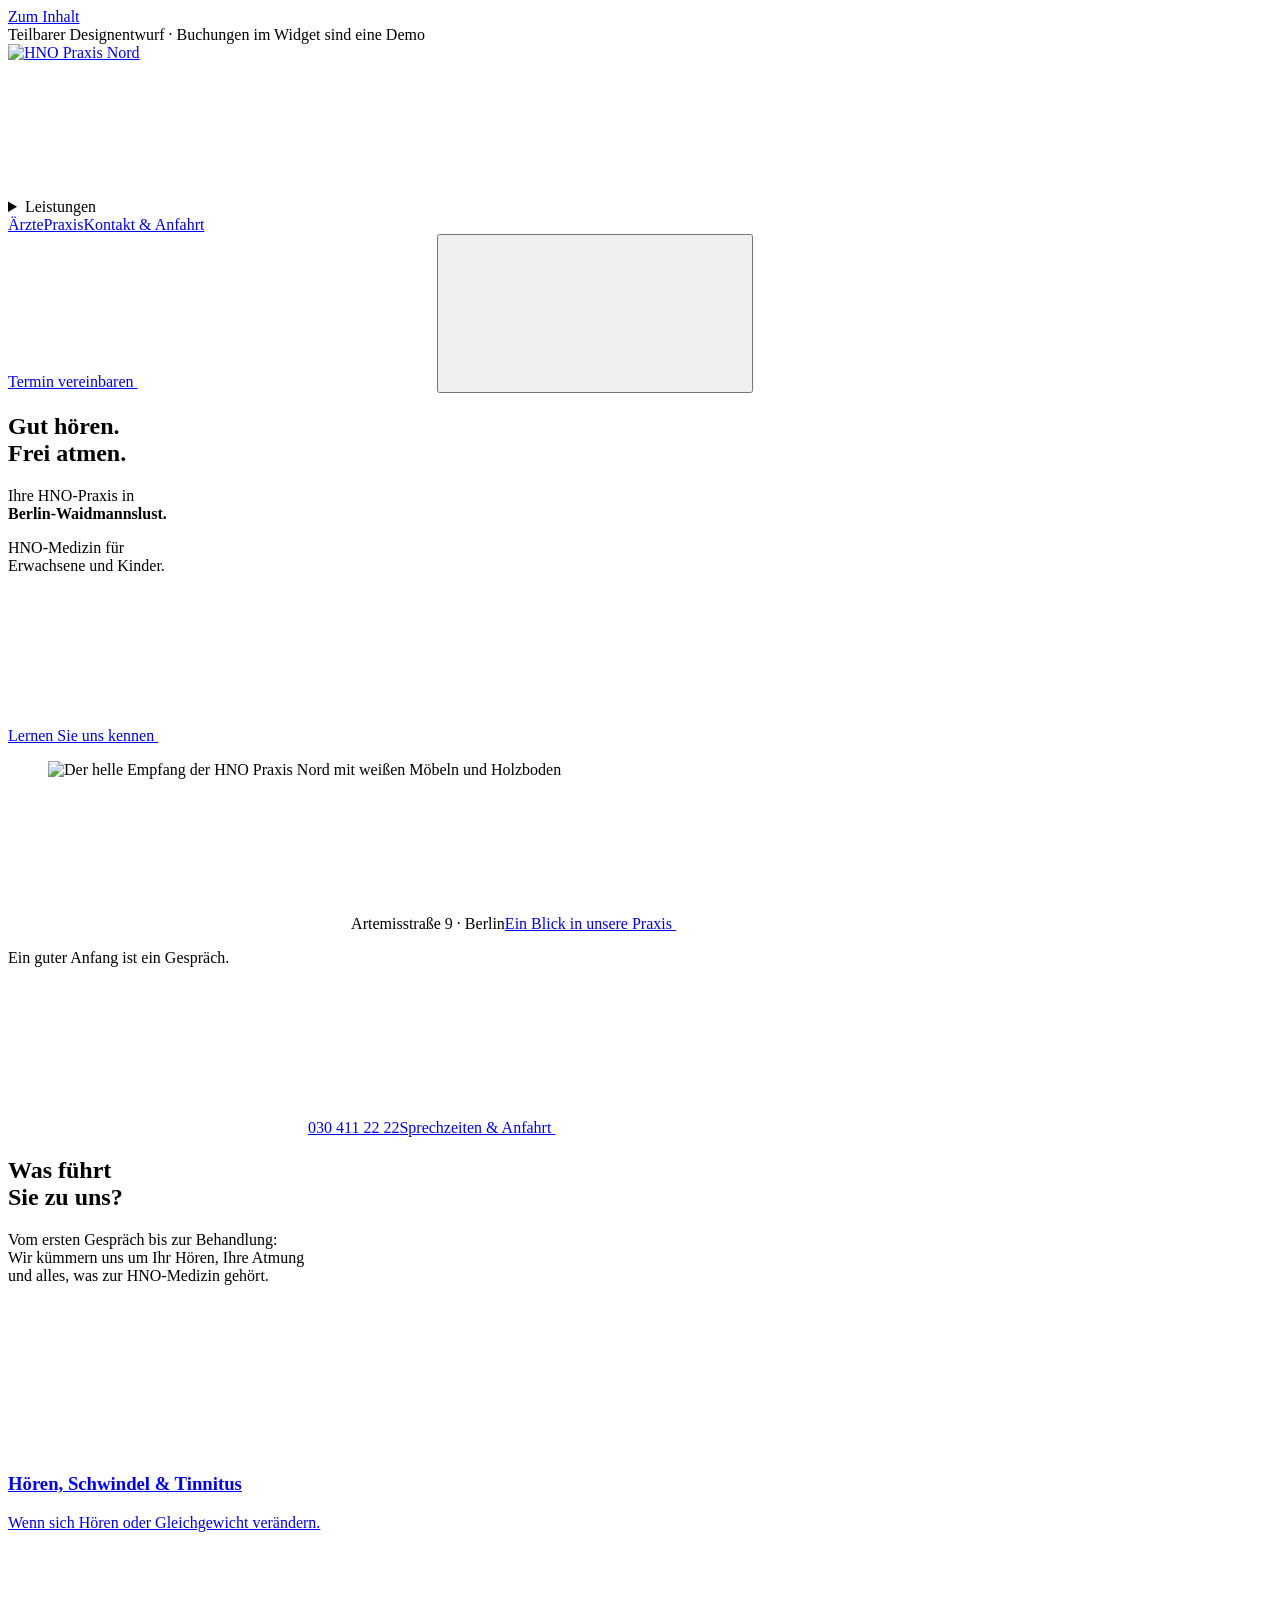
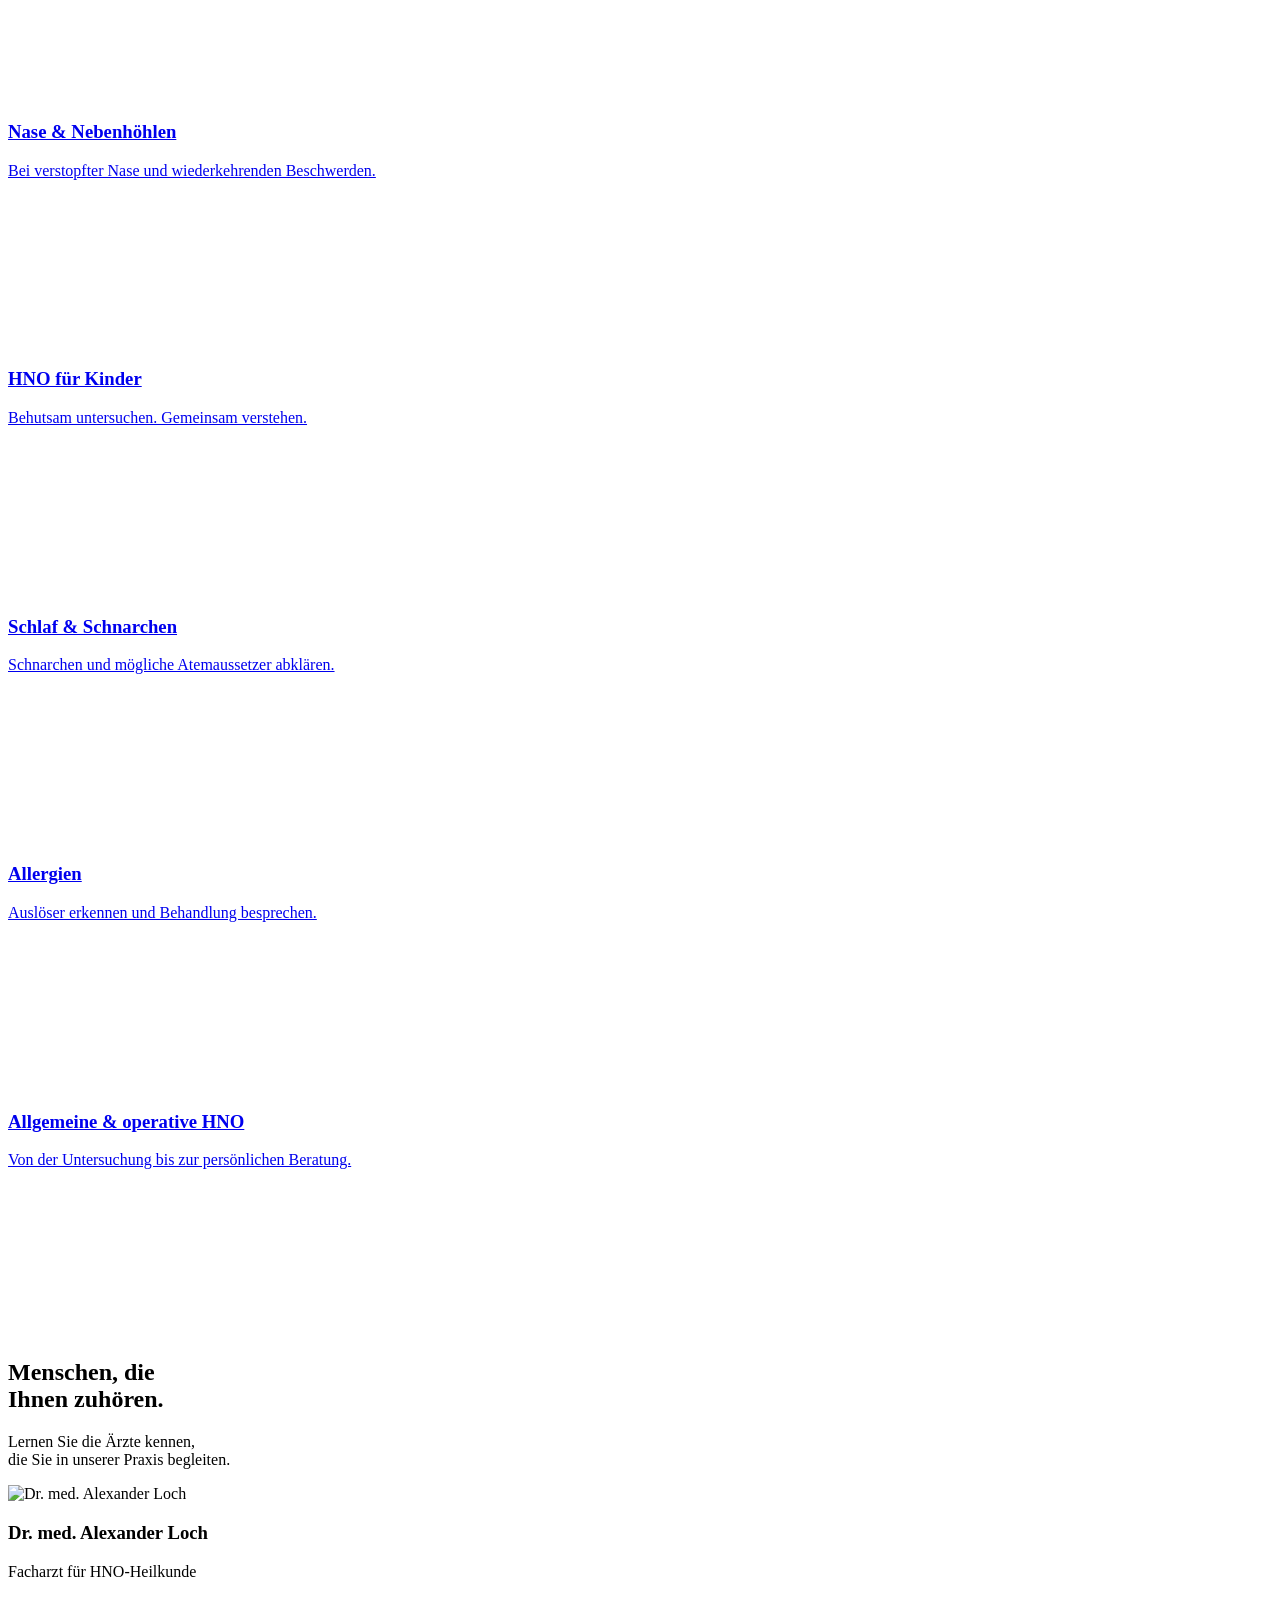
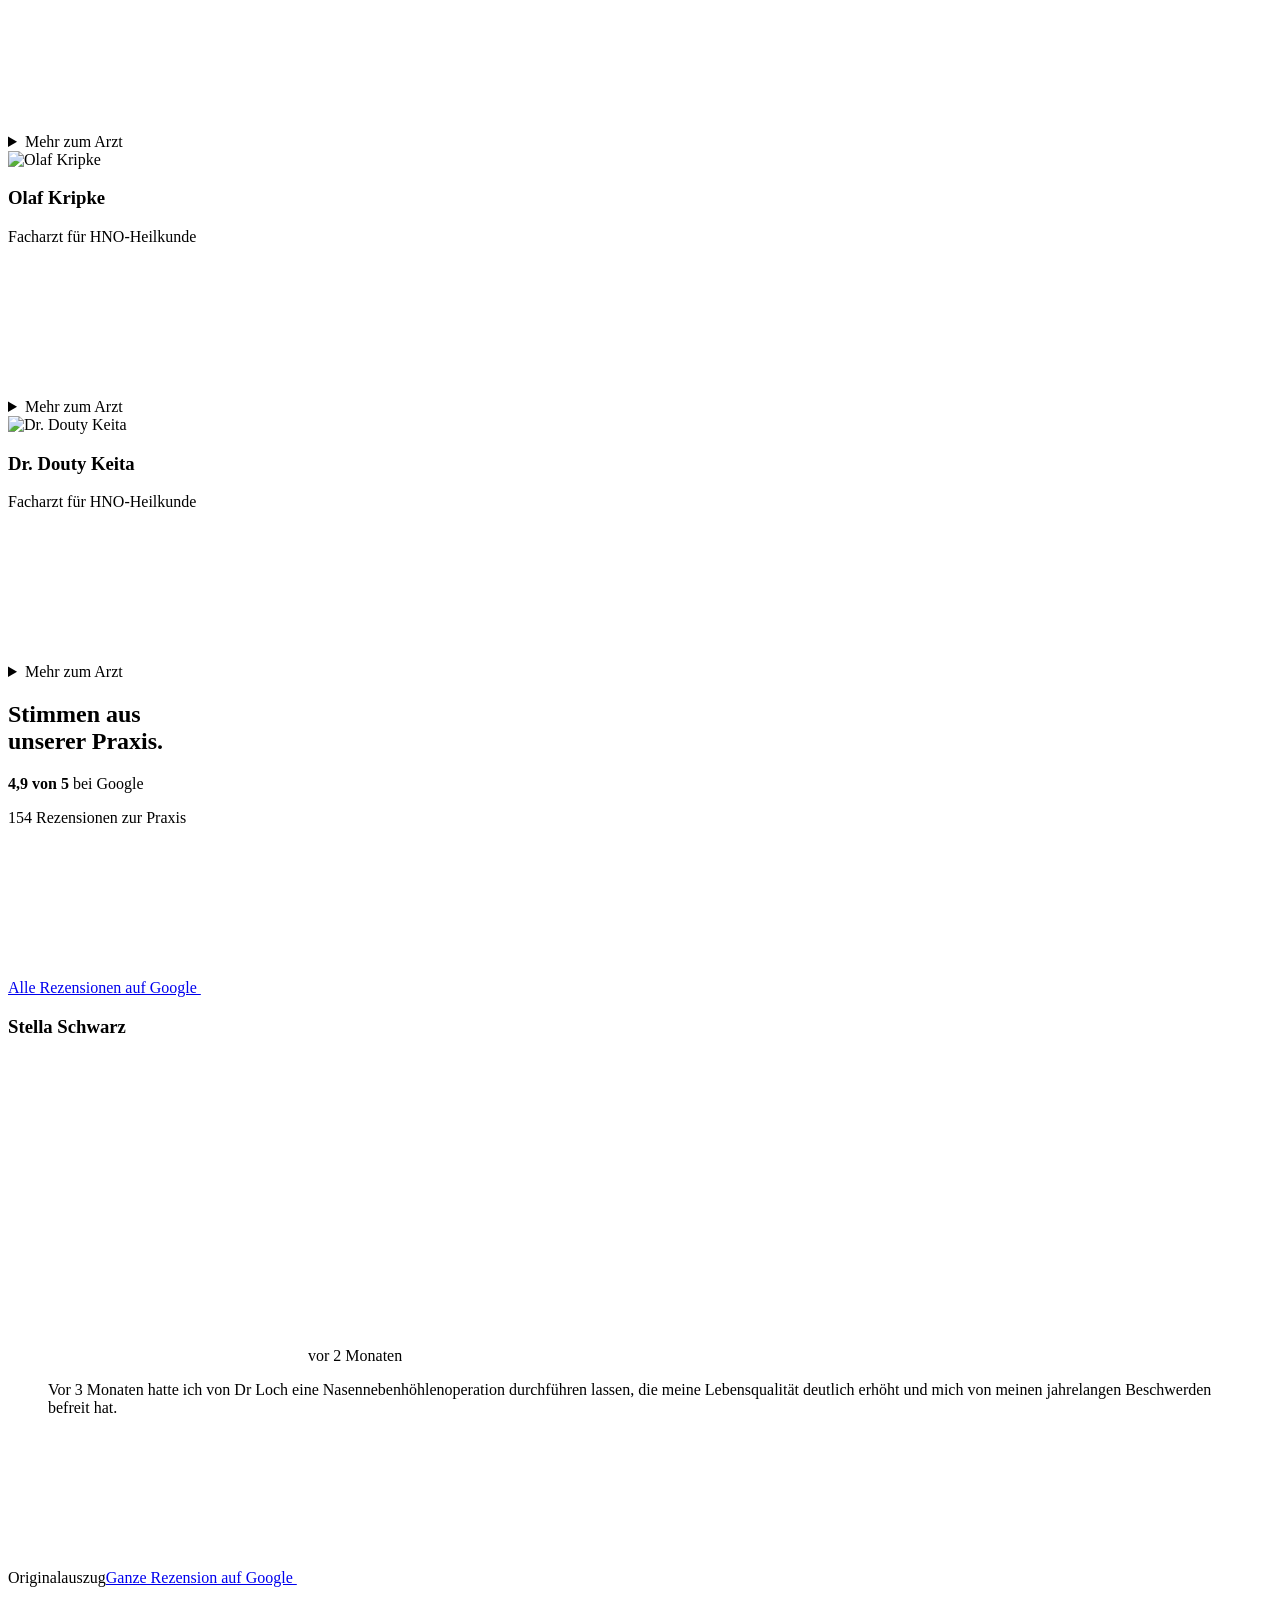
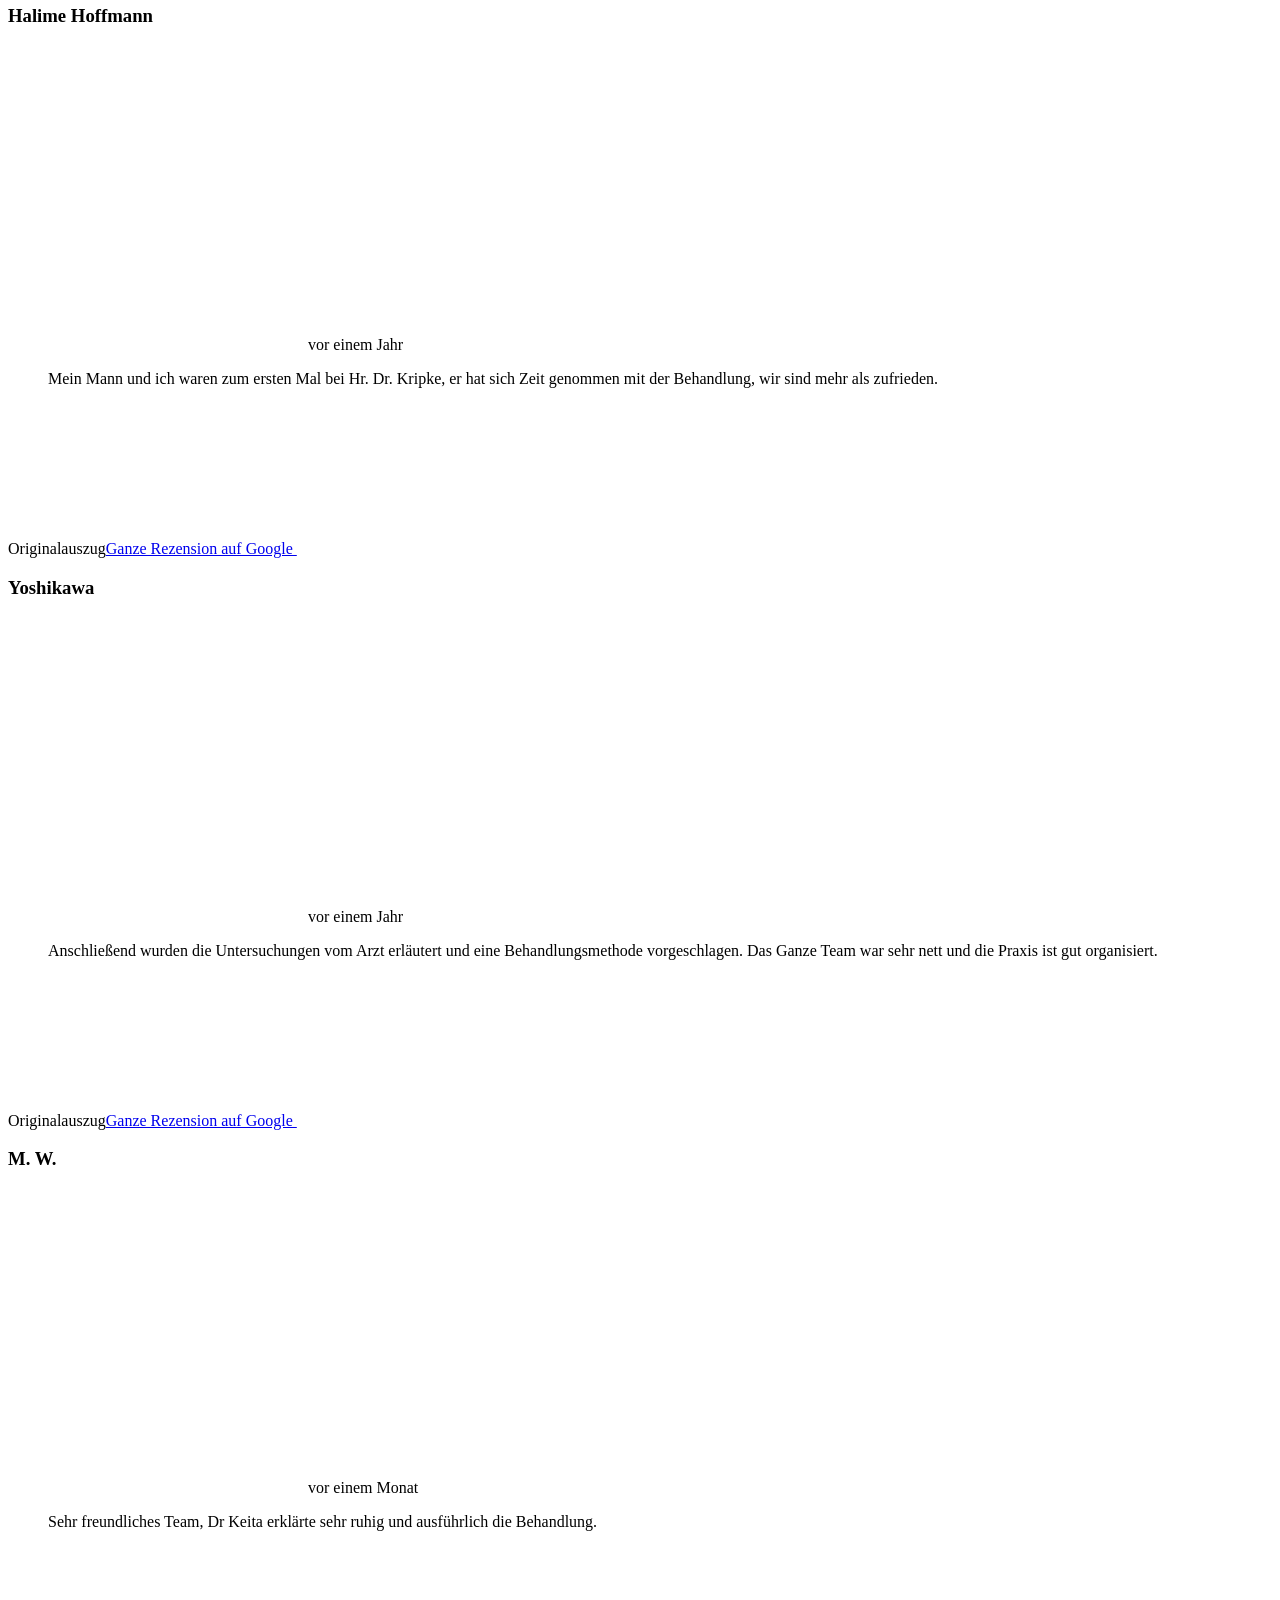
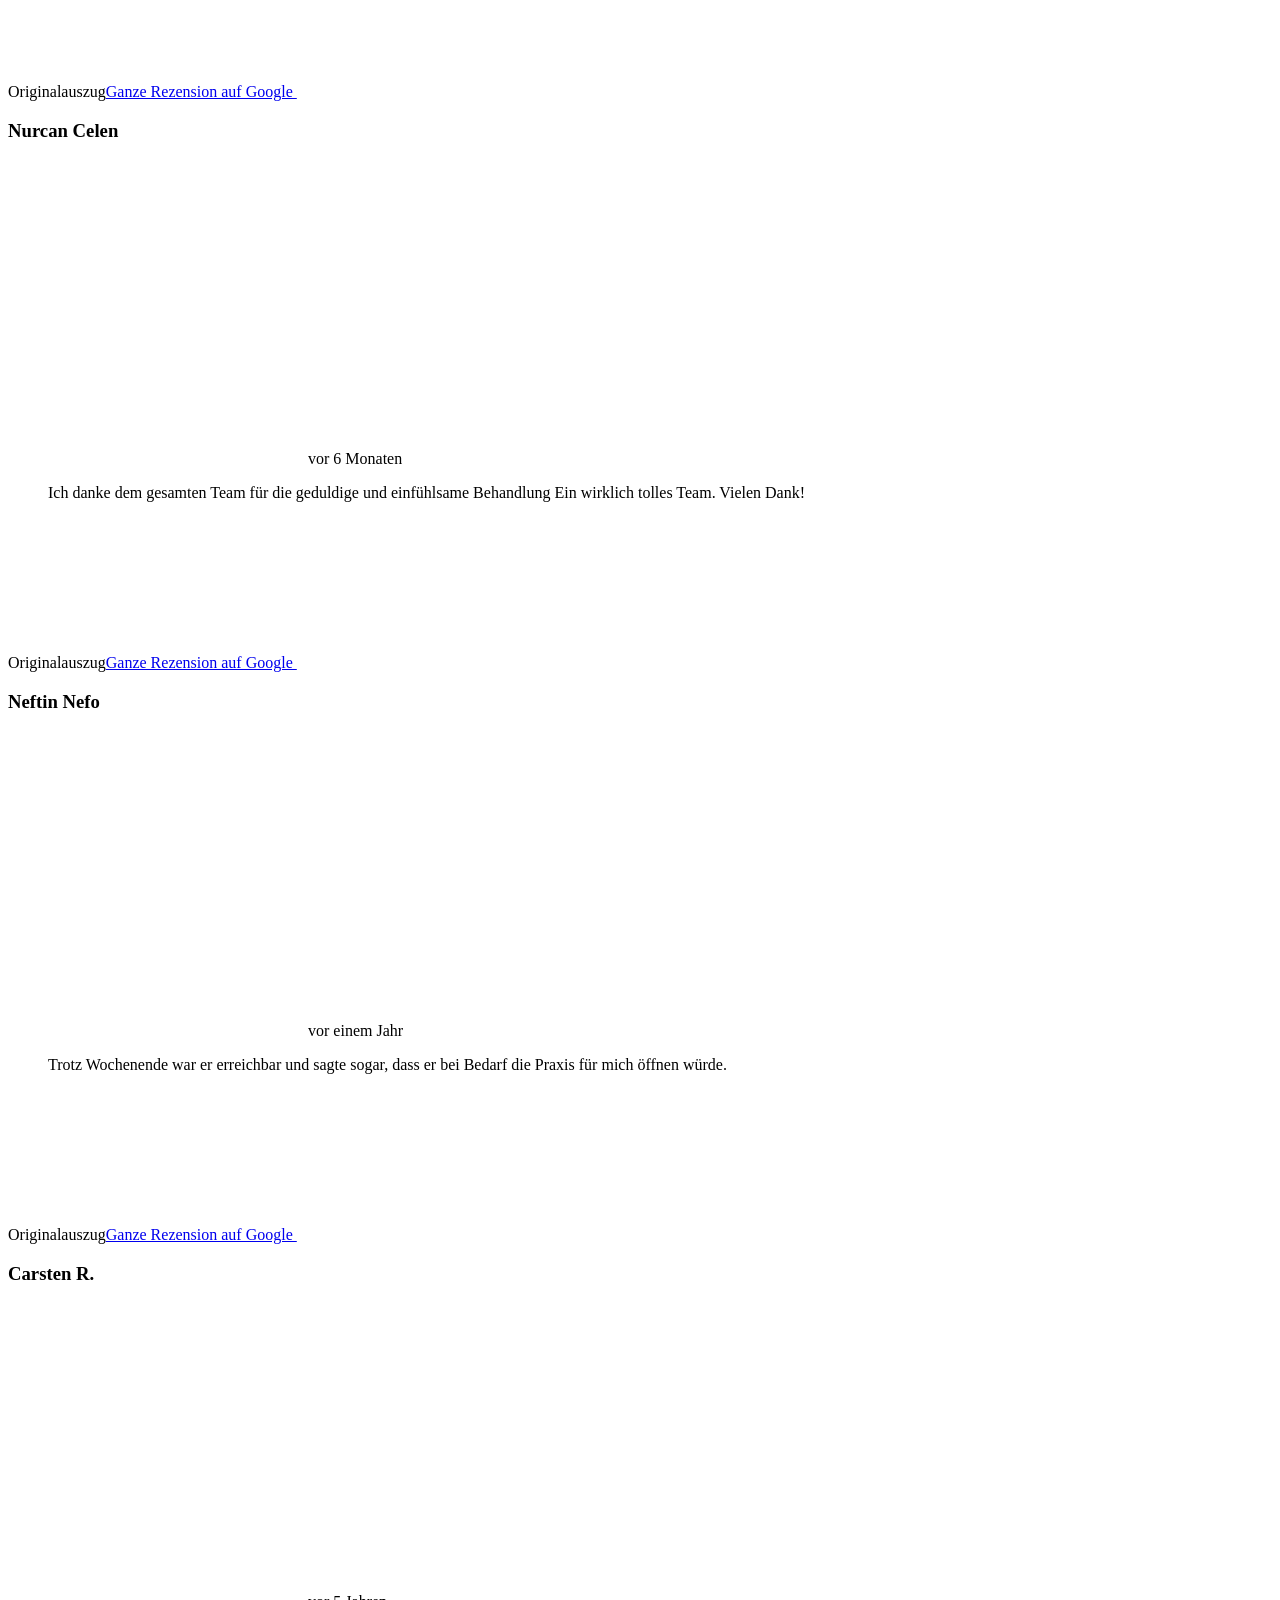
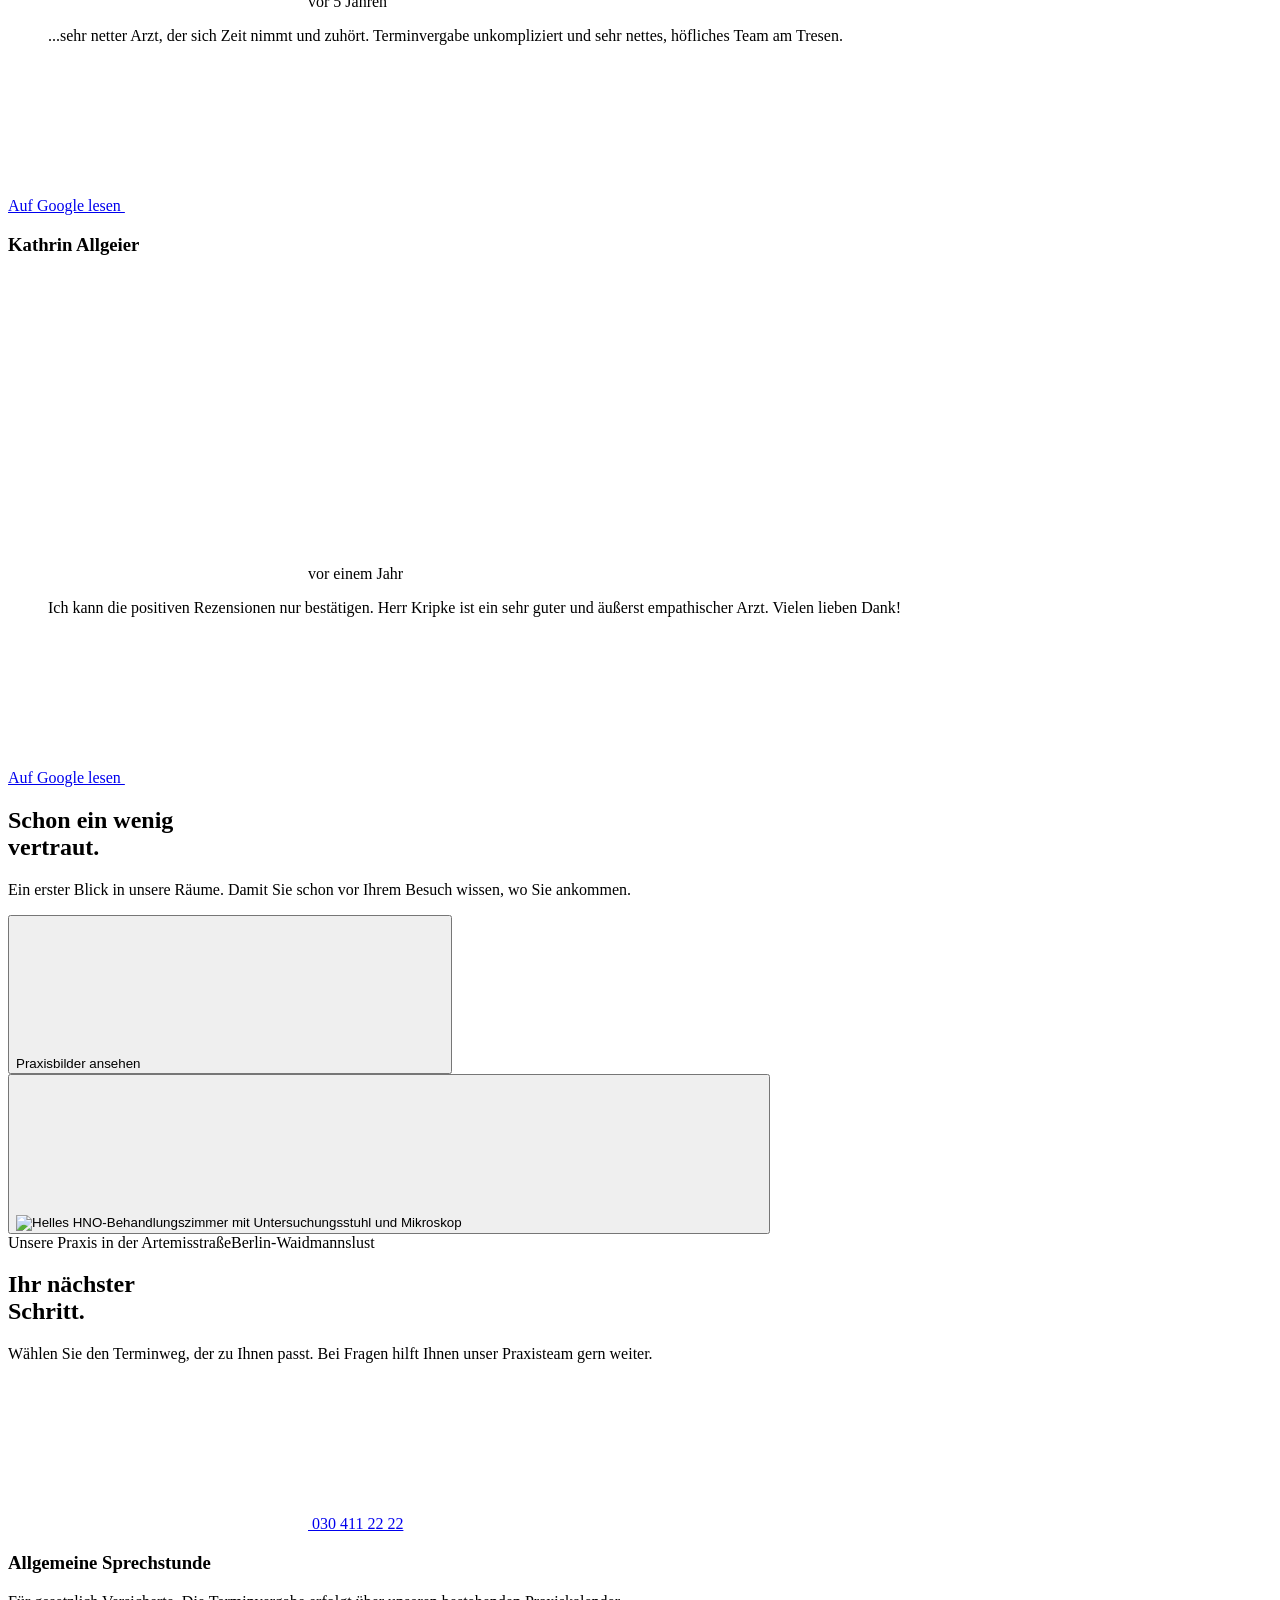
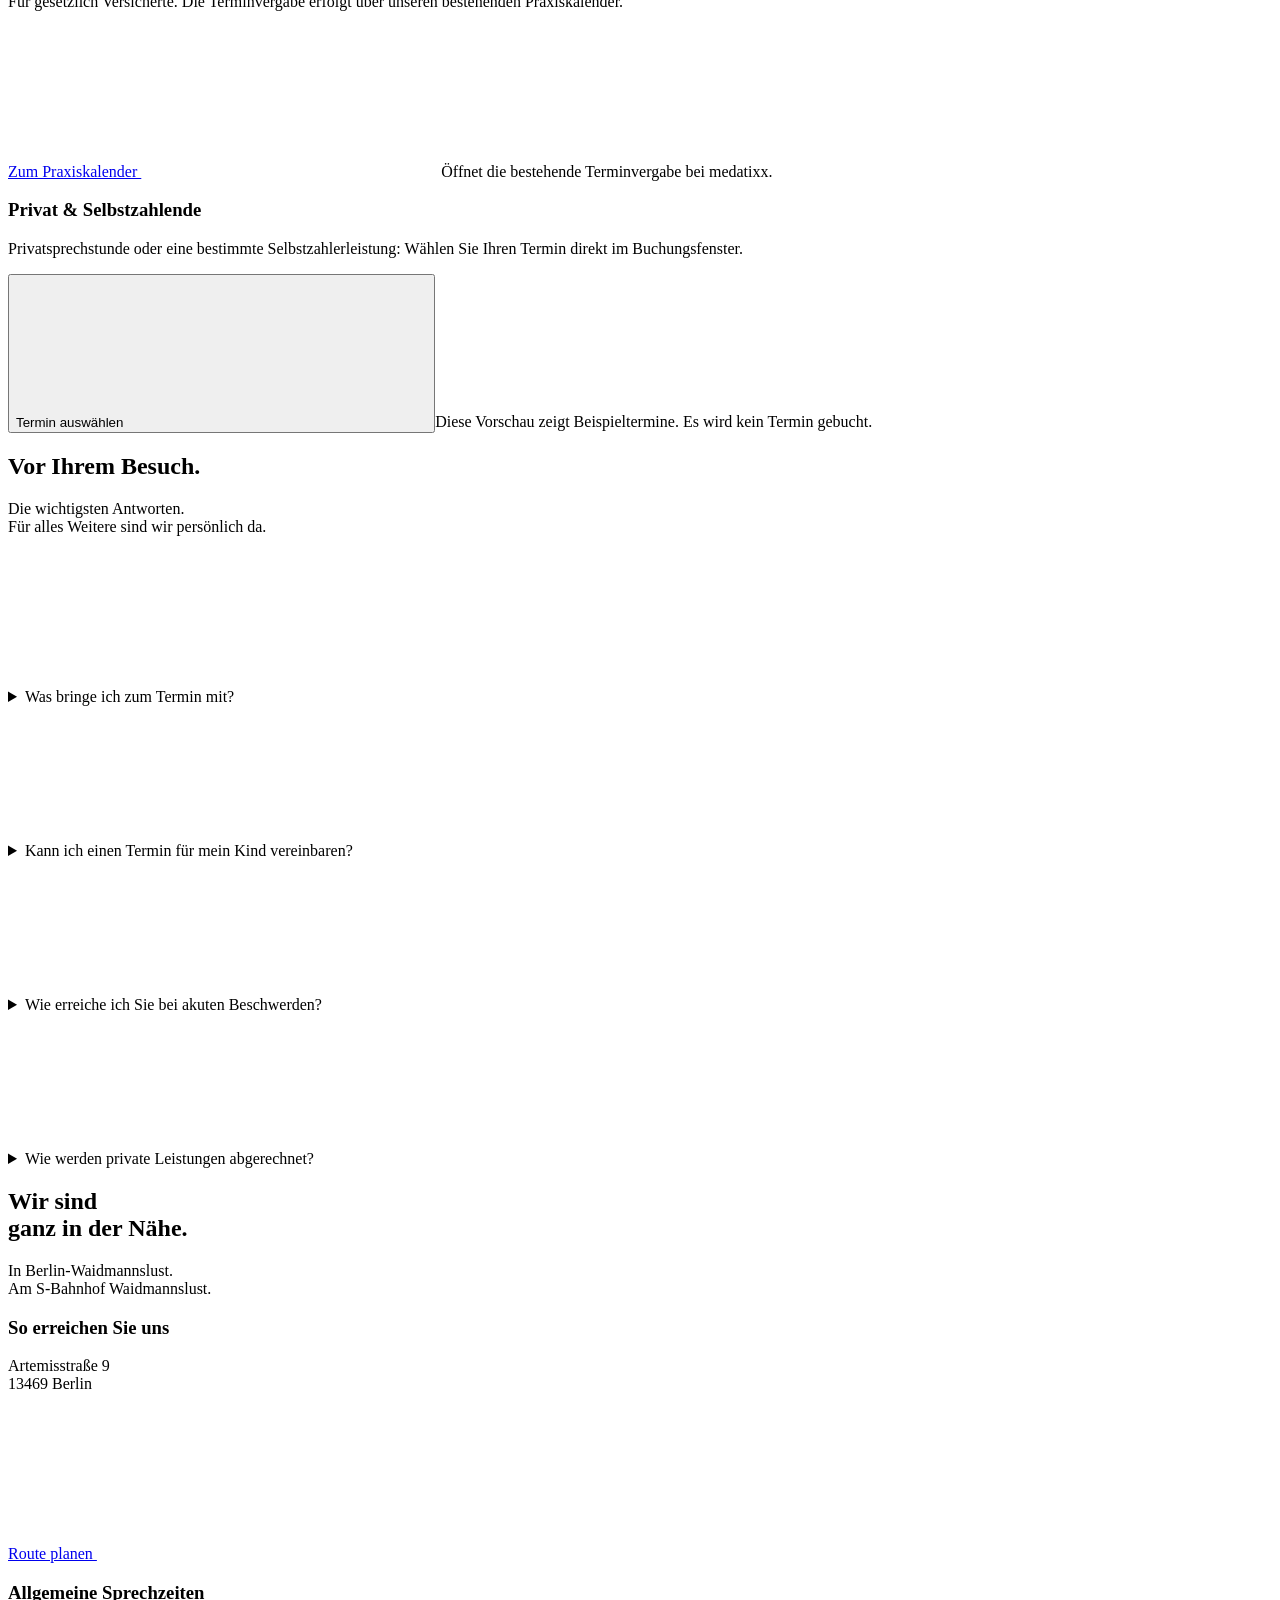
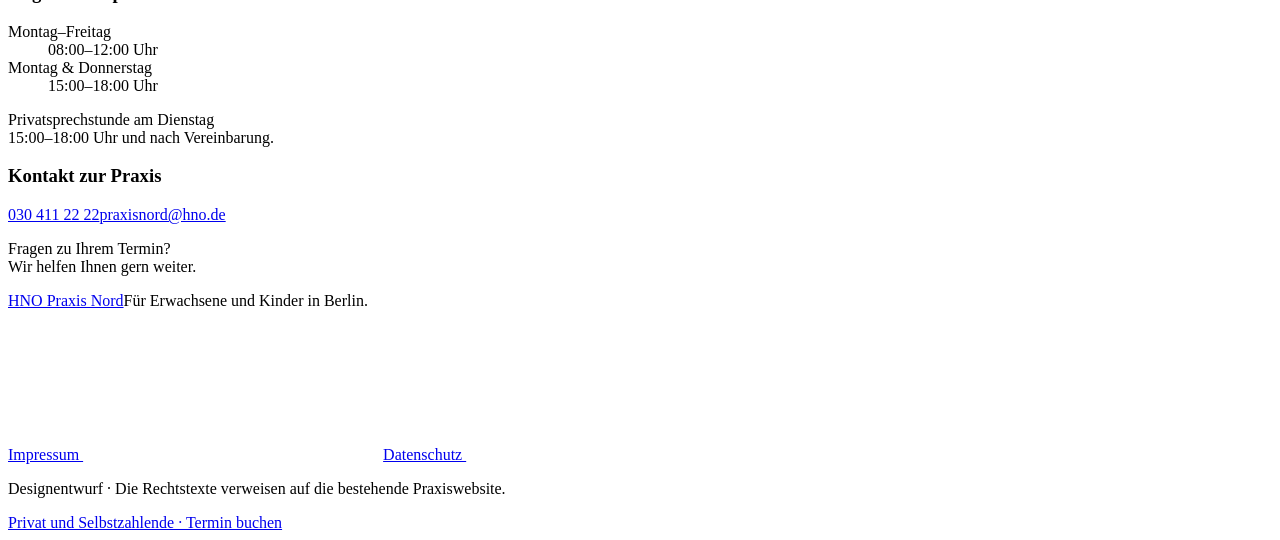
==== index.html @ 6d494f14 "Publish HNO Praxis Nord conference preview" ====
<!doctype html><html lang="de"><head><meta charset="utf-8"><meta name="viewport" content="width=device-width, initial-scale=1"><meta name="robots" content="noindex,nofollow"><meta name="theme-color" content="#f4f7f7"><link rel="icon" href="/hno-praxis-nord-vorschau/assets/praxis-nord.svg" type="image/svg+xml"><title>HNO für Erwachsene und Kinder in Berlin · HNO Praxis Nord</title><meta name="description" content="HNO Praxis Nord in Berlin-Waidmannslust. Lernen Sie unser Ärzteteam und unsere Praxis kennen und finden Sie den passenden Terminweg."><link rel="preload" href="/hno-praxis-nord-vorschau/assets/manrope-latin.woff2" as="font" type="font/woff2" crossorigin><link rel="stylesheet" href="/hno-praxis-nord-vorschau/styles.css"><script defer src="/hno-praxis-nord-vorschau/app.js"></script><script defer src="/hno-praxis-nord-vorschau/widget-embed.js"></script></head><body><a class="skip" href="#inhalt">Zum Inhalt</a>
<div class="preview-note">Teilbarer Designentwurf <span>·</span> Buchungen im Widget sind eine Demo</div>
<header class="site-header"><a class="brand" href="/hno-praxis-nord-vorschau/" aria-label="HNO Praxis Nord – Startseite"><img src="/hno-praxis-nord-vorschau/assets/praxis-nord.svg" alt="HNO Praxis Nord" width="155" height="69"></a>
<nav class="desktop-nav" aria-label="Hauptnavigation"><details class="nav-services"><summary>Leistungen <svg class="icon " aria-hidden="true"><use href="/hno-praxis-nord-vorschau/assets/icons.svg#chevron"/></svg></summary><div class="nav-dropdown"><a href="/hno-praxis-nord-vorschau/#leistungen">Alle Leistungen</a><a href="/hno-praxis-nord-vorschau/leistungen/hoeren-schwindel-tinnitus.html">Hören, Schwindel &amp; Tinnitus</a><a href="/hno-praxis-nord-vorschau/leistungen/nase-nebenhoehlen.html">Nase &amp; Nebenhöhlen</a><a href="/hno-praxis-nord-vorschau/leistungen/kinder-hno.html">HNO für Kinder</a><a href="/hno-praxis-nord-vorschau/leistungen/schlaf-schnarchen.html">Schlaf &amp; Schnarchen</a><a href="/hno-praxis-nord-vorschau/leistungen/allergien.html">Allergien</a><a href="/hno-praxis-nord-vorschau/leistungen/allgemeine-hno.html">Allgemeine &amp; operative HNO</a></div></details><a href="/hno-praxis-nord-vorschau/#aerzte">Ärzte</a><a href="/hno-praxis-nord-vorschau/#praxis">Praxis</a><a href="/hno-praxis-nord-vorschau/#kontakt">Kontakt & Anfahrt</a></nav>
<div class="header-actions"><a class="button button-small" href="/hno-praxis-nord-vorschau/#termine">Termin vereinbaren <svg class="icon " aria-hidden="true"><use href="/hno-praxis-nord-vorschau/assets/icons.svg#arrow"/></svg></a><button class="menu-toggle icon-button" aria-label="Menü öffnen" aria-expanded="false" aria-controls="mobile-nav"><svg class="icon " aria-hidden="true"><use href="/hno-praxis-nord-vorschau/assets/icons.svg#menu"/></svg></button></div></header>
<nav id="mobile-nav" aria-label="Mobile Navigation" hidden><a href="/hno-praxis-nord-vorschau/#leistungen">Leistungen</a><a href="/hno-praxis-nord-vorschau/#aerzte">Ärzte</a><a href="/hno-praxis-nord-vorschau/#praxis">Praxis</a><a href="/hno-praxis-nord-vorschau/#termine">Termin vereinbaren</a><a href="/hno-praxis-nord-vorschau/#kontakt">Kontakt & Anfahrt</a></nav><main id="inhalt">
<section class="hero wrap" aria-label="Willkommen in der HNO Praxis Nord"><div class="hero-heading"><h1>Gut hören. <br>Frei atmen.</h1><div class="hero-intro"><p>Ihre HNO-Praxis in <br><strong>Berlin-Waidmannslust.</strong></p><p>HNO-Medizin für <br>Erwachsene und Kinder.</p><a class="text-link" href="#aerzte">Lernen Sie uns kennen <svg class="icon " aria-hidden="true"><use href="/hno-praxis-nord-vorschau/assets/icons.svg#down"/></svg></a></div></div>
<figure class="hero-photo"><img src="/hno-praxis-nord-vorschau/assets/empfang.jpg" alt="Der helle Empfang der HNO Praxis Nord mit weißen Möbeln und Holzboden" width="2200" height="1444" fetchpriority="high"><figcaption><span><svg class="icon " aria-hidden="true"><use href="/hno-praxis-nord-vorschau/assets/icons.svg#pin"/></svg> Artemisstraße 9 · Berlin</span><a href="#praxis">Ein Blick in unsere Praxis <svg class="icon " aria-hidden="true"><use href="/hno-praxis-nord-vorschau/assets/icons.svg#arrow"/></svg></a></figcaption></figure>
<div class="quick-contact"><p>Ein guter Anfang ist ein Gespräch.</p><a href="tel:+49304112222"><svg class="icon " aria-hidden="true"><use href="/hno-praxis-nord-vorschau/assets/icons.svg#phone"/></svg>030 411 22 22</a><a href="#kontakt">Sprechzeiten & Anfahrt <svg class="icon " aria-hidden="true"><use href="/hno-praxis-nord-vorschau/assets/icons.svg#arrow"/></svg></a></div></section>

<section class="services wrap section" id="leistungen"><div class="section-heading"><h2>Was führt <br>Sie zu uns?</h2><p>Vom ersten Gespräch bis zur Behandlung: <br>Wir kümmern uns um Ihr Hören, Ihre Atmung <br>und alles, was zur HNO-Medizin gehört.</p></div><div class="service-list"><a class="service-row" href="/hno-praxis-nord-vorschau/leistungen/hoeren-schwindel-tinnitus.html"><svg class="icon service-icon" aria-hidden="true"><use href="/hno-praxis-nord-vorschau/assets/icons.svg#ear"/></svg><div><h3>Hören, Schwindel &amp; Tinnitus</h3><p>Wenn sich Hören oder Gleichgewicht verändern.</p></div><svg class="icon row-arrow" aria-hidden="true"><use href="/hno-praxis-nord-vorschau/assets/icons.svg#arrow"/></svg></a><a class="service-row" href="/hno-praxis-nord-vorschau/leistungen/nase-nebenhoehlen.html"><svg class="icon service-icon" aria-hidden="true"><use href="/hno-praxis-nord-vorschau/assets/icons.svg#breath"/></svg><div><h3>Nase &amp; Nebenhöhlen</h3><p>Bei verstopfter Nase und wiederkehrenden Beschwerden.</p></div><svg class="icon row-arrow" aria-hidden="true"><use href="/hno-praxis-nord-vorschau/assets/icons.svg#arrow"/></svg></a><a class="service-row" href="/hno-praxis-nord-vorschau/leistungen/kinder-hno.html"><svg class="icon service-icon" aria-hidden="true"><use href="/hno-praxis-nord-vorschau/assets/icons.svg#child"/></svg><div><h3>HNO für Kinder</h3><p>Behutsam untersuchen. Gemeinsam verstehen.</p></div><svg class="icon row-arrow" aria-hidden="true"><use href="/hno-praxis-nord-vorschau/assets/icons.svg#arrow"/></svg></a><a class="service-row" href="/hno-praxis-nord-vorschau/leistungen/schlaf-schnarchen.html"><svg class="icon service-icon" aria-hidden="true"><use href="/hno-praxis-nord-vorschau/assets/icons.svg#moon"/></svg><div><h3>Schlaf &amp; Schnarchen</h3><p>Schnarchen und mögliche Atemaussetzer abklären.</p></div><svg class="icon row-arrow" aria-hidden="true"><use href="/hno-praxis-nord-vorschau/assets/icons.svg#arrow"/></svg></a><a class="service-row" href="/hno-praxis-nord-vorschau/leistungen/allergien.html"><svg class="icon service-icon" aria-hidden="true"><use href="/hno-praxis-nord-vorschau/assets/icons.svg#leaf"/></svg><div><h3>Allergien</h3><p>Auslöser erkennen und Behandlung besprechen.</p></div><svg class="icon row-arrow" aria-hidden="true"><use href="/hno-praxis-nord-vorschau/assets/icons.svg#arrow"/></svg></a><a class="service-row" href="/hno-praxis-nord-vorschau/leistungen/allgemeine-hno.html"><svg class="icon service-icon" aria-hidden="true"><use href="/hno-praxis-nord-vorschau/assets/icons.svg#plus"/></svg><div><h3>Allgemeine &amp; operative HNO</h3><p>Von der Untersuchung bis zur persönlichen Beratung.</p></div><svg class="icon row-arrow" aria-hidden="true"><use href="/hno-praxis-nord-vorschau/assets/icons.svg#arrow"/></svg></a></div></section>

<section class="team section" id="aerzte"><div class="wrap"><div class="section-heading"><h2>Menschen, die <br>Ihnen zuhören.</h2><p>Lernen Sie die Ärzte kennen, <br>die Sie in unserer Praxis begleiten.</p></div><div class="doctors"><article class="doctor"><img src="/hno-praxis-nord-vorschau/assets/alexander-loch.jpg" alt="Dr. med. Alexander Loch" width="660" height="660" loading="lazy"><h3>Dr. med. Alexander Loch</h3><p>Facharzt für HNO-Heilkunde</p><details><summary>Mehr zum Arzt <svg class="icon " aria-hidden="true"><use href="/hno-praxis-nord-vorschau/assets/icons.svg#plus"/></svg></summary><div class="doctor-details"><p>Für Erwachsene und Kinder. Mit Erfahrung aus Klinik, Hochschulambulanz und eigener Praxis.</p><ul><li>Seit 2009 in der HNO Praxis Nord tätig.</li><li>2007–2012 Oberarzt an der Charité, Campus Mitte.</li><li>2007–2009 Leitung der HNO-Hochschulambulanz.</li></ul></div></details></article><article class="doctor"><img src="/hno-praxis-nord-vorschau/assets/olaf-kripke.jpg" alt="Olaf Kripke" width="660" height="660" loading="lazy"><h3>Olaf Kripke</h3><p>Facharzt für HNO-Heilkunde</p><details><summary>Mehr zum Arzt <svg class="icon " aria-hidden="true"><use href="/hno-praxis-nord-vorschau/assets/icons.svg#plus"/></svg></summary><div class="doctor-details"><p>Hals-Nasen-Ohren-Heilkunde sowie Beratung und Begleitung vor und nach HNO-Operationen.</p><ul><li>Seit 2019 im Team der HNO Praxis Nord.</li><li>2012–2018 Ärztlicher Leiter am Polikum Friedenau.</li><li>Seit 2005 Facharzt für HNO-Heilkunde.</li></ul></div></details></article><article class="doctor"><img src="/hno-praxis-nord-vorschau/assets/douty-keita.jpg" alt="Dr. Douty Keita" width="660" height="660" loading="lazy"><h3>Dr. Douty Keita</h3><p>Facharzt für HNO-Heilkunde</p><details><summary>Mehr zum Arzt <svg class="icon " aria-hidden="true"><use href="/hno-praxis-nord-vorschau/assets/icons.svg#plus"/></svg></summary><div class="doctor-details"><p>Facharzt für Hals-Nasen-Ohren-Heilkunde im Team unserer Berliner Praxis.</p><ul><li>Behandlung von Erwachsenen und Kindern im Team der HNO Praxis Nord.</li></ul></div></details></article></div></div></section>

<section class="reviews section" id="erfahrungen" aria-labelledby="reviews-heading"><div class="wrap"><div class="section-heading reviews-heading"><h2 id="reviews-heading">Stimmen aus<br> unserer Praxis.</h2><div class="reviews-overall"><p><strong>4,9 von 5</strong> bei Google</p><p>154 Rezensionen zur Praxis</p><a class="text-link" href="https://www.google.com/maps/place/HNO+Praxis+Nord+-+Dr.+Alexander+Loch,+Olaf+Kripke+und+Dr.+Douty+Keita/data=!4m7!3m6!1s0x47a85484aada7c47:0x3580f793d483edeb!8m2!3d52.607398!4d13.3174499!16s%2Fg%2F1vysvkrq!19sChIJR3zaqoRUqEcR6-2D1JP3gDU" target="_blank" rel="noopener noreferrer">Alle Rezensionen auf Google <svg class="icon " aria-hidden="true"><use href="/hno-praxis-nord-vorschau/assets/icons.svg#external"/></svg></a></div></div><div class="review-collection"><div class="review-list" id="review-list"><article class="review" tabindex="-1" aria-labelledby="review-author-0"><header class="review-author"><h3 id="review-author-0">Stella Schwarz</h3><div class="review-meta"><span class="review-stars" role="img" aria-label="5 von 5 Sternen"><svg class="icon review-star" aria-hidden="true"><use href="/hno-praxis-nord-vorschau/assets/icons.svg#star"/></svg><svg class="icon review-star" aria-hidden="true"><use href="/hno-praxis-nord-vorschau/assets/icons.svg#star"/></svg><svg class="icon review-star" aria-hidden="true"><use href="/hno-praxis-nord-vorschau/assets/icons.svg#star"/></svg><svg class="icon review-star" aria-hidden="true"><use href="/hno-praxis-nord-vorschau/assets/icons.svg#star"/></svg><svg class="icon review-star" aria-hidden="true"><use href="/hno-praxis-nord-vorschau/assets/icons.svg#star"/></svg></span><span>vor 2 Monaten</span></div></header><blockquote cite="https://www.google.com/maps/reviews/@52.607398,13.3174499,17z/data=!3m1!4b1!4m6!14m5!1m4!2m3!1sCi9DQUlRQUNvZENodHljRjlvT2sxV1FXbEZjV3RtWVVsMFVrUmtNeTFzYmt3eE9YYxAB!2m1!1s0x0:0x3580f793d483edeb?hl=de"><p>Vor 3 Monaten hatte ich von Dr Loch eine Nasennebenhöhlenoperation durchführen lassen, die meine Lebensqualität deutlich erhöht und mich von meinen jahrelangen Beschwerden befreit hat.</p></blockquote><div class="review-attribution"><span class="review-format">Originalauszug</span><a class="text-link review-source" href="https://www.google.com/maps/reviews/@52.607398,13.3174499,17z/data=!3m1!4b1!4m6!14m5!1m4!2m3!1sCi9DQUlRQUNvZENodHljRjlvT2sxV1FXbEZjV3RtWVVsMFVrUmtNeTFzYmt3eE9YYxAB!2m1!1s0x0:0x3580f793d483edeb?hl=de" target="_blank" rel="noopener noreferrer" aria-label="Vollständige Rezension von Stella Schwarz auf Google lesen (neuer Tab)">Ganze Rezension auf Google <svg class="icon " aria-hidden="true"><use href="/hno-praxis-nord-vorschau/assets/icons.svg#external"/></svg></a></div></article><article class="review" tabindex="-1" aria-labelledby="review-author-1"><header class="review-author"><h3 id="review-author-1">Halime Hoffmann</h3><div class="review-meta"><span class="review-stars" role="img" aria-label="5 von 5 Sternen"><svg class="icon review-star" aria-hidden="true"><use href="/hno-praxis-nord-vorschau/assets/icons.svg#star"/></svg><svg class="icon review-star" aria-hidden="true"><use href="/hno-praxis-nord-vorschau/assets/icons.svg#star"/></svg><svg class="icon review-star" aria-hidden="true"><use href="/hno-praxis-nord-vorschau/assets/icons.svg#star"/></svg><svg class="icon review-star" aria-hidden="true"><use href="/hno-praxis-nord-vorschau/assets/icons.svg#star"/></svg><svg class="icon review-star" aria-hidden="true"><use href="/hno-praxis-nord-vorschau/assets/icons.svg#star"/></svg></span><span>vor einem Jahr</span></div></header><blockquote cite="https://www.google.com/maps/reviews/data=!4m8!14m7!1m6!2m5!1sChdDSUhNMG9nS0VJQ0FnTURJeGVmTHBRRRAB!2m1!1s0x0:0x3580f793d483edeb!3m1!1s2@1:CIHM0ogKEICAgMDIxefLpQE%7CCgwIj-blvwYQ6OK8zgE%7C?hl=de"><p>Mein Mann und ich waren zum ersten Mal bei Hr. Dr. Kripke, er hat sich Zeit genommen mit der Behandlung, wir sind mehr als zufrieden.</p></blockquote><div class="review-attribution"><span class="review-format">Originalauszug</span><a class="text-link review-source" href="https://www.google.com/maps/reviews/data=!4m8!14m7!1m6!2m5!1sChdDSUhNMG9nS0VJQ0FnTURJeGVmTHBRRRAB!2m1!1s0x0:0x3580f793d483edeb!3m1!1s2@1:CIHM0ogKEICAgMDIxefLpQE%7CCgwIj-blvwYQ6OK8zgE%7C?hl=de" target="_blank" rel="noopener noreferrer" aria-label="Vollständige Rezension von Halime Hoffmann auf Google lesen (neuer Tab)">Ganze Rezension auf Google <svg class="icon " aria-hidden="true"><use href="/hno-praxis-nord-vorschau/assets/icons.svg#external"/></svg></a></div></article><article class="review" tabindex="-1" aria-labelledby="review-author-2"><header class="review-author"><h3 id="review-author-2">Yoshikawa</h3><div class="review-meta"><span class="review-stars" role="img" aria-label="5 von 5 Sternen"><svg class="icon review-star" aria-hidden="true"><use href="/hno-praxis-nord-vorschau/assets/icons.svg#star"/></svg><svg class="icon review-star" aria-hidden="true"><use href="/hno-praxis-nord-vorschau/assets/icons.svg#star"/></svg><svg class="icon review-star" aria-hidden="true"><use href="/hno-praxis-nord-vorschau/assets/icons.svg#star"/></svg><svg class="icon review-star" aria-hidden="true"><use href="/hno-praxis-nord-vorschau/assets/icons.svg#star"/></svg><svg class="icon review-star" aria-hidden="true"><use href="/hno-praxis-nord-vorschau/assets/icons.svg#star"/></svg></span><span>vor einem Jahr</span></div></header><blockquote cite="https://www.google.com/maps/reviews/@52.607398,13.3174499,17z/data=!3m1!4b1!4m6!14m5!1m4!2m3!1sChdDSUhNMG9nS0VJQ0FnTURJNU42YnFBRRAB!2m1!1s0x0:0x3580f793d483edeb?hl=de&amp;entry=ttu&amp;g_ep=EgoyMDI2MTAyMC4wIKXMDSoASAFQAw%3D%3D"><p>Anschließend wurden die Untersuchungen vom Arzt erläutert und eine Behandlungsmethode vorgeschlagen.
Das Ganze Team war sehr nett und die Praxis ist gut organisiert.</p></blockquote><div class="review-attribution"><span class="review-format">Originalauszug</span><a class="text-link review-source" href="https://www.google.com/maps/reviews/@52.607398,13.3174499,17z/data=!3m1!4b1!4m6!14m5!1m4!2m3!1sChdDSUhNMG9nS0VJQ0FnTURJNU42YnFBRRAB!2m1!1s0x0:0x3580f793d483edeb?hl=de&amp;entry=ttu&amp;g_ep=EgoyMDI2MTAyMC4wIKXMDSoASAFQAw%3D%3D" target="_blank" rel="noopener noreferrer" aria-label="Vollständige Rezension von Yoshikawa auf Google lesen (neuer Tab)">Ganze Rezension auf Google <svg class="icon " aria-hidden="true"><use href="/hno-praxis-nord-vorschau/assets/icons.svg#external"/></svg></a></div></article><article class="review" tabindex="-1" aria-labelledby="review-author-3"><header class="review-author"><h3 id="review-author-3">M. W.</h3><div class="review-meta"><span class="review-stars" role="img" aria-label="5 von 5 Sternen"><svg class="icon review-star" aria-hidden="true"><use href="/hno-praxis-nord-vorschau/assets/icons.svg#star"/></svg><svg class="icon review-star" aria-hidden="true"><use href="/hno-praxis-nord-vorschau/assets/icons.svg#star"/></svg><svg class="icon review-star" aria-hidden="true"><use href="/hno-praxis-nord-vorschau/assets/icons.svg#star"/></svg><svg class="icon review-star" aria-hidden="true"><use href="/hno-praxis-nord-vorschau/assets/icons.svg#star"/></svg><svg class="icon review-star" aria-hidden="true"><use href="/hno-praxis-nord-vorschau/assets/icons.svg#star"/></svg></span><span>vor einem Monat</span></div></header><blockquote cite="https://www.google.com/maps/reviews/@52.607398,13.3174499,17z/data=!3m1!4b1!4m6!14m5!1m4!2m3!1sCi9DQUlRQUNvZENodHljRjlvT21kaVVsQk9WbUoyWm0xVVh6SmZNRXhtUjFBMFEyYxAB!2m1!1s0x0:0x3580f793d483edeb?hl=de"><p>Sehr freundliches Team, Dr Keita erklärte sehr ruhig und ausführlich die Behandlung.</p></blockquote><div class="review-attribution"><span class="review-format">Originalauszug</span><a class="text-link review-source" href="https://www.google.com/maps/reviews/@52.607398,13.3174499,17z/data=!3m1!4b1!4m6!14m5!1m4!2m3!1sCi9DQUlRQUNvZENodHljRjlvT21kaVVsQk9WbUoyWm0xVVh6SmZNRXhtUjFBMFEyYxAB!2m1!1s0x0:0x3580f793d483edeb?hl=de" target="_blank" rel="noopener noreferrer" aria-label="Vollständige Rezension von M. W. auf Google lesen (neuer Tab)">Ganze Rezension auf Google <svg class="icon " aria-hidden="true"><use href="/hno-praxis-nord-vorschau/assets/icons.svg#external"/></svg></a></div></article><article class="review" tabindex="-1" aria-labelledby="review-author-4"><header class="review-author"><h3 id="review-author-4">Nurcan Celen</h3><div class="review-meta"><span class="review-stars" role="img" aria-label="5 von 5 Sternen"><svg class="icon review-star" aria-hidden="true"><use href="/hno-praxis-nord-vorschau/assets/icons.svg#star"/></svg><svg class="icon review-star" aria-hidden="true"><use href="/hno-praxis-nord-vorschau/assets/icons.svg#star"/></svg><svg class="icon review-star" aria-hidden="true"><use href="/hno-praxis-nord-vorschau/assets/icons.svg#star"/></svg><svg class="icon review-star" aria-hidden="true"><use href="/hno-praxis-nord-vorschau/assets/icons.svg#star"/></svg><svg class="icon review-star" aria-hidden="true"><use href="/hno-praxis-nord-vorschau/assets/icons.svg#star"/></svg></span><span>vor 6 Monaten</span></div></header><blockquote cite="https://maps.app.goo.gl/xec6mddpatQJiYmXA"><p>Ich danke dem gesamten Team für die geduldige und einfühlsame Behandlung
Ein wirklich tolles Team. Vielen Dank!</p></blockquote><div class="review-attribution"><span class="review-format">Originalauszug</span><a class="text-link review-source" href="https://maps.app.goo.gl/xec6mddpatQJiYmXA" target="_blank" rel="noopener noreferrer" aria-label="Vollständige Rezension von Nurcan Celen auf Google lesen (neuer Tab)">Ganze Rezension auf Google <svg class="icon " aria-hidden="true"><use href="/hno-praxis-nord-vorschau/assets/icons.svg#external"/></svg></a></div></article><article class="review" tabindex="-1" aria-labelledby="review-author-5"><header class="review-author"><h3 id="review-author-5">Neftin Nefo</h3><div class="review-meta"><span class="review-stars" role="img" aria-label="5 von 5 Sternen"><svg class="icon review-star" aria-hidden="true"><use href="/hno-praxis-nord-vorschau/assets/icons.svg#star"/></svg><svg class="icon review-star" aria-hidden="true"><use href="/hno-praxis-nord-vorschau/assets/icons.svg#star"/></svg><svg class="icon review-star" aria-hidden="true"><use href="/hno-praxis-nord-vorschau/assets/icons.svg#star"/></svg><svg class="icon review-star" aria-hidden="true"><use href="/hno-praxis-nord-vorschau/assets/icons.svg#star"/></svg><svg class="icon review-star" aria-hidden="true"><use href="/hno-praxis-nord-vorschau/assets/icons.svg#star"/></svg></span><span>vor einem Jahr</span></div></header><blockquote cite="https://www.google.com/maps/reviews/data=!4m8!14m7!1m6!2m5!1sCi9DQUlRQUNvZENodHljRjlvT21Sd2ExWkpVRGRIZGtwamRYVkJkM1Z5U2xGeWFHYxAB!2m1!1s0x0:0x3580f793d483edeb!3m1!1s2@1:CAIQACodChtycF9oOmRwa1ZJUDdHdkpjdXVBd3VySlFyaGc%7C0cRg8OCneH5%7C?hl=de"><p>Trotz Wochenende war er erreichbar und sagte sogar, dass er bei Bedarf die Praxis für mich öffnen würde.</p></blockquote><div class="review-attribution"><span class="review-format">Originalauszug</span><a class="text-link review-source" href="https://www.google.com/maps/reviews/data=!4m8!14m7!1m6!2m5!1sCi9DQUlRQUNvZENodHljRjlvT21Sd2ExWkpVRGRIZGtwamRYVkJkM1Z5U2xGeWFHYxAB!2m1!1s0x0:0x3580f793d483edeb!3m1!1s2@1:CAIQACodChtycF9oOmRwa1ZJUDdHdkpjdXVBd3VySlFyaGc%7C0cRg8OCneH5%7C?hl=de" target="_blank" rel="noopener noreferrer" aria-label="Vollständige Rezension von Neftin Nefo auf Google lesen (neuer Tab)">Ganze Rezension auf Google <svg class="icon " aria-hidden="true"><use href="/hno-praxis-nord-vorschau/assets/icons.svg#external"/></svg></a></div></article><article class="review" tabindex="-1" aria-labelledby="review-author-6"><header class="review-author"><h3 id="review-author-6">Carsten R.</h3><div class="review-meta"><span class="review-stars" role="img" aria-label="5 von 5 Sternen"><svg class="icon review-star" aria-hidden="true"><use href="/hno-praxis-nord-vorschau/assets/icons.svg#star"/></svg><svg class="icon review-star" aria-hidden="true"><use href="/hno-praxis-nord-vorschau/assets/icons.svg#star"/></svg><svg class="icon review-star" aria-hidden="true"><use href="/hno-praxis-nord-vorschau/assets/icons.svg#star"/></svg><svg class="icon review-star" aria-hidden="true"><use href="/hno-praxis-nord-vorschau/assets/icons.svg#star"/></svg><svg class="icon review-star" aria-hidden="true"><use href="/hno-praxis-nord-vorschau/assets/icons.svg#star"/></svg></span><span>vor 5 Jahren</span></div></header><blockquote cite="https://www.google.com/maps/reviews/@52.607398,13.3174499,17z/data=!3m1!4b1!4m6!14m5!1m4!2m3!1sChdDSUhNMG9nS0VJQ0FnSUQ2MnZlU3FnRRAB!2m1!1s0x0:0x3580f793d483edeb?hl=de"><p>...sehr netter Arzt, der sich Zeit nimmt und zuhört. Terminvergabe unkompliziert und sehr nettes, höfliches Team am Tresen.</p></blockquote><div class="review-attribution"><a class="text-link review-source" href="https://www.google.com/maps/reviews/@52.607398,13.3174499,17z/data=!3m1!4b1!4m6!14m5!1m4!2m3!1sChdDSUhNMG9nS0VJQ0FnSUQ2MnZlU3FnRRAB!2m1!1s0x0:0x3580f793d483edeb?hl=de" target="_blank" rel="noopener noreferrer" aria-label="Vollständige Rezension von Carsten R. auf Google lesen (neuer Tab)">Auf Google lesen <svg class="icon " aria-hidden="true"><use href="/hno-praxis-nord-vorschau/assets/icons.svg#external"/></svg></a></div></article><article class="review" tabindex="-1" aria-labelledby="review-author-7"><header class="review-author"><h3 id="review-author-7">Kathrin Allgeier</h3><div class="review-meta"><span class="review-stars" role="img" aria-label="5 von 5 Sternen"><svg class="icon review-star" aria-hidden="true"><use href="/hno-praxis-nord-vorschau/assets/icons.svg#star"/></svg><svg class="icon review-star" aria-hidden="true"><use href="/hno-praxis-nord-vorschau/assets/icons.svg#star"/></svg><svg class="icon review-star" aria-hidden="true"><use href="/hno-praxis-nord-vorschau/assets/icons.svg#star"/></svg><svg class="icon review-star" aria-hidden="true"><use href="/hno-praxis-nord-vorschau/assets/icons.svg#star"/></svg><svg class="icon review-star" aria-hidden="true"><use href="/hno-praxis-nord-vorschau/assets/icons.svg#star"/></svg></span><span>vor einem Jahr</span></div></header><blockquote cite="https://www.google.com/maps/reviews/@52.607398,13.3174499,17z/data=!3m1!4b1!4m6!14m5!1m4!2m3!1sChZDSUhNMG9nS0VNbmw3WlB2OGRIVUNBEAE!2m1!1s0x0:0x3580f793d483edeb?hl=de"><p>Ich kann die positiven Rezensionen nur bestätigen. Herr Kripke ist ein sehr guter und äußerst empathischer Arzt. Vielen lieben Dank!</p></blockquote><div class="review-attribution"><a class="text-link review-source" href="https://www.google.com/maps/reviews/@52.607398,13.3174499,17z/data=!3m1!4b1!4m6!14m5!1m4!2m3!1sChZDSUhNMG9nS0VNbmw3WlB2OGRIVUNBEAE!2m1!1s0x0:0x3580f793d483edeb?hl=de" target="_blank" rel="noopener noreferrer" aria-label="Vollständige Rezension von Kathrin Allgeier auf Google lesen (neuer Tab)">Auf Google lesen <svg class="icon " aria-hidden="true"><use href="/hno-praxis-nord-vorschau/assets/icons.svg#external"/></svg></a></div></article></div><nav class="review-navigation" aria-label="Rezensionsseiten" hidden><div class="review-page-buttons"><button class="review-button" data-review-prev aria-label="Vorherige Rezensionen" aria-controls="review-list"><svg class="icon " aria-hidden="true"><use href="/hno-praxis-nord-vorschau/assets/icons.svg#left"/></svg> Zurück</button><button class="review-button" data-review-next aria-label="Nächste Rezensionen" aria-controls="review-list">Weiter <svg class="icon " aria-hidden="true"><use href="/hno-praxis-nord-vorschau/assets/icons.svg#arrow"/></svg></button></div><p class="review-count" role="status" aria-live="polite" aria-atomic="true"></p></nav></div></div></section>

<section class="practice wrap section" id="praxis"><div class="practice-copy"><h2>Schon ein wenig <br>vertraut.</h2><p>Ein erster Blick in unsere Räume. Damit Sie schon vor Ihrem Besuch wissen, wo Sie ankommen.</p><button class="text-link" data-photo="0">Praxisbilder ansehen <svg class="icon " aria-hidden="true"><use href="/hno-praxis-nord-vorschau/assets/icons.svg#arrow"/></svg></button></div><div class="practice-pictures"><button class="practice-photo" data-photo="1" aria-label="Behandlungszimmer in Großansicht"><img src="/hno-praxis-nord-vorschau/assets/behandlung.jpg" alt="Helles HNO-Behandlungszimmer mit Untersuchungsstuhl und Mikroskop" width="2200" height="1502" loading="lazy"><svg class="icon " aria-hidden="true"><use href="/hno-praxis-nord-vorschau/assets/icons.svg#expand"/></svg></button><div class="photo-caption"><span>Unsere Praxis in der Artemisstraße</span><span>Berlin-Waidmannslust</span></div></div></section>

<section class="appointments section" id="termine"><div class="wrap appointments-inner"><div class="appointment-intro"><h2>Ihr nächster <br>Schritt.</h2><p>Wählen Sie den Terminweg, der zu Ihnen passt. Bei Fragen hilft Ihnen unser Praxisteam gern weiter.</p><a class="text-link" href="tel:+49304112222"><svg class="icon " aria-hidden="true"><use href="/hno-praxis-nord-vorschau/assets/icons.svg#phone"/></svg> 030 411 22 22</a></div><div class="appointment-options"><article class="appointment-option"><h3>Allgemeine Sprechstunde</h3><p>Für gesetzlich Versicherte. Die Terminvergabe erfolgt über unseren bestehenden Praxiskalender.</p><a class="button button-light" href="https://webtermin.medatixx.de/#/a7f62329-799a-4fda-a5e5-c2f66b624d3e/search" target="_blank" rel="noopener">Zum Praxiskalender <svg class="icon " aria-hidden="true"><use href="/hno-praxis-nord-vorschau/assets/icons.svg#external"/></svg></a><span class="small-note">Öffnet die bestehende Terminvergabe bei medatixx.</span></article><article class="appointment-option private-option"><h3>Privat & Selbstzahlende</h3><p>Privatsprechstunde oder eine bestimmte Selbstzahlerleistung: Wählen Sie Ihren Termin direkt im Buchungsfenster.</p><button class="button button-light" data-book>Termin auswählen <svg class="icon " aria-hidden="true"><use href="/hno-praxis-nord-vorschau/assets/icons.svg#arrow"/></svg></button><span class="small-note">Diese Vorschau zeigt Beispieltermine. Es wird kein Termin gebucht.</span></article></div></div></section>

<section class="visit wrap section" id="besuch"><div class="section-heading"><h2>Vor Ihrem Besuch.</h2><p>Die wichtigsten Antworten. <br>Für alles Weitere sind wir persönlich da.</p></div><div class="faq-list"><details><summary>Was bringe ich zum Termin mit? <svg class="icon " aria-hidden="true"><use href="/hno-praxis-nord-vorschau/assets/icons.svg#plus"/></svg></summary><p>Bringen Sie bitte Ihre Versichertenkarte, vorhandene Befunde und eine aktuelle Medikamentenliste mit. Frühere Hörtests und Schlafbefunde können ebenfalls hilfreich sein.</p></details><details><summary>Kann ich einen Termin für mein Kind vereinbaren? <svg class="icon " aria-hidden="true"><use href="/hno-praxis-nord-vorschau/assets/icons.svg#plus"/></svg></summary><p>Ja, unsere Praxis betreut auch Kinder. Geben Sie bei der Terminvereinbarung bitte an, dass der Termin für Ihr Kind ist. Bei Fragen wenden Sie sich an das Praxisteam.</p></details><details><summary>Wie erreiche ich Sie bei akuten Beschwerden? <svg class="icon " aria-hidden="true"><use href="/hno-praxis-nord-vorschau/assets/icons.svg#plus"/></svg></summary><p>Bitte melden Sie sich vorab telefonisch unter <a href="tel:+49304112222">030 411 22 22</a>. Für akute Beschwerden stehen begrenzte Termine zur Verfügung. Das Praxisteam erklärt Ihnen den passenden Weg.</p></details><details><summary>Wie werden private Leistungen abgerechnet? <svg class="icon " aria-hidden="true"><use href="/hno-praxis-nord-vorschau/assets/icons.svg#plus"/></svg></summary><p>Private Leistungen werden nach der Gebührenordnung für Ärzte (GOÄ) abgerechnet. Welche Kosten in Ihrem Fall entstehen können, klären Sie bitte vor der Behandlung mit der Praxis. Die Erstattung hängt von Ihrem Versicherungsvertrag ab.</p></details></div></section>

<section class="contact section" id="kontakt"><div class="wrap"><div class="section-heading"><h2>Wir sind <br>ganz in der Nähe.</h2><p>In Berlin-Waidmannslust. <br>Am S-Bahnhof Waidmannslust.</p></div><div class="contact-grid"><div><h3>So erreichen Sie uns</h3><p>Artemisstraße 9 <br>13469 Berlin</p><a class="text-link" href="https://www.google.com/maps/search/?api=1&amp;query=Artemisstra%C3%9Fe%209%2013469%20Berlin" target="_blank" rel="noopener">Route planen <svg class="icon " aria-hidden="true"><use href="/hno-praxis-nord-vorschau/assets/icons.svg#external"/></svg></a></div><div><h3>Allgemeine Sprechzeiten</h3><dl><div><dt>Montag–Freitag</dt><dd>08:00–12:00 Uhr</dd></div><div><dt>Montag &amp; Donnerstag</dt><dd>15:00–18:00 Uhr</dd></div></dl><p class="contact-small">Privatsprechstunde am Dienstag <br>15:00–18:00 Uhr und nach Vereinbarung.</p></div><div><h3>Kontakt zur Praxis</h3><a class="contact-number" href="tel:+49304112222">030 411 22 22</a><a href="mailto:praxisnord@hno.de">praxisnord@hno.de</a><p class="contact-small">Fragen zu Ihrem Termin? <br>Wir helfen Ihnen gern weiter.</p></div></div></div></section></main><footer class="site-footer"><a class="footer-brand" href="/hno-praxis-nord-vorschau/">HNO Praxis Nord</a><span>Für Erwachsene und Kinder in Berlin.</span><nav aria-label="Rechtliche Informationen"><a href="https://www.hno-praxis-nord.de/impressum" target="_blank" rel="noopener">Impressum <svg class="icon " aria-hidden="true"><use href="/hno-praxis-nord-vorschau/assets/icons.svg#external"/></svg></a><a href="https://www.hno-praxis-nord.de/datenschutz" target="_blank" rel="noopener">Datenschutz <svg class="icon " aria-hidden="true"><use href="/hno-praxis-nord-vorschau/assets/icons.svg#external"/></svg></a></nav><p class="footer-note">Designentwurf · Die Rechtstexte verweisen auf die bestehende Praxiswebsite.</p></footer>
<aside class="practice-widget-host" data-widget-initial="expanded" aria-label="Termine für Privatversicherte und Selbstzahlende"><a class="practice-widget-fallback" href="/hno-praxis-nord-vorschau/widget/">Privat und Selbstzahlende · Termin buchen</a></aside>
<dialog id="gallery-dialog" aria-label="Praxisbilder in Großansicht"><button class="icon-button gallery-close" aria-label="Bilder schließen"><svg class="icon " aria-hidden="true"><use href="/hno-praxis-nord-vorschau/assets/icons.svg#close"/></svg></button><figure><img id="gallery-image" src="/hno-praxis-nord-vorschau/assets/empfang.jpg" alt="Empfang der HNO Praxis Nord" loading="lazy"><figcaption id="gallery-caption"></figcaption></figure><div class="gallery-controls"><button class="icon-button" id="gallery-prev" aria-label="Vorheriges Bild"><svg class="icon " aria-hidden="true"><use href="/hno-praxis-nord-vorschau/assets/icons.svg#left"/></svg></button><span id="gallery-count" aria-live="polite"></span><button class="icon-button" id="gallery-next" aria-label="Nächstes Bild"><svg class="icon " aria-hidden="true"><use href="/hno-praxis-nord-vorschau/assets/icons.svg#arrow"/></svg></button></div></dialog></body></html>
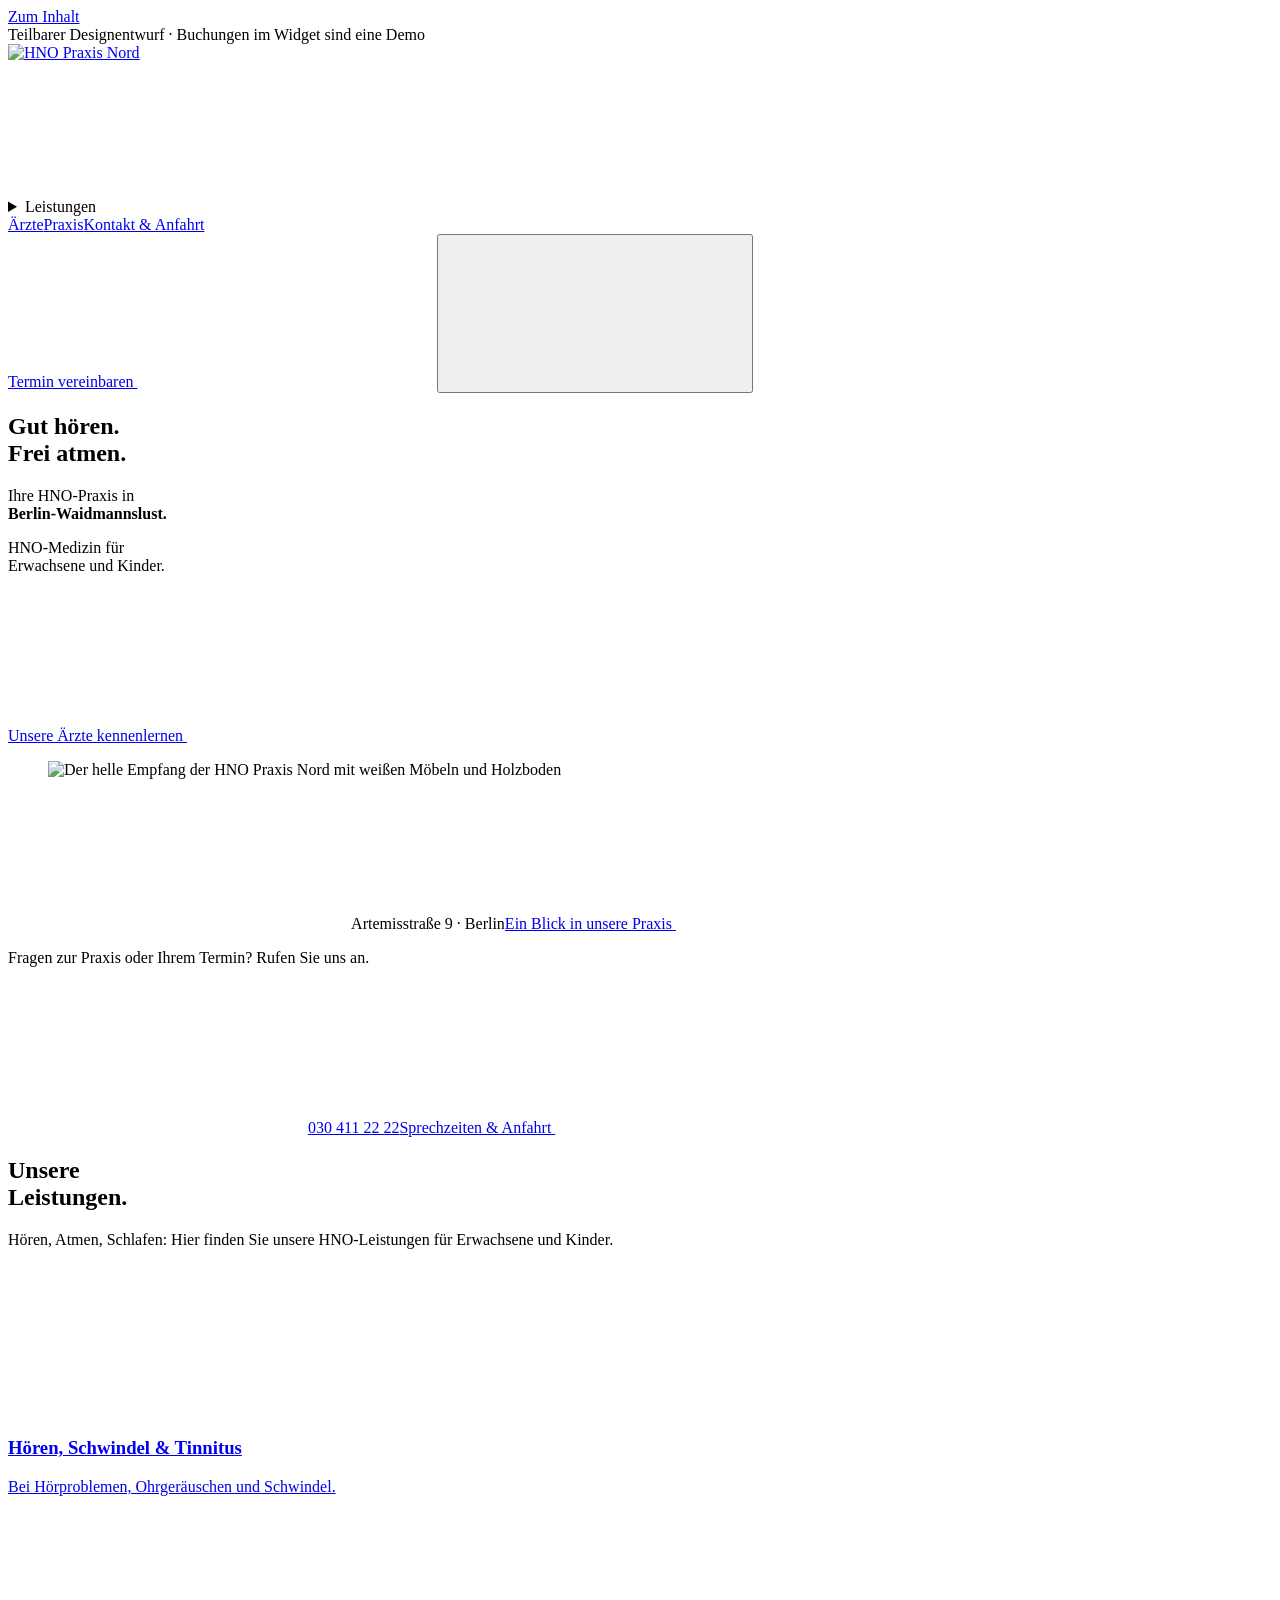
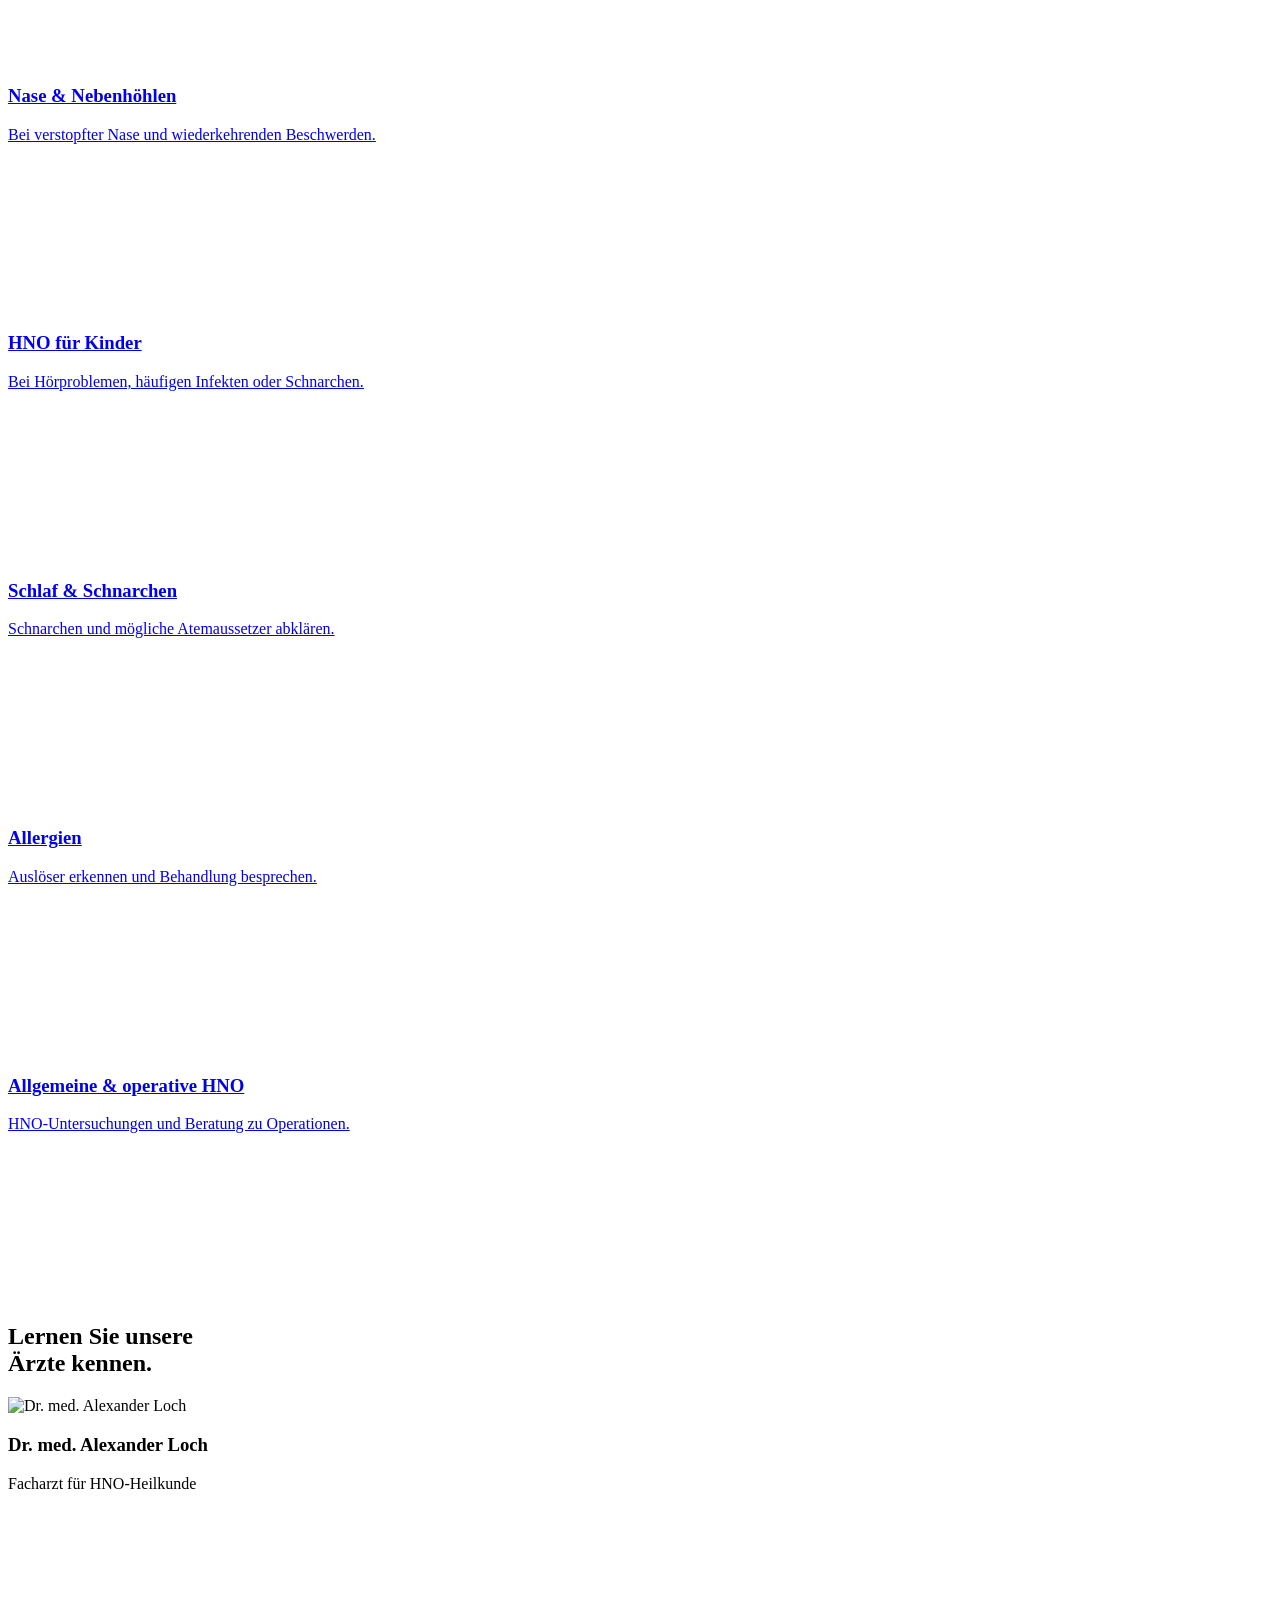
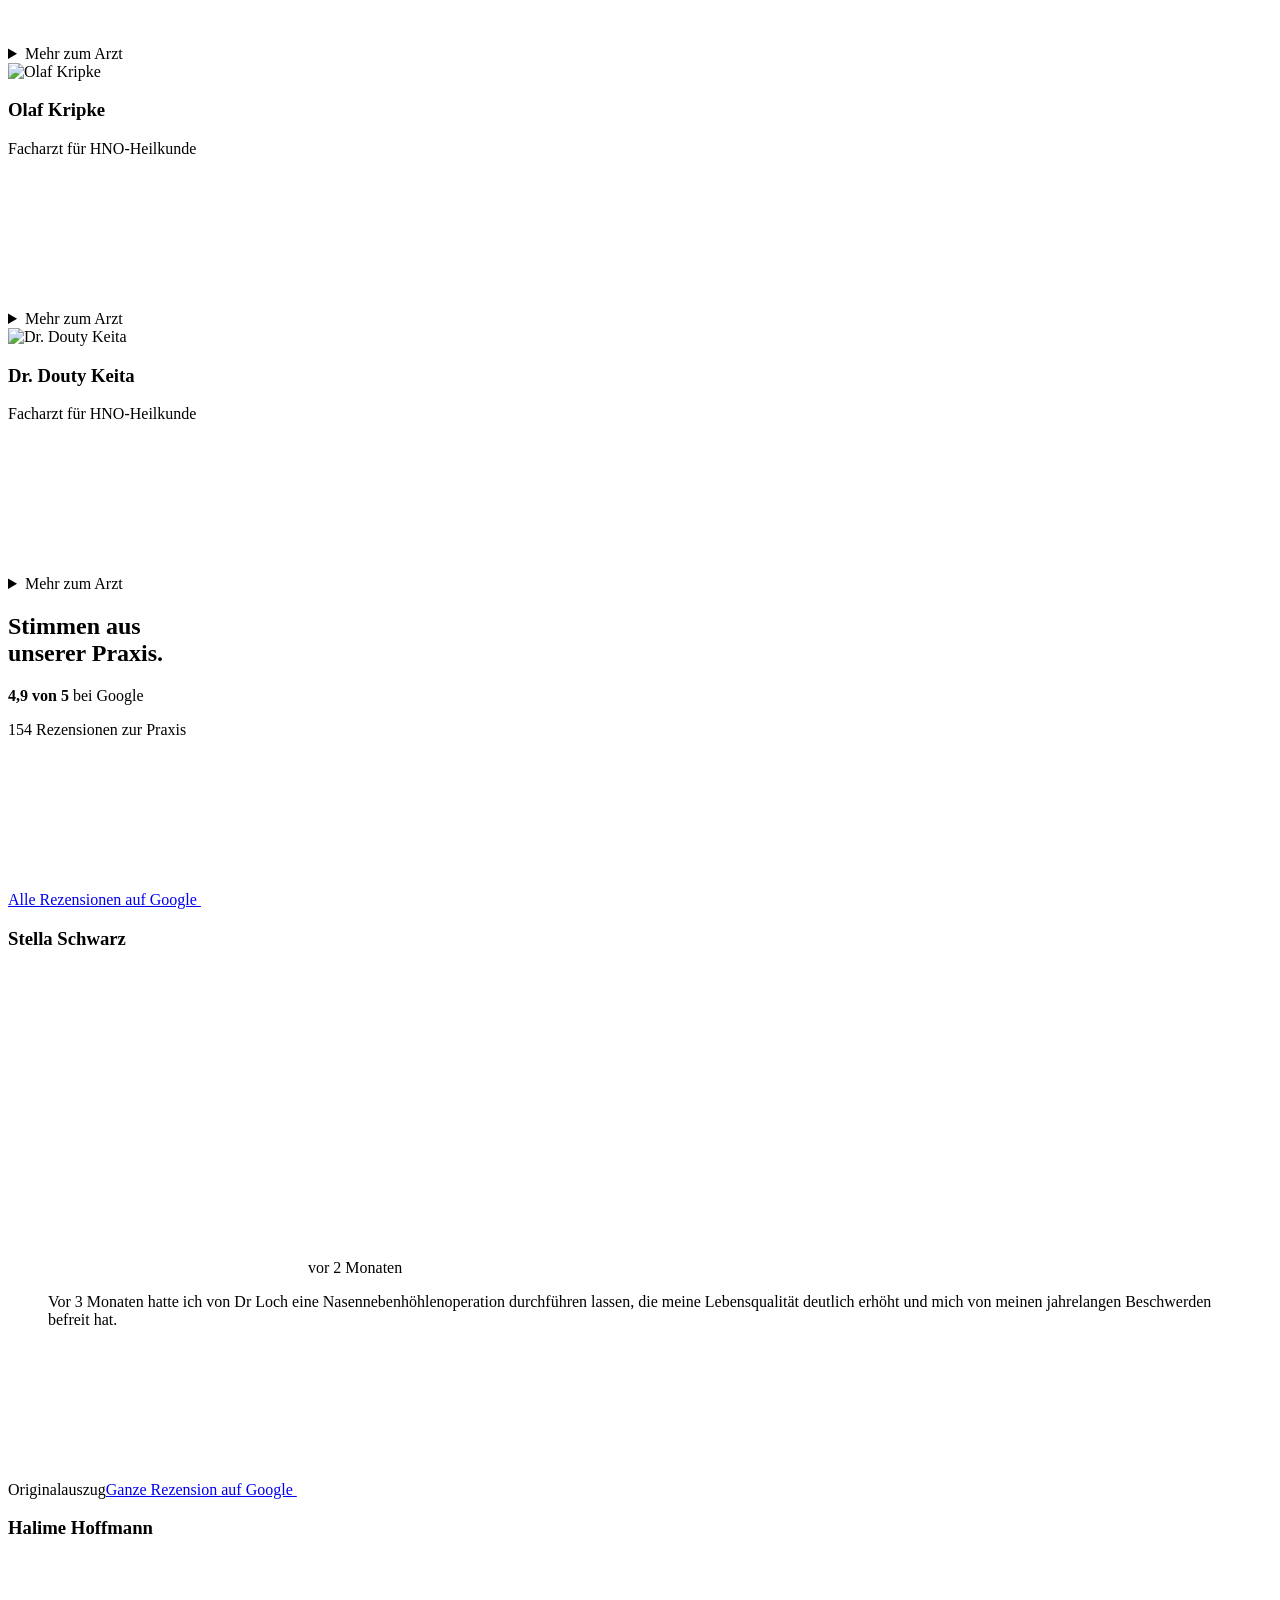
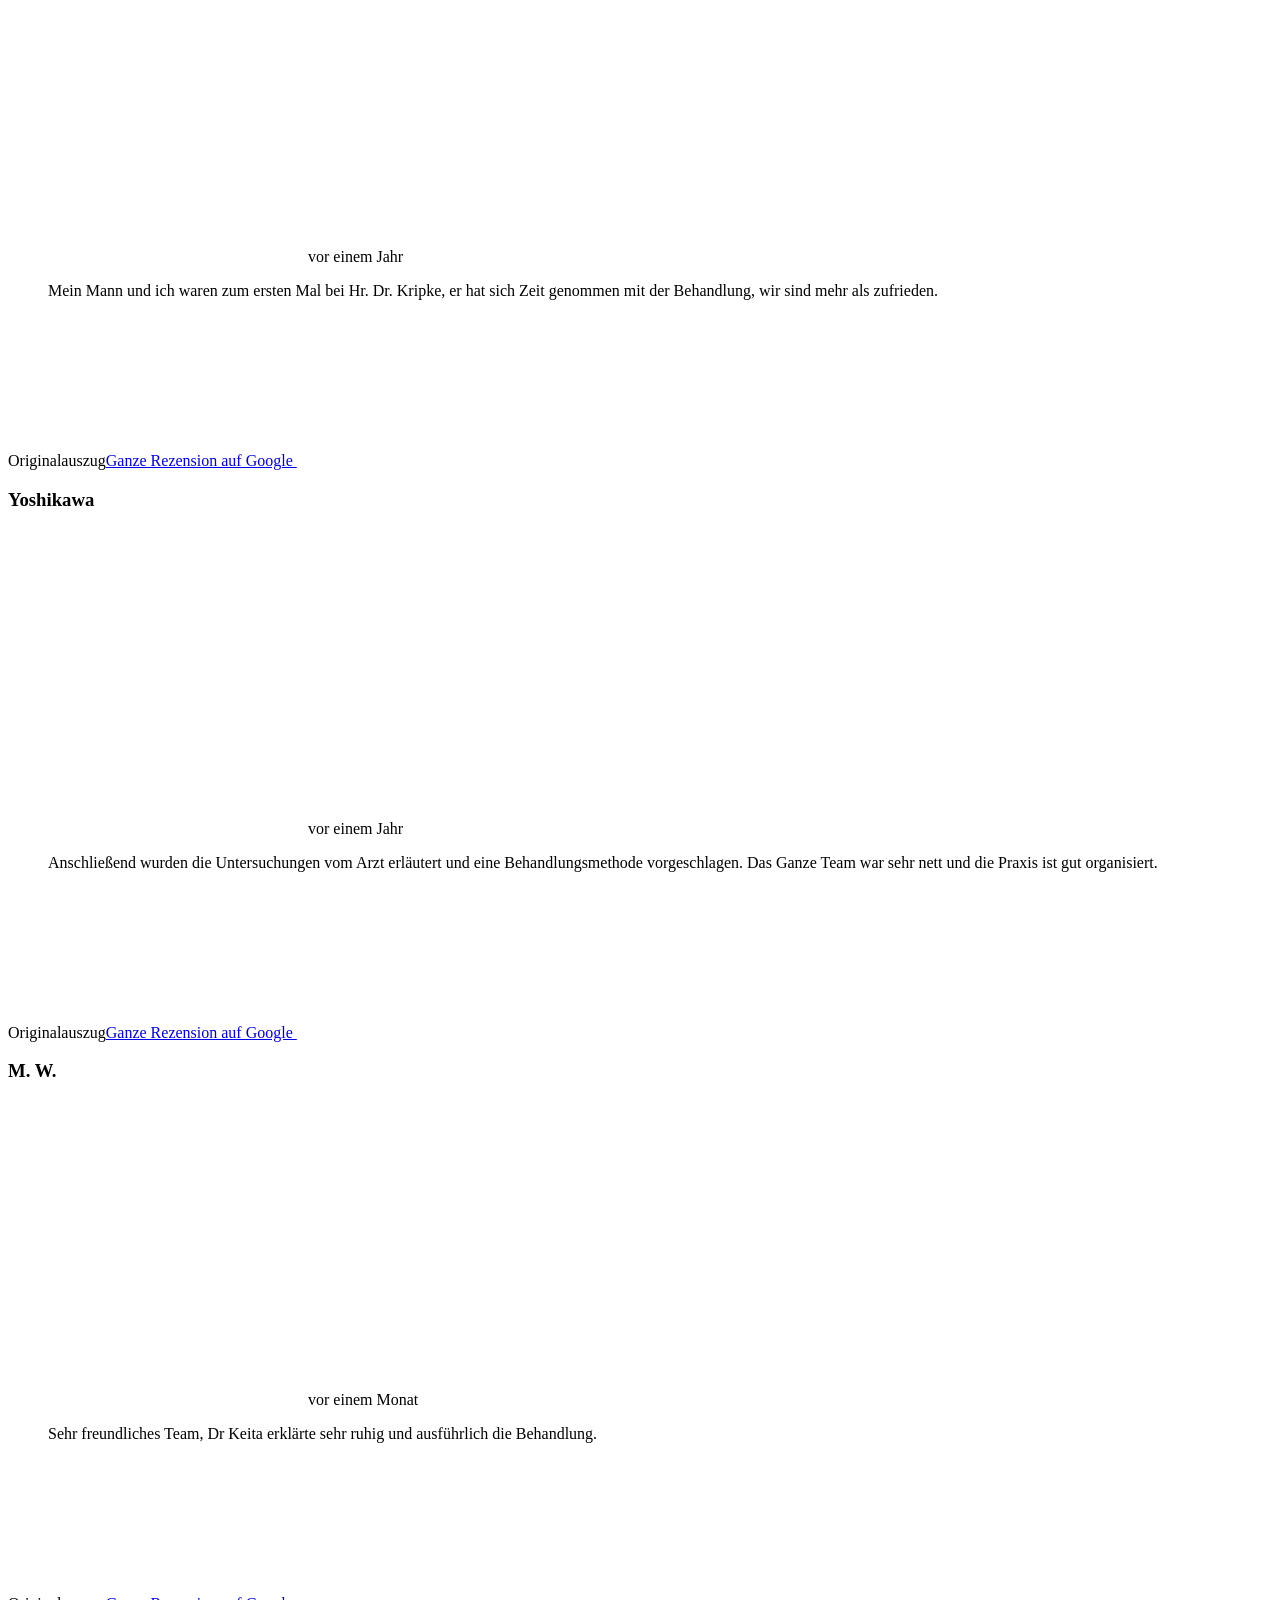
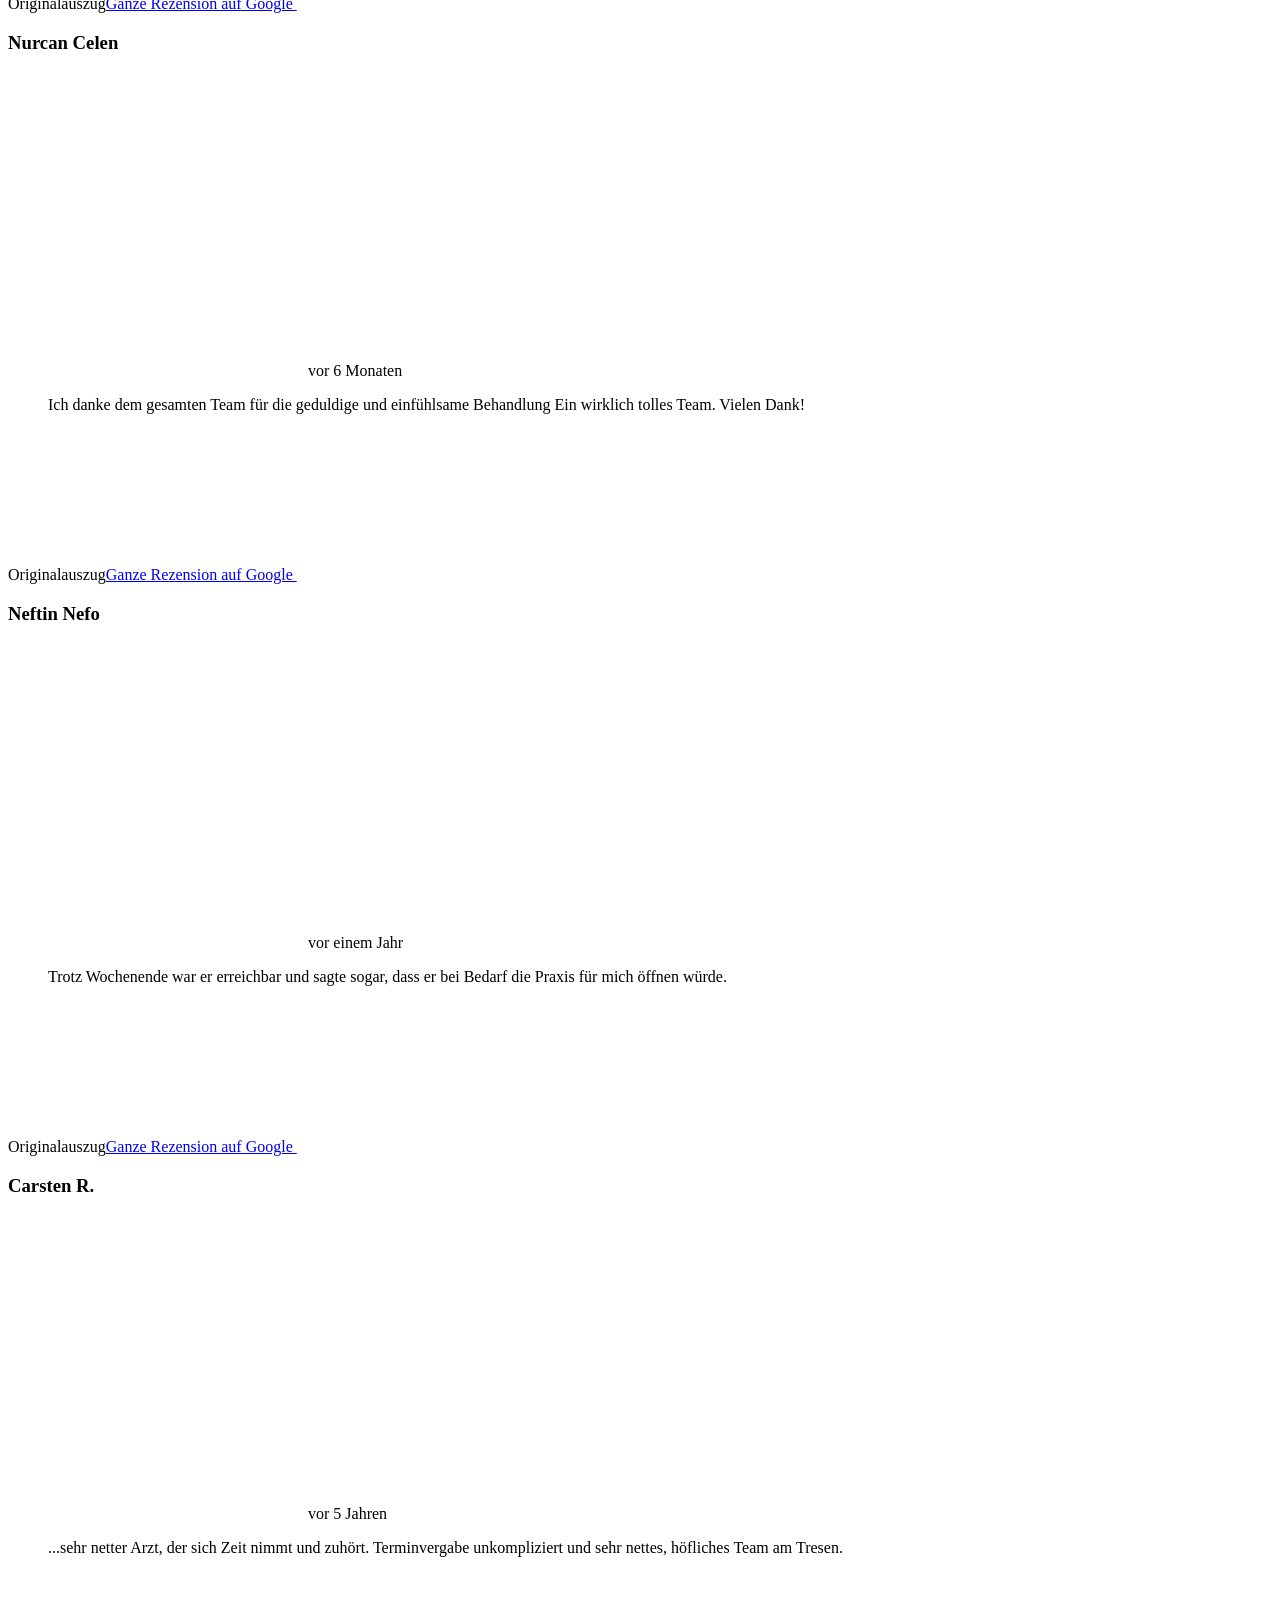
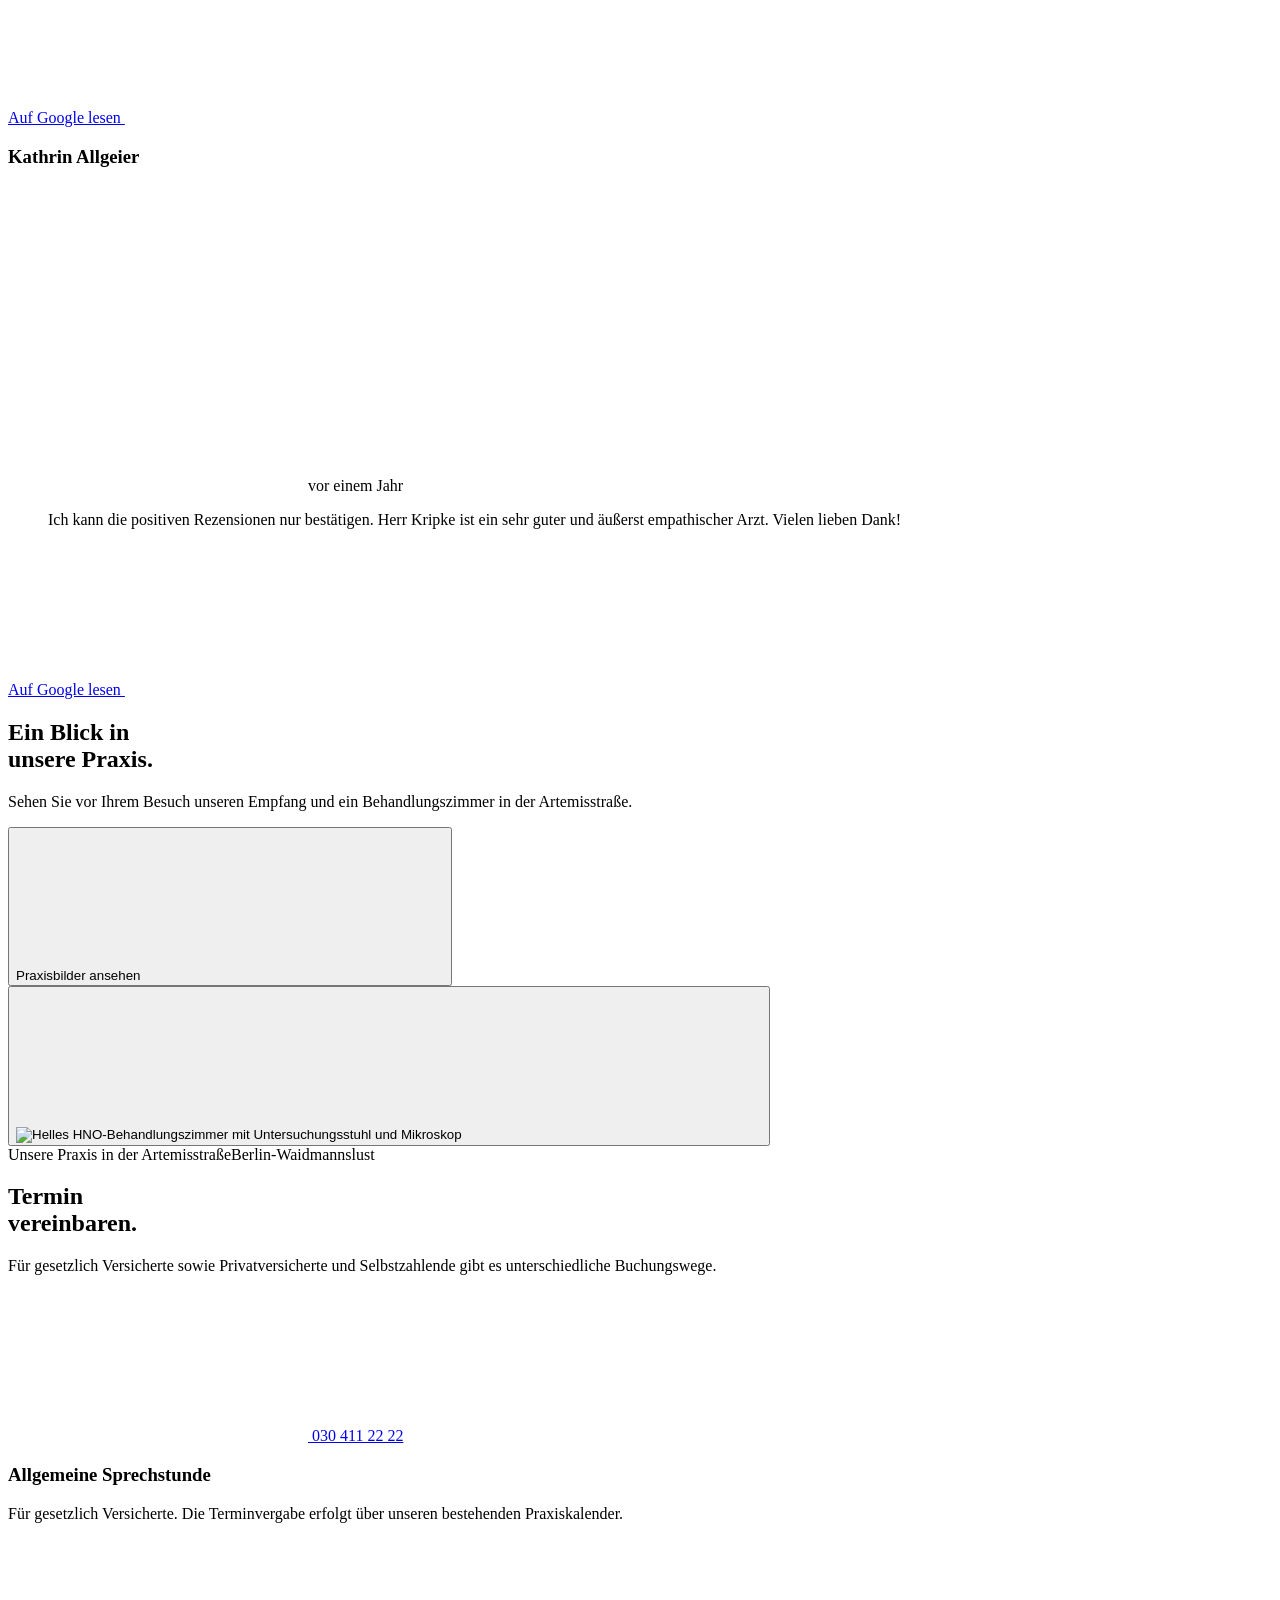
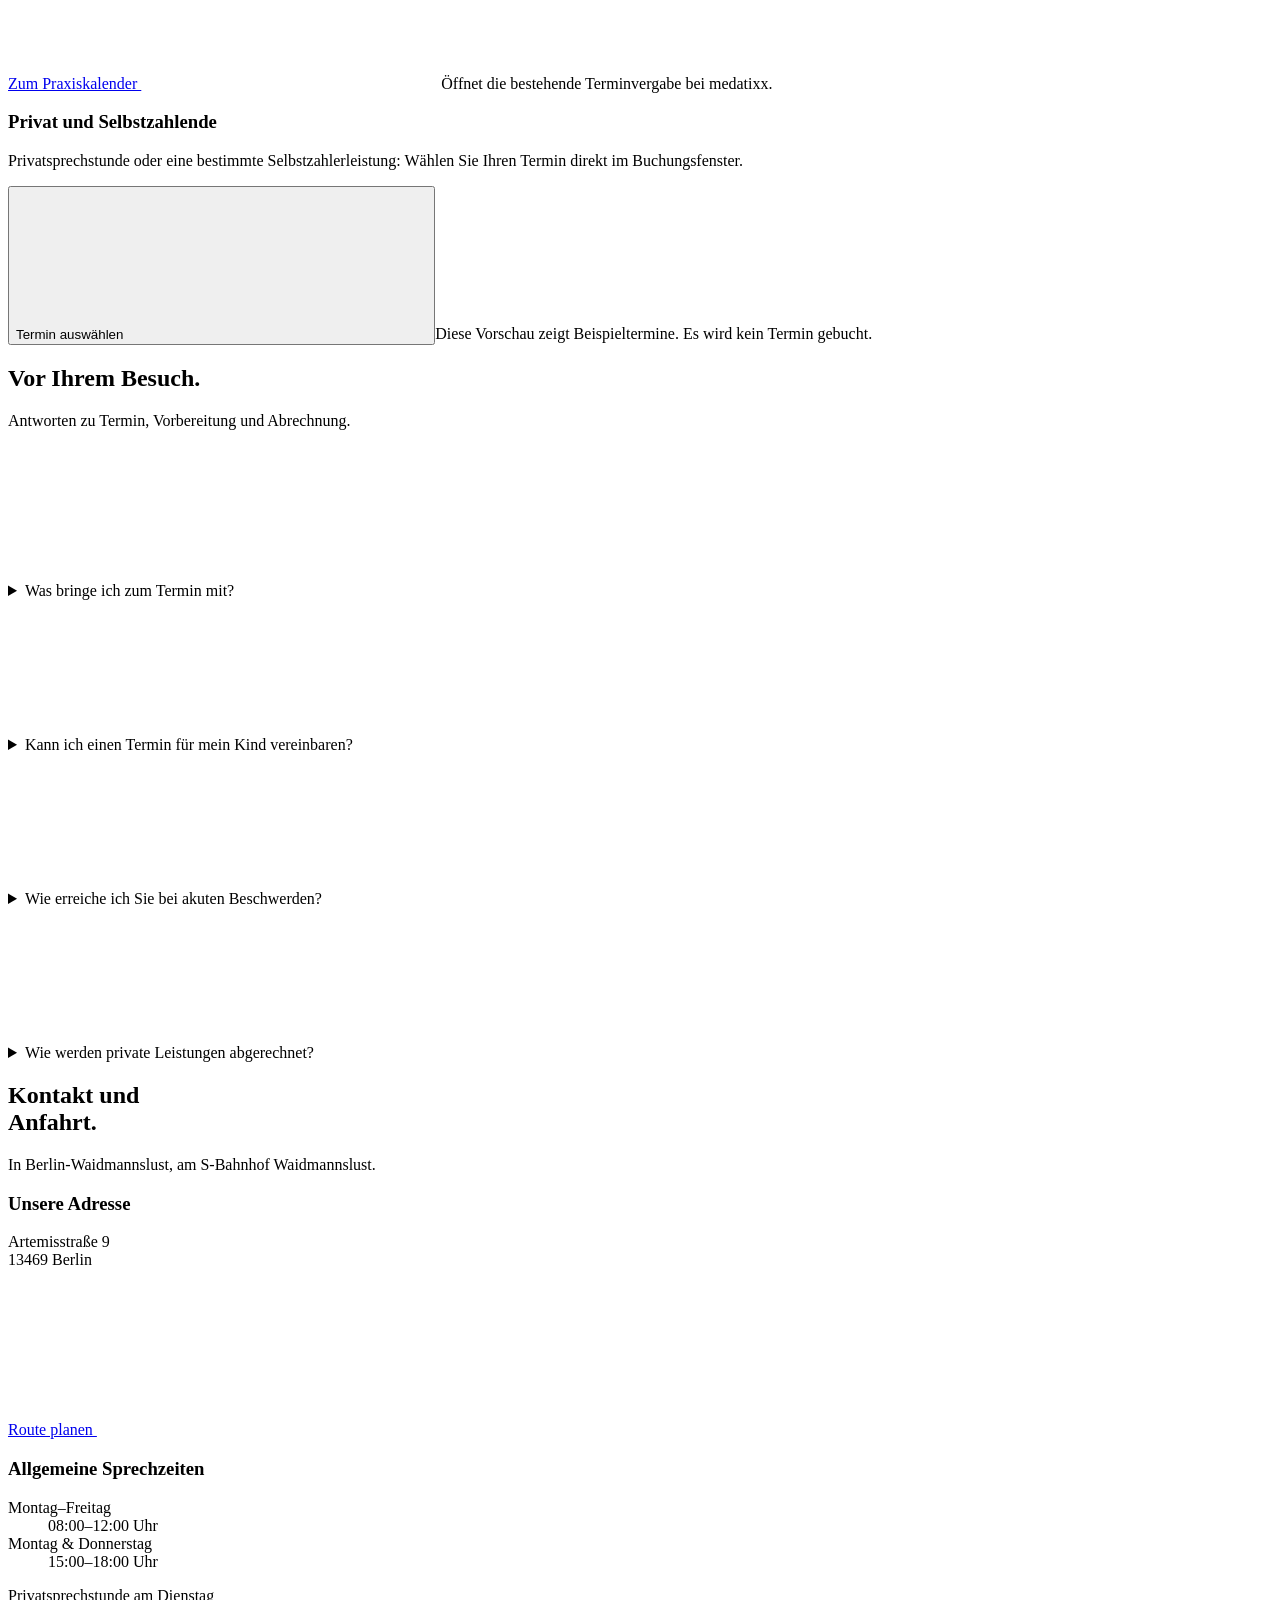
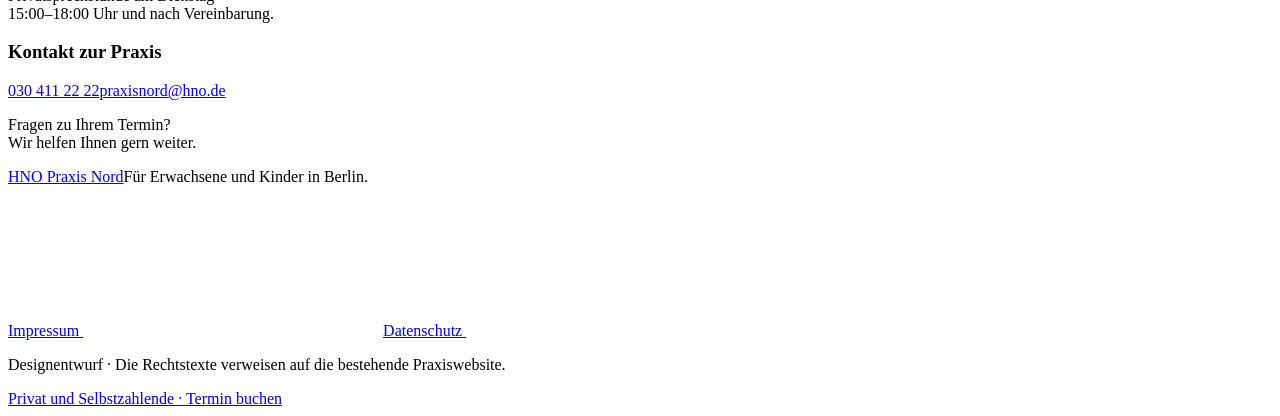
==== commit 50598e34: "Publish clearer Praxis Nord copy" ====
--- a/index.html
+++ b/index.html
@@ -1,27 +1,27 @@
-<!doctype html><html lang="de"><head><meta charset="utf-8"><meta name="viewport" content="width=device-width, initial-scale=1"><meta name="robots" content="noindex,nofollow"><meta name="theme-color" content="#f4f7f7"><link rel="icon" href="/hno-praxis-nord-vorschau/assets/praxis-nord.svg" type="image/svg+xml"><title>HNO für Erwachsene und Kinder in Berlin · HNO Praxis Nord</title><meta name="description" content="HNO Praxis Nord in Berlin-Waidmannslust. Lernen Sie unser Ärzteteam und unsere Praxis kennen und finden Sie den passenden Terminweg."><link rel="preload" href="/hno-praxis-nord-vorschau/assets/manrope-latin.woff2" as="font" type="font/woff2" crossorigin><link rel="stylesheet" href="/hno-praxis-nord-vorschau/styles.css"><script defer src="/hno-praxis-nord-vorschau/app.js"></script><script defer src="/hno-praxis-nord-vorschau/widget-embed.js"></script></head><body><a class="skip" href="#inhalt">Zum Inhalt</a>
+<!doctype html><html lang="de"><head><meta charset="utf-8"><meta name="viewport" content="width=device-width, initial-scale=1"><meta name="robots" content="noindex,nofollow"><meta name="theme-color" content="#f4f7f7"><link rel="icon" href="/hno-praxis-nord-vorschau/assets/praxis-nord.svg" type="image/svg+xml"><title>HNO für Erwachsene und Kinder in Berlin · HNO Praxis Nord</title><meta name="description" content="HNO Praxis Nord in Berlin-Waidmannslust. Lernen Sie unser Ärzteteam und unsere Praxis kennen und finden Sie den passenden Terminweg."><link rel="preload" href="/hno-praxis-nord-vorschau/assets/manrope-latin.woff2" as="font" type="font/woff2" crossorigin><link rel="stylesheet" href="/hno-praxis-nord-vorschau/styles.css"><script defer src="/hno-praxis-nord-vorschau/app.js"></script><script defer src="/hno-praxis-nord-vorschau/widget-embed.js?v=2"></script></head><body><a class="skip" href="#inhalt">Zum Inhalt</a>
 <div class="preview-note">Teilbarer Designentwurf <span>·</span> Buchungen im Widget sind eine Demo</div>
 <header class="site-header"><a class="brand" href="/hno-praxis-nord-vorschau/" aria-label="HNO Praxis Nord – Startseite"><img src="/hno-praxis-nord-vorschau/assets/praxis-nord.svg" alt="HNO Praxis Nord" width="155" height="69"></a>
 <nav class="desktop-nav" aria-label="Hauptnavigation"><details class="nav-services"><summary>Leistungen <svg class="icon " aria-hidden="true"><use href="/hno-praxis-nord-vorschau/assets/icons.svg#chevron"/></svg></summary><div class="nav-dropdown"><a href="/hno-praxis-nord-vorschau/#leistungen">Alle Leistungen</a><a href="/hno-praxis-nord-vorschau/leistungen/hoeren-schwindel-tinnitus.html">Hören, Schwindel &amp; Tinnitus</a><a href="/hno-praxis-nord-vorschau/leistungen/nase-nebenhoehlen.html">Nase &amp; Nebenhöhlen</a><a href="/hno-praxis-nord-vorschau/leistungen/kinder-hno.html">HNO für Kinder</a><a href="/hno-praxis-nord-vorschau/leistungen/schlaf-schnarchen.html">Schlaf &amp; Schnarchen</a><a href="/hno-praxis-nord-vorschau/leistungen/allergien.html">Allergien</a><a href="/hno-praxis-nord-vorschau/leistungen/allgemeine-hno.html">Allgemeine &amp; operative HNO</a></div></details><a href="/hno-praxis-nord-vorschau/#aerzte">Ärzte</a><a href="/hno-praxis-nord-vorschau/#praxis">Praxis</a><a href="/hno-praxis-nord-vorschau/#kontakt">Kontakt & Anfahrt</a></nav>
 <div class="header-actions"><a class="button button-small" href="/hno-praxis-nord-vorschau/#termine">Termin vereinbaren <svg class="icon " aria-hidden="true"><use href="/hno-praxis-nord-vorschau/assets/icons.svg#arrow"/></svg></a><button class="menu-toggle icon-button" aria-label="Menü öffnen" aria-expanded="false" aria-controls="mobile-nav"><svg class="icon " aria-hidden="true"><use href="/hno-praxis-nord-vorschau/assets/icons.svg#menu"/></svg></button></div></header>
 <nav id="mobile-nav" aria-label="Mobile Navigation" hidden><a href="/hno-praxis-nord-vorschau/#leistungen">Leistungen</a><a href="/hno-praxis-nord-vorschau/#aerzte">Ärzte</a><a href="/hno-praxis-nord-vorschau/#praxis">Praxis</a><a href="/hno-praxis-nord-vorschau/#termine">Termin vereinbaren</a><a href="/hno-praxis-nord-vorschau/#kontakt">Kontakt & Anfahrt</a></nav><main id="inhalt">
-<section class="hero wrap" aria-label="Willkommen in der HNO Praxis Nord"><div class="hero-heading"><h1>Gut hören. <br>Frei atmen.</h1><div class="hero-intro"><p>Ihre HNO-Praxis in <br><strong>Berlin-Waidmannslust.</strong></p><p>HNO-Medizin für <br>Erwachsene und Kinder.</p><a class="text-link" href="#aerzte">Lernen Sie uns kennen <svg class="icon " aria-hidden="true"><use href="/hno-praxis-nord-vorschau/assets/icons.svg#down"/></svg></a></div></div>
+<section class="hero wrap" aria-label="Willkommen in der HNO Praxis Nord"><div class="hero-heading"><h1>Gut hören. <br>Frei atmen.</h1><div class="hero-intro"><p>Ihre HNO-Praxis in <br><strong>Berlin-Waidmannslust.</strong></p><p>HNO-Medizin für <br>Erwachsene und Kinder.</p><a class="text-link" href="#aerzte">Unsere Ärzte kennenlernen <svg class="icon " aria-hidden="true"><use href="/hno-praxis-nord-vorschau/assets/icons.svg#down"/></svg></a></div></div>
 <figure class="hero-photo"><img src="/hno-praxis-nord-vorschau/assets/empfang.jpg" alt="Der helle Empfang der HNO Praxis Nord mit weißen Möbeln und Holzboden" width="2200" height="1444" fetchpriority="high"><figcaption><span><svg class="icon " aria-hidden="true"><use href="/hno-praxis-nord-vorschau/assets/icons.svg#pin"/></svg> Artemisstraße 9 · Berlin</span><a href="#praxis">Ein Blick in unsere Praxis <svg class="icon " aria-hidden="true"><use href="/hno-praxis-nord-vorschau/assets/icons.svg#arrow"/></svg></a></figcaption></figure>
-<div class="quick-contact"><p>Ein guter Anfang ist ein Gespräch.</p><a href="tel:+49304112222"><svg class="icon " aria-hidden="true"><use href="/hno-praxis-nord-vorschau/assets/icons.svg#phone"/></svg>030 411 22 22</a><a href="#kontakt">Sprechzeiten & Anfahrt <svg class="icon " aria-hidden="true"><use href="/hno-praxis-nord-vorschau/assets/icons.svg#arrow"/></svg></a></div></section>
+<div class="quick-contact"><p>Fragen zur Praxis oder Ihrem Termin? Rufen Sie uns an.</p><a href="tel:+49304112222"><svg class="icon " aria-hidden="true"><use href="/hno-praxis-nord-vorschau/assets/icons.svg#phone"/></svg>030 411 22 22</a><a href="#kontakt">Sprechzeiten & Anfahrt <svg class="icon " aria-hidden="true"><use href="/hno-praxis-nord-vorschau/assets/icons.svg#arrow"/></svg></a></div></section>
 
-<section class="services wrap section" id="leistungen"><div class="section-heading"><h2>Was führt <br>Sie zu uns?</h2><p>Vom ersten Gespräch bis zur Behandlung: <br>Wir kümmern uns um Ihr Hören, Ihre Atmung <br>und alles, was zur HNO-Medizin gehört.</p></div><div class="service-list"><a class="service-row" href="/hno-praxis-nord-vorschau/leistungen/hoeren-schwindel-tinnitus.html"><svg class="icon service-icon" aria-hidden="true"><use href="/hno-praxis-nord-vorschau/assets/icons.svg#ear"/></svg><div><h3>Hören, Schwindel &amp; Tinnitus</h3><p>Wenn sich Hören oder Gleichgewicht verändern.</p></div><svg class="icon row-arrow" aria-hidden="true"><use href="/hno-praxis-nord-vorschau/assets/icons.svg#arrow"/></svg></a><a class="service-row" href="/hno-praxis-nord-vorschau/leistungen/nase-nebenhoehlen.html"><svg class="icon service-icon" aria-hidden="true"><use href="/hno-praxis-nord-vorschau/assets/icons.svg#breath"/></svg><div><h3>Nase &amp; Nebenhöhlen</h3><p>Bei verstopfter Nase und wiederkehrenden Beschwerden.</p></div><svg class="icon row-arrow" aria-hidden="true"><use href="/hno-praxis-nord-vorschau/assets/icons.svg#arrow"/></svg></a><a class="service-row" href="/hno-praxis-nord-vorschau/leistungen/kinder-hno.html"><svg class="icon service-icon" aria-hidden="true"><use href="/hno-praxis-nord-vorschau/assets/icons.svg#child"/></svg><div><h3>HNO für Kinder</h3><p>Behutsam untersuchen. Gemeinsam verstehen.</p></div><svg class="icon row-arrow" aria-hidden="true"><use href="/hno-praxis-nord-vorschau/assets/icons.svg#arrow"/></svg></a><a class="service-row" href="/hno-praxis-nord-vorschau/leistungen/schlaf-schnarchen.html"><svg class="icon service-icon" aria-hidden="true"><use href="/hno-praxis-nord-vorschau/assets/icons.svg#moon"/></svg><div><h3>Schlaf &amp; Schnarchen</h3><p>Schnarchen und mögliche Atemaussetzer abklären.</p></div><svg class="icon row-arrow" aria-hidden="true"><use href="/hno-praxis-nord-vorschau/assets/icons.svg#arrow"/></svg></a><a class="service-row" href="/hno-praxis-nord-vorschau/leistungen/allergien.html"><svg class="icon service-icon" aria-hidden="true"><use href="/hno-praxis-nord-vorschau/assets/icons.svg#leaf"/></svg><div><h3>Allergien</h3><p>Auslöser erkennen und Behandlung besprechen.</p></div><svg class="icon row-arrow" aria-hidden="true"><use href="/hno-praxis-nord-vorschau/assets/icons.svg#arrow"/></svg></a><a class="service-row" href="/hno-praxis-nord-vorschau/leistungen/allgemeine-hno.html"><svg class="icon service-icon" aria-hidden="true"><use href="/hno-praxis-nord-vorschau/assets/icons.svg#plus"/></svg><div><h3>Allgemeine &amp; operative HNO</h3><p>Von der Untersuchung bis zur persönlichen Beratung.</p></div><svg class="icon row-arrow" aria-hidden="true"><use href="/hno-praxis-nord-vorschau/assets/icons.svg#arrow"/></svg></a></div></section>
+<section class="services wrap section" id="leistungen"><div class="section-heading"><h2>Unsere <br>Leistungen.</h2><p>Hören, Atmen, Schlafen: Hier finden Sie unsere HNO-Leistungen für Erwachsene und Kinder.</p></div><div class="service-list"><a class="service-row" href="/hno-praxis-nord-vorschau/leistungen/hoeren-schwindel-tinnitus.html"><svg class="icon service-icon" aria-hidden="true"><use href="/hno-praxis-nord-vorschau/assets/icons.svg#ear"/></svg><div><h3>Hören, Schwindel &amp; Tinnitus</h3><p>Bei Hörproblemen, Ohrgeräuschen und Schwindel.</p></div><svg class="icon row-arrow" aria-hidden="true"><use href="/hno-praxis-nord-vorschau/assets/icons.svg#arrow"/></svg></a><a class="service-row" href="/hno-praxis-nord-vorschau/leistungen/nase-nebenhoehlen.html"><svg class="icon service-icon" aria-hidden="true"><use href="/hno-praxis-nord-vorschau/assets/icons.svg#breath"/></svg><div><h3>Nase &amp; Nebenhöhlen</h3><p>Bei verstopfter Nase und wiederkehrenden Beschwerden.</p></div><svg class="icon row-arrow" aria-hidden="true"><use href="/hno-praxis-nord-vorschau/assets/icons.svg#arrow"/></svg></a><a class="service-row" href="/hno-praxis-nord-vorschau/leistungen/kinder-hno.html"><svg class="icon service-icon" aria-hidden="true"><use href="/hno-praxis-nord-vorschau/assets/icons.svg#child"/></svg><div><h3>HNO für Kinder</h3><p>Bei Hörproblemen, häufigen Infekten oder Schnarchen.</p></div><svg class="icon row-arrow" aria-hidden="true"><use href="/hno-praxis-nord-vorschau/assets/icons.svg#arrow"/></svg></a><a class="service-row" href="/hno-praxis-nord-vorschau/leistungen/schlaf-schnarchen.html"><svg class="icon service-icon" aria-hidden="true"><use href="/hno-praxis-nord-vorschau/assets/icons.svg#moon"/></svg><div><h3>Schlaf &amp; Schnarchen</h3><p>Schnarchen und mögliche Atemaussetzer abklären.</p></div><svg class="icon row-arrow" aria-hidden="true"><use href="/hno-praxis-nord-vorschau/assets/icons.svg#arrow"/></svg></a><a class="service-row" href="/hno-praxis-nord-vorschau/leistungen/allergien.html"><svg class="icon service-icon" aria-hidden="true"><use href="/hno-praxis-nord-vorschau/assets/icons.svg#leaf"/></svg><div><h3>Allergien</h3><p>Auslöser erkennen und Behandlung besprechen.</p></div><svg class="icon row-arrow" aria-hidden="true"><use href="/hno-praxis-nord-vorschau/assets/icons.svg#arrow"/></svg></a><a class="service-row" href="/hno-praxis-nord-vorschau/leistungen/allgemeine-hno.html"><svg class="icon service-icon" aria-hidden="true"><use href="/hno-praxis-nord-vorschau/assets/icons.svg#plus"/></svg><div><h3>Allgemeine &amp; operative HNO</h3><p>HNO-Untersuchungen und Beratung zu Operationen.</p></div><svg class="icon row-arrow" aria-hidden="true"><use href="/hno-praxis-nord-vorschau/assets/icons.svg#arrow"/></svg></a></div></section>
 
-<section class="team section" id="aerzte"><div class="wrap"><div class="section-heading"><h2>Menschen, die <br>Ihnen zuhören.</h2><p>Lernen Sie die Ärzte kennen, <br>die Sie in unserer Praxis begleiten.</p></div><div class="doctors"><article class="doctor"><img src="/hno-praxis-nord-vorschau/assets/alexander-loch.jpg" alt="Dr. med. Alexander Loch" width="660" height="660" loading="lazy"><h3>Dr. med. Alexander Loch</h3><p>Facharzt für HNO-Heilkunde</p><details><summary>Mehr zum Arzt <svg class="icon " aria-hidden="true"><use href="/hno-praxis-nord-vorschau/assets/icons.svg#plus"/></svg></summary><div class="doctor-details"><p>Für Erwachsene und Kinder. Mit Erfahrung aus Klinik, Hochschulambulanz und eigener Praxis.</p><ul><li>Seit 2009 in der HNO Praxis Nord tätig.</li><li>2007–2012 Oberarzt an der Charité, Campus Mitte.</li><li>2007–2009 Leitung der HNO-Hochschulambulanz.</li></ul></div></details></article><article class="doctor"><img src="/hno-praxis-nord-vorschau/assets/olaf-kripke.jpg" alt="Olaf Kripke" width="660" height="660" loading="lazy"><h3>Olaf Kripke</h3><p>Facharzt für HNO-Heilkunde</p><details><summary>Mehr zum Arzt <svg class="icon " aria-hidden="true"><use href="/hno-praxis-nord-vorschau/assets/icons.svg#plus"/></svg></summary><div class="doctor-details"><p>Hals-Nasen-Ohren-Heilkunde sowie Beratung und Begleitung vor und nach HNO-Operationen.</p><ul><li>Seit 2019 im Team der HNO Praxis Nord.</li><li>2012–2018 Ärztlicher Leiter am Polikum Friedenau.</li><li>Seit 2005 Facharzt für HNO-Heilkunde.</li></ul></div></details></article><article class="doctor"><img src="/hno-praxis-nord-vorschau/assets/douty-keita.jpg" alt="Dr. Douty Keita" width="660" height="660" loading="lazy"><h3>Dr. Douty Keita</h3><p>Facharzt für HNO-Heilkunde</p><details><summary>Mehr zum Arzt <svg class="icon " aria-hidden="true"><use href="/hno-praxis-nord-vorschau/assets/icons.svg#plus"/></svg></summary><div class="doctor-details"><p>Facharzt für Hals-Nasen-Ohren-Heilkunde im Team unserer Berliner Praxis.</p><ul><li>Behandlung von Erwachsenen und Kindern im Team der HNO Praxis Nord.</li></ul></div></details></article></div></div></section>
+<section class="team section" id="aerzte"><div class="wrap"><div class="section-heading"><h2>Lernen Sie unsere <br>Ärzte kennen.</h2></div><div class="doctors"><article class="doctor"><img src="/hno-praxis-nord-vorschau/assets/alexander-loch.jpg" alt="Dr. med. Alexander Loch" width="660" height="660" loading="lazy"><h3>Dr. med. Alexander Loch</h3><p>Facharzt für HNO-Heilkunde</p><details><summary>Mehr zum Arzt <svg class="icon " aria-hidden="true"><use href="/hno-praxis-nord-vorschau/assets/icons.svg#plus"/></svg></summary><div class="doctor-details"><p>Für Erwachsene und Kinder. Mit Erfahrung aus Klinik, Hochschulambulanz und eigener Praxis.</p><ul><li>Seit 2009 in der HNO Praxis Nord tätig.</li><li>2007–2012 Oberarzt an der Charité, Campus Mitte.</li><li>2007–2009 Leitung der HNO-Hochschulambulanz.</li></ul></div></details></article><article class="doctor"><img src="/hno-praxis-nord-vorschau/assets/olaf-kripke.jpg" alt="Olaf Kripke" width="660" height="660" loading="lazy"><h3>Olaf Kripke</h3><p>Facharzt für HNO-Heilkunde</p><details><summary>Mehr zum Arzt <svg class="icon " aria-hidden="true"><use href="/hno-praxis-nord-vorschau/assets/icons.svg#plus"/></svg></summary><div class="doctor-details"><p>Hals-Nasen-Ohren-Heilkunde sowie Beratung und Begleitung vor und nach HNO-Operationen.</p><ul><li>Seit 2019 im Team der HNO Praxis Nord.</li><li>2012–2018 Ärztlicher Leiter am Polikum Friedenau.</li><li>Seit 2005 Facharzt für HNO-Heilkunde.</li></ul></div></details></article><article class="doctor"><img src="/hno-praxis-nord-vorschau/assets/douty-keita.jpg" alt="Dr. Douty Keita" width="660" height="660" loading="lazy"><h3>Dr. Douty Keita</h3><p>Facharzt für HNO-Heilkunde</p><details><summary>Mehr zum Arzt <svg class="icon " aria-hidden="true"><use href="/hno-praxis-nord-vorschau/assets/icons.svg#plus"/></svg></summary><div class="doctor-details"><p>Facharzt für Hals-Nasen-Ohren-Heilkunde im Team unserer Berliner Praxis.</p><ul><li>Behandlung von Erwachsenen und Kindern im Team der HNO Praxis Nord.</li></ul></div></details></article></div></div></section>
 
 <section class="reviews section" id="erfahrungen" aria-labelledby="reviews-heading"><div class="wrap"><div class="section-heading reviews-heading"><h2 id="reviews-heading">Stimmen aus<br> unserer Praxis.</h2><div class="reviews-overall"><p><strong>4,9 von 5</strong> bei Google</p><p>154 Rezensionen zur Praxis</p><a class="text-link" href="https://www.google.com/maps/place/HNO+Praxis+Nord+-+Dr.+Alexander+Loch,+Olaf+Kripke+und+Dr.+Douty+Keita/data=!4m7!3m6!1s0x47a85484aada7c47:0x3580f793d483edeb!8m2!3d52.607398!4d13.3174499!16s%2Fg%2F1vysvkrq!19sChIJR3zaqoRUqEcR6-2D1JP3gDU" target="_blank" rel="noopener noreferrer">Alle Rezensionen auf Google <svg class="icon " aria-hidden="true"><use href="/hno-praxis-nord-vorschau/assets/icons.svg#external"/></svg></a></div></div><div class="review-collection"><div class="review-list" id="review-list"><article class="review" tabindex="-1" aria-labelledby="review-author-0"><header class="review-author"><h3 id="review-author-0">Stella Schwarz</h3><div class="review-meta"><span class="review-stars" role="img" aria-label="5 von 5 Sternen"><svg class="icon review-star" aria-hidden="true"><use href="/hno-praxis-nord-vorschau/assets/icons.svg#star"/></svg><svg class="icon review-star" aria-hidden="true"><use href="/hno-praxis-nord-vorschau/assets/icons.svg#star"/></svg><svg class="icon review-star" aria-hidden="true"><use href="/hno-praxis-nord-vorschau/assets/icons.svg#star"/></svg><svg class="icon review-star" aria-hidden="true"><use href="/hno-praxis-nord-vorschau/assets/icons.svg#star"/></svg><svg class="icon review-star" aria-hidden="true"><use href="/hno-praxis-nord-vorschau/assets/icons.svg#star"/></svg></span><span>vor 2 Monaten</span></div></header><blockquote cite="https://www.google.com/maps/reviews/@52.607398,13.3174499,17z/data=!3m1!4b1!4m6!14m5!1m4!2m3!1sCi9DQUlRQUNvZENodHljRjlvT2sxV1FXbEZjV3RtWVVsMFVrUmtNeTFzYmt3eE9YYxAB!2m1!1s0x0:0x3580f793d483edeb?hl=de"><p>Vor 3 Monaten hatte ich von Dr Loch eine Nasennebenhöhlenoperation durchführen lassen, die meine Lebensqualität deutlich erhöht und mich von meinen jahrelangen Beschwerden befreit hat.</p></blockquote><div class="review-attribution"><span class="review-format">Originalauszug</span><a class="text-link review-source" href="https://www.google.com/maps/reviews/@52.607398,13.3174499,17z/data=!3m1!4b1!4m6!14m5!1m4!2m3!1sCi9DQUlRQUNvZENodHljRjlvT2sxV1FXbEZjV3RtWVVsMFVrUmtNeTFzYmt3eE9YYxAB!2m1!1s0x0:0x3580f793d483edeb?hl=de" target="_blank" rel="noopener noreferrer" aria-label="Vollständige Rezension von Stella Schwarz auf Google lesen (neuer Tab)">Ganze Rezension auf Google <svg class="icon " aria-hidden="true"><use href="/hno-praxis-nord-vorschau/assets/icons.svg#external"/></svg></a></div></article><article class="review" tabindex="-1" aria-labelledby="review-author-1"><header class="review-author"><h3 id="review-author-1">Halime Hoffmann</h3><div class="review-meta"><span class="review-stars" role="img" aria-label="5 von 5 Sternen"><svg class="icon review-star" aria-hidden="true"><use href="/hno-praxis-nord-vorschau/assets/icons.svg#star"/></svg><svg class="icon review-star" aria-hidden="true"><use href="/hno-praxis-nord-vorschau/assets/icons.svg#star"/></svg><svg class="icon review-star" aria-hidden="true"><use href="/hno-praxis-nord-vorschau/assets/icons.svg#star"/></svg><svg class="icon review-star" aria-hidden="true"><use href="/hno-praxis-nord-vorschau/assets/icons.svg#star"/></svg><svg class="icon review-star" aria-hidden="true"><use href="/hno-praxis-nord-vorschau/assets/icons.svg#star"/></svg></span><span>vor einem Jahr</span></div></header><blockquote cite="https://www.google.com/maps/reviews/data=!4m8!14m7!1m6!2m5!1sChdDSUhNMG9nS0VJQ0FnTURJeGVmTHBRRRAB!2m1!1s0x0:0x3580f793d483edeb!3m1!1s2@1:CIHM0ogKEICAgMDIxefLpQE%7CCgwIj-blvwYQ6OK8zgE%7C?hl=de"><p>Mein Mann und ich waren zum ersten Mal bei Hr. Dr. Kripke, er hat sich Zeit genommen mit der Behandlung, wir sind mehr als zufrieden.</p></blockquote><div class="review-attribution"><span class="review-format">Originalauszug</span><a class="text-link review-source" href="https://www.google.com/maps/reviews/data=!4m8!14m7!1m6!2m5!1sChdDSUhNMG9nS0VJQ0FnTURJeGVmTHBRRRAB!2m1!1s0x0:0x3580f793d483edeb!3m1!1s2@1:CIHM0ogKEICAgMDIxefLpQE%7CCgwIj-blvwYQ6OK8zgE%7C?hl=de" target="_blank" rel="noopener noreferrer" aria-label="Vollständige Rezension von Halime Hoffmann auf Google lesen (neuer Tab)">Ganze Rezension auf Google <svg class="icon " aria-hidden="true"><use href="/hno-praxis-nord-vorschau/assets/icons.svg#external"/></svg></a></div></article><article class="review" tabindex="-1" aria-labelledby="review-author-2"><header class="review-author"><h3 id="review-author-2">Yoshikawa</h3><div class="review-meta"><span class="review-stars" role="img" aria-label="5 von 5 Sternen"><svg class="icon review-star" aria-hidden="true"><use href="/hno-praxis-nord-vorschau/assets/icons.svg#star"/></svg><svg class="icon review-star" aria-hidden="true"><use href="/hno-praxis-nord-vorschau/assets/icons.svg#star"/></svg><svg class="icon review-star" aria-hidden="true"><use href="/hno-praxis-nord-vorschau/assets/icons.svg#star"/></svg><svg class="icon review-star" aria-hidden="true"><use href="/hno-praxis-nord-vorschau/assets/icons.svg#star"/></svg><svg class="icon review-star" aria-hidden="true"><use href="/hno-praxis-nord-vorschau/assets/icons.svg#star"/></svg></span><span>vor einem Jahr</span></div></header><blockquote cite="https://www.google.com/maps/reviews/@52.607398,13.3174499,17z/data=!3m1!4b1!4m6!14m5!1m4!2m3!1sChdDSUhNMG9nS0VJQ0FnTURJNU42YnFBRRAB!2m1!1s0x0:0x3580f793d483edeb?hl=de&amp;entry=ttu&amp;g_ep=EgoyMDI2MTAyMC4wIKXMDSoASAFQAw%3D%3D"><p>Anschließend wurden die Untersuchungen vom Arzt erläutert und eine Behandlungsmethode vorgeschlagen.
 Das Ganze Team war sehr nett und die Praxis ist gut organisiert.</p></blockquote><div class="review-attribution"><span class="review-format">Originalauszug</span><a class="text-link review-source" href="https://www.google.com/maps/reviews/@52.607398,13.3174499,17z/data=!3m1!4b1!4m6!14m5!1m4!2m3!1sChdDSUhNMG9nS0VJQ0FnTURJNU42YnFBRRAB!2m1!1s0x0:0x3580f793d483edeb?hl=de&amp;entry=ttu&amp;g_ep=EgoyMDI2MTAyMC4wIKXMDSoASAFQAw%3D%3D" target="_blank" rel="noopener noreferrer" aria-label="Vollständige Rezension von Yoshikawa auf Google lesen (neuer Tab)">Ganze Rezension auf Google <svg class="icon " aria-hidden="true"><use href="/hno-praxis-nord-vorschau/assets/icons.svg#external"/></svg></a></div></article><article class="review" tabindex="-1" aria-labelledby="review-author-3"><header class="review-author"><h3 id="review-author-3">M. W.</h3><div class="review-meta"><span class="review-stars" role="img" aria-label="5 von 5 Sternen"><svg class="icon review-star" aria-hidden="true"><use href="/hno-praxis-nord-vorschau/assets/icons.svg#star"/></svg><svg class="icon review-star" aria-hidden="true"><use href="/hno-praxis-nord-vorschau/assets/icons.svg#star"/></svg><svg class="icon review-star" aria-hidden="true"><use href="/hno-praxis-nord-vorschau/assets/icons.svg#star"/></svg><svg class="icon review-star" aria-hidden="true"><use href="/hno-praxis-nord-vorschau/assets/icons.svg#star"/></svg><svg class="icon review-star" aria-hidden="true"><use href="/hno-praxis-nord-vorschau/assets/icons.svg#star"/></svg></span><span>vor einem Monat</span></div></header><blockquote cite="https://www.google.com/maps/reviews/@52.607398,13.3174499,17z/data=!3m1!4b1!4m6!14m5!1m4!2m3!1sCi9DQUlRQUNvZENodHljRjlvT21kaVVsQk9WbUoyWm0xVVh6SmZNRXhtUjFBMFEyYxAB!2m1!1s0x0:0x3580f793d483edeb?hl=de"><p>Sehr freundliches Team, Dr Keita erklärte sehr ruhig und ausführlich die Behandlung.</p></blockquote><div class="review-attribution"><span class="review-format">Originalauszug</span><a class="text-link review-source" href="https://www.google.com/maps/reviews/@52.607398,13.3174499,17z/data=!3m1!4b1!4m6!14m5!1m4!2m3!1sCi9DQUlRQUNvZENodHljRjlvT21kaVVsQk9WbUoyWm0xVVh6SmZNRXhtUjFBMFEyYxAB!2m1!1s0x0:0x3580f793d483edeb?hl=de" target="_blank" rel="noopener noreferrer" aria-label="Vollständige Rezension von M. W. auf Google lesen (neuer Tab)">Ganze Rezension auf Google <svg class="icon " aria-hidden="true"><use href="/hno-praxis-nord-vorschau/assets/icons.svg#external"/></svg></a></div></article><article class="review" tabindex="-1" aria-labelledby="review-author-4"><header class="review-author"><h3 id="review-author-4">Nurcan Celen</h3><div class="review-meta"><span class="review-stars" role="img" aria-label="5 von 5 Sternen"><svg class="icon review-star" aria-hidden="true"><use href="/hno-praxis-nord-vorschau/assets/icons.svg#star"/></svg><svg class="icon review-star" aria-hidden="true"><use href="/hno-praxis-nord-vorschau/assets/icons.svg#star"/></svg><svg class="icon review-star" aria-hidden="true"><use href="/hno-praxis-nord-vorschau/assets/icons.svg#star"/></svg><svg class="icon review-star" aria-hidden="true"><use href="/hno-praxis-nord-vorschau/assets/icons.svg#star"/></svg><svg class="icon review-star" aria-hidden="true"><use href="/hno-praxis-nord-vorschau/assets/icons.svg#star"/></svg></span><span>vor 6 Monaten</span></div></header><blockquote cite="https://maps.app.goo.gl/xec6mddpatQJiYmXA"><p>Ich danke dem gesamten Team für die geduldige und einfühlsame Behandlung
 Ein wirklich tolles Team. Vielen Dank!</p></blockquote><div class="review-attribution"><span class="review-format">Originalauszug</span><a class="text-link review-source" href="https://maps.app.goo.gl/xec6mddpatQJiYmXA" target="_blank" rel="noopener noreferrer" aria-label="Vollständige Rezension von Nurcan Celen auf Google lesen (neuer Tab)">Ganze Rezension auf Google <svg class="icon " aria-hidden="true"><use href="/hno-praxis-nord-vorschau/assets/icons.svg#external"/></svg></a></div></article><article class="review" tabindex="-1" aria-labelledby="review-author-5"><header class="review-author"><h3 id="review-author-5">Neftin Nefo</h3><div class="review-meta"><span class="review-stars" role="img" aria-label="5 von 5 Sternen"><svg class="icon review-star" aria-hidden="true"><use href="/hno-praxis-nord-vorschau/assets/icons.svg#star"/></svg><svg class="icon review-star" aria-hidden="true"><use href="/hno-praxis-nord-vorschau/assets/icons.svg#star"/></svg><svg class="icon review-star" aria-hidden="true"><use href="/hno-praxis-nord-vorschau/assets/icons.svg#star"/></svg><svg class="icon review-star" aria-hidden="true"><use href="/hno-praxis-nord-vorschau/assets/icons.svg#star"/></svg><svg class="icon review-star" aria-hidden="true"><use href="/hno-praxis-nord-vorschau/assets/icons.svg#star"/></svg></span><span>vor einem Jahr</span></div></header><blockquote cite="https://www.google.com/maps/reviews/data=!4m8!14m7!1m6!2m5!1sCi9DQUlRQUNvZENodHljRjlvT21Sd2ExWkpVRGRIZGtwamRYVkJkM1Z5U2xGeWFHYxAB!2m1!1s0x0:0x3580f793d483edeb!3m1!1s2@1:CAIQACodChtycF9oOmRwa1ZJUDdHdkpjdXVBd3VySlFyaGc%7C0cRg8OCneH5%7C?hl=de"><p>Trotz Wochenende war er erreichbar und sagte sogar, dass er bei Bedarf die Praxis für mich öffnen würde.</p></blockquote><div class="review-attribution"><span class="review-format">Originalauszug</span><a class="text-link review-source" href="https://www.google.com/maps/reviews/data=!4m8!14m7!1m6!2m5!1sCi9DQUlRQUNvZENodHljRjlvT21Sd2ExWkpVRGRIZGtwamRYVkJkM1Z5U2xGeWFHYxAB!2m1!1s0x0:0x3580f793d483edeb!3m1!1s2@1:CAIQACodChtycF9oOmRwa1ZJUDdHdkpjdXVBd3VySlFyaGc%7C0cRg8OCneH5%7C?hl=de" target="_blank" rel="noopener noreferrer" aria-label="Vollständige Rezension von Neftin Nefo auf Google lesen (neuer Tab)">Ganze Rezension auf Google <svg class="icon " aria-hidden="true"><use href="/hno-praxis-nord-vorschau/assets/icons.svg#external"/></svg></a></div></article><article class="review" tabindex="-1" aria-labelledby="review-author-6"><header class="review-author"><h3 id="review-author-6">Carsten R.</h3><div class="review-meta"><span class="review-stars" role="img" aria-label="5 von 5 Sternen"><svg class="icon review-star" aria-hidden="true"><use href="/hno-praxis-nord-vorschau/assets/icons.svg#star"/></svg><svg class="icon review-star" aria-hidden="true"><use href="/hno-praxis-nord-vorschau/assets/icons.svg#star"/></svg><svg class="icon review-star" aria-hidden="true"><use href="/hno-praxis-nord-vorschau/assets/icons.svg#star"/></svg><svg class="icon review-star" aria-hidden="true"><use href="/hno-praxis-nord-vorschau/assets/icons.svg#star"/></svg><svg class="icon review-star" aria-hidden="true"><use href="/hno-praxis-nord-vorschau/assets/icons.svg#star"/></svg></span><span>vor 5 Jahren</span></div></header><blockquote cite="https://www.google.com/maps/reviews/@52.607398,13.3174499,17z/data=!3m1!4b1!4m6!14m5!1m4!2m3!1sChdDSUhNMG9nS0VJQ0FnSUQ2MnZlU3FnRRAB!2m1!1s0x0:0x3580f793d483edeb?hl=de"><p>...sehr netter Arzt, der sich Zeit nimmt und zuhört. Terminvergabe unkompliziert und sehr nettes, höfliches Team am Tresen.</p></blockquote><div class="review-attribution"><a class="text-link review-source" href="https://www.google.com/maps/reviews/@52.607398,13.3174499,17z/data=!3m1!4b1!4m6!14m5!1m4!2m3!1sChdDSUhNMG9nS0VJQ0FnSUQ2MnZlU3FnRRAB!2m1!1s0x0:0x3580f793d483edeb?hl=de" target="_blank" rel="noopener noreferrer" aria-label="Vollständige Rezension von Carsten R. auf Google lesen (neuer Tab)">Auf Google lesen <svg class="icon " aria-hidden="true"><use href="/hno-praxis-nord-vorschau/assets/icons.svg#external"/></svg></a></div></article><article class="review" tabindex="-1" aria-labelledby="review-author-7"><header class="review-author"><h3 id="review-author-7">Kathrin Allgeier</h3><div class="review-meta"><span class="review-stars" role="img" aria-label="5 von 5 Sternen"><svg class="icon review-star" aria-hidden="true"><use href="/hno-praxis-nord-vorschau/assets/icons.svg#star"/></svg><svg class="icon review-star" aria-hidden="true"><use href="/hno-praxis-nord-vorschau/assets/icons.svg#star"/></svg><svg class="icon review-star" aria-hidden="true"><use href="/hno-praxis-nord-vorschau/assets/icons.svg#star"/></svg><svg class="icon review-star" aria-hidden="true"><use href="/hno-praxis-nord-vorschau/assets/icons.svg#star"/></svg><svg class="icon review-star" aria-hidden="true"><use href="/hno-praxis-nord-vorschau/assets/icons.svg#star"/></svg></span><span>vor einem Jahr</span></div></header><blockquote cite="https://www.google.com/maps/reviews/@52.607398,13.3174499,17z/data=!3m1!4b1!4m6!14m5!1m4!2m3!1sChZDSUhNMG9nS0VNbmw3WlB2OGRIVUNBEAE!2m1!1s0x0:0x3580f793d483edeb?hl=de"><p>Ich kann die positiven Rezensionen nur bestätigen. Herr Kripke ist ein sehr guter und äußerst empathischer Arzt. Vielen lieben Dank!</p></blockquote><div class="review-attribution"><a class="text-link review-source" href="https://www.google.com/maps/reviews/@52.607398,13.3174499,17z/data=!3m1!4b1!4m6!14m5!1m4!2m3!1sChZDSUhNMG9nS0VNbmw3WlB2OGRIVUNBEAE!2m1!1s0x0:0x3580f793d483edeb?hl=de" target="_blank" rel="noopener noreferrer" aria-label="Vollständige Rezension von Kathrin Allgeier auf Google lesen (neuer Tab)">Auf Google lesen <svg class="icon " aria-hidden="true"><use href="/hno-praxis-nord-vorschau/assets/icons.svg#external"/></svg></a></div></article></div><nav class="review-navigation" aria-label="Rezensionsseiten" hidden><div class="review-page-buttons"><button class="review-button" data-review-prev aria-label="Vorherige Rezensionen" aria-controls="review-list"><svg class="icon " aria-hidden="true"><use href="/hno-praxis-nord-vorschau/assets/icons.svg#left"/></svg> Zurück</button><button class="review-button" data-review-next aria-label="Nächste Rezensionen" aria-controls="review-list">Weiter <svg class="icon " aria-hidden="true"><use href="/hno-praxis-nord-vorschau/assets/icons.svg#arrow"/></svg></button></div><p class="review-count" role="status" aria-live="polite" aria-atomic="true"></p></nav></div></div></section>
 
-<section class="practice wrap section" id="praxis"><div class="practice-copy"><h2>Schon ein wenig <br>vertraut.</h2><p>Ein erster Blick in unsere Räume. Damit Sie schon vor Ihrem Besuch wissen, wo Sie ankommen.</p><button class="text-link" data-photo="0">Praxisbilder ansehen <svg class="icon " aria-hidden="true"><use href="/hno-praxis-nord-vorschau/assets/icons.svg#arrow"/></svg></button></div><div class="practice-pictures"><button class="practice-photo" data-photo="1" aria-label="Behandlungszimmer in Großansicht"><img src="/hno-praxis-nord-vorschau/assets/behandlung.jpg" alt="Helles HNO-Behandlungszimmer mit Untersuchungsstuhl und Mikroskop" width="2200" height="1502" loading="lazy"><svg class="icon " aria-hidden="true"><use href="/hno-praxis-nord-vorschau/assets/icons.svg#expand"/></svg></button><div class="photo-caption"><span>Unsere Praxis in der Artemisstraße</span><span>Berlin-Waidmannslust</span></div></div></section>
+<section class="practice wrap section" id="praxis"><div class="practice-copy"><h2>Ein Blick in <br>unsere Praxis.</h2><p>Sehen Sie vor Ihrem Besuch unseren Empfang und ein Behandlungszimmer in der Artemisstraße.</p><button class="text-link" data-photo="0">Praxisbilder ansehen <svg class="icon " aria-hidden="true"><use href="/hno-praxis-nord-vorschau/assets/icons.svg#arrow"/></svg></button></div><div class="practice-pictures"><button class="practice-photo" data-photo="1" aria-label="Behandlungszimmer in Großansicht"><img src="/hno-praxis-nord-vorschau/assets/behandlung.jpg" alt="Helles HNO-Behandlungszimmer mit Untersuchungsstuhl und Mikroskop" width="2200" height="1502" loading="lazy"><svg class="icon " aria-hidden="true"><use href="/hno-praxis-nord-vorschau/assets/icons.svg#expand"/></svg></button><div class="photo-caption"><span>Unsere Praxis in der Artemisstraße</span><span>Berlin-Waidmannslust</span></div></div></section>
 
-<section class="appointments section" id="termine"><div class="wrap appointments-inner"><div class="appointment-intro"><h2>Ihr nächster <br>Schritt.</h2><p>Wählen Sie den Terminweg, der zu Ihnen passt. Bei Fragen hilft Ihnen unser Praxisteam gern weiter.</p><a class="text-link" href="tel:+49304112222"><svg class="icon " aria-hidden="true"><use href="/hno-praxis-nord-vorschau/assets/icons.svg#phone"/></svg> 030 411 22 22</a></div><div class="appointment-options"><article class="appointment-option"><h3>Allgemeine Sprechstunde</h3><p>Für gesetzlich Versicherte. Die Terminvergabe erfolgt über unseren bestehenden Praxiskalender.</p><a class="button button-light" href="https://webtermin.medatixx.de/#/a7f62329-799a-4fda-a5e5-c2f66b624d3e/search" target="_blank" rel="noopener">Zum Praxiskalender <svg class="icon " aria-hidden="true"><use href="/hno-praxis-nord-vorschau/assets/icons.svg#external"/></svg></a><span class="small-note">Öffnet die bestehende Terminvergabe bei medatixx.</span></article><article class="appointment-option private-option"><h3>Privat & Selbstzahlende</h3><p>Privatsprechstunde oder eine bestimmte Selbstzahlerleistung: Wählen Sie Ihren Termin direkt im Buchungsfenster.</p><button class="button button-light" data-book>Termin auswählen <svg class="icon " aria-hidden="true"><use href="/hno-praxis-nord-vorschau/assets/icons.svg#arrow"/></svg></button><span class="small-note">Diese Vorschau zeigt Beispieltermine. Es wird kein Termin gebucht.</span></article></div></div></section>
+<section class="appointments section" id="termine"><div class="wrap appointments-inner"><div class="appointment-intro"><h2>Termin <br>vereinbaren.</h2><p>Für gesetzlich Versicherte sowie Privatversicherte und Selbstzahlende gibt es unterschiedliche Buchungswege.</p><a class="text-link" href="tel:+49304112222"><svg class="icon " aria-hidden="true"><use href="/hno-praxis-nord-vorschau/assets/icons.svg#phone"/></svg> 030 411 22 22</a></div><div class="appointment-options"><article class="appointment-option"><h3>Allgemeine Sprechstunde</h3><p>Für gesetzlich Versicherte. Die Terminvergabe erfolgt über unseren bestehenden Praxiskalender.</p><a class="button button-light" href="https://webtermin.medatixx.de/#/a7f62329-799a-4fda-a5e5-c2f66b624d3e/search" target="_blank" rel="noopener">Zum Praxiskalender <svg class="icon " aria-hidden="true"><use href="/hno-praxis-nord-vorschau/assets/icons.svg#external"/></svg></a><span class="small-note">Öffnet die bestehende Terminvergabe bei medatixx.</span></article><article class="appointment-option private-option"><h3>Privat und Selbstzahlende</h3><p>Privatsprechstunde oder eine bestimmte Selbstzahlerleistung: Wählen Sie Ihren Termin direkt im Buchungsfenster.</p><button class="button button-light" data-book>Termin auswählen <svg class="icon " aria-hidden="true"><use href="/hno-praxis-nord-vorschau/assets/icons.svg#arrow"/></svg></button><span class="small-note">Diese Vorschau zeigt Beispieltermine. Es wird kein Termin gebucht.</span></article></div></div></section>
 
-<section class="visit wrap section" id="besuch"><div class="section-heading"><h2>Vor Ihrem Besuch.</h2><p>Die wichtigsten Antworten. <br>Für alles Weitere sind wir persönlich da.</p></div><div class="faq-list"><details><summary>Was bringe ich zum Termin mit? <svg class="icon " aria-hidden="true"><use href="/hno-praxis-nord-vorschau/assets/icons.svg#plus"/></svg></summary><p>Bringen Sie bitte Ihre Versichertenkarte, vorhandene Befunde und eine aktuelle Medikamentenliste mit. Frühere Hörtests und Schlafbefunde können ebenfalls hilfreich sein.</p></details><details><summary>Kann ich einen Termin für mein Kind vereinbaren? <svg class="icon " aria-hidden="true"><use href="/hno-praxis-nord-vorschau/assets/icons.svg#plus"/></svg></summary><p>Ja, unsere Praxis betreut auch Kinder. Geben Sie bei der Terminvereinbarung bitte an, dass der Termin für Ihr Kind ist. Bei Fragen wenden Sie sich an das Praxisteam.</p></details><details><summary>Wie erreiche ich Sie bei akuten Beschwerden? <svg class="icon " aria-hidden="true"><use href="/hno-praxis-nord-vorschau/assets/icons.svg#plus"/></svg></summary><p>Bitte melden Sie sich vorab telefonisch unter <a href="tel:+49304112222">030 411 22 22</a>. Für akute Beschwerden stehen begrenzte Termine zur Verfügung. Das Praxisteam erklärt Ihnen den passenden Weg.</p></details><details><summary>Wie werden private Leistungen abgerechnet? <svg class="icon " aria-hidden="true"><use href="/hno-praxis-nord-vorschau/assets/icons.svg#plus"/></svg></summary><p>Private Leistungen werden nach der Gebührenordnung für Ärzte (GOÄ) abgerechnet. Welche Kosten in Ihrem Fall entstehen können, klären Sie bitte vor der Behandlung mit der Praxis. Die Erstattung hängt von Ihrem Versicherungsvertrag ab.</p></details></div></section>
+<section class="visit wrap section" id="besuch"><div class="section-heading"><h2>Vor Ihrem Besuch.</h2><p>Antworten zu Termin, Vorbereitung und Abrechnung.</p></div><div class="faq-list"><details><summary>Was bringe ich zum Termin mit? <svg class="icon " aria-hidden="true"><use href="/hno-praxis-nord-vorschau/assets/icons.svg#plus"/></svg></summary><p>Bringen Sie bitte Ihre Versichertenkarte, vorhandene Befunde und eine aktuelle Medikamentenliste mit. Frühere Hörtests und Schlafbefunde können ebenfalls hilfreich sein.</p></details><details><summary>Kann ich einen Termin für mein Kind vereinbaren? <svg class="icon " aria-hidden="true"><use href="/hno-praxis-nord-vorschau/assets/icons.svg#plus"/></svg></summary><p>Ja, unsere Praxis betreut auch Kinder. Geben Sie bei der Terminvereinbarung bitte an, dass der Termin für Ihr Kind ist. Bei Fragen wenden Sie sich an das Praxisteam.</p></details><details><summary>Wie erreiche ich Sie bei akuten Beschwerden? <svg class="icon " aria-hidden="true"><use href="/hno-praxis-nord-vorschau/assets/icons.svg#plus"/></svg></summary><p>Bitte melden Sie sich vorab telefonisch unter <a href="tel:+49304112222">030 411 22 22</a>. Für akute Beschwerden stehen begrenzte Termine zur Verfügung. Das Praxisteam erklärt Ihnen den passenden Weg.</p></details><details><summary>Wie werden private Leistungen abgerechnet? <svg class="icon " aria-hidden="true"><use href="/hno-praxis-nord-vorschau/assets/icons.svg#plus"/></svg></summary><p>Private Leistungen werden nach der Gebührenordnung für Ärzte (GOÄ) abgerechnet. Welche Kosten in Ihrem Fall entstehen können, klären Sie bitte vor der Behandlung mit der Praxis. Die Erstattung hängt von Ihrem Versicherungsvertrag ab.</p></details></div></section>
 
-<section class="contact section" id="kontakt"><div class="wrap"><div class="section-heading"><h2>Wir sind <br>ganz in der Nähe.</h2><p>In Berlin-Waidmannslust. <br>Am S-Bahnhof Waidmannslust.</p></div><div class="contact-grid"><div><h3>So erreichen Sie uns</h3><p>Artemisstraße 9 <br>13469 Berlin</p><a class="text-link" href="https://www.google.com/maps/search/?api=1&amp;query=Artemisstra%C3%9Fe%209%2013469%20Berlin" target="_blank" rel="noopener">Route planen <svg class="icon " aria-hidden="true"><use href="/hno-praxis-nord-vorschau/assets/icons.svg#external"/></svg></a></div><div><h3>Allgemeine Sprechzeiten</h3><dl><div><dt>Montag–Freitag</dt><dd>08:00–12:00 Uhr</dd></div><div><dt>Montag &amp; Donnerstag</dt><dd>15:00–18:00 Uhr</dd></div></dl><p class="contact-small">Privatsprechstunde am Dienstag <br>15:00–18:00 Uhr und nach Vereinbarung.</p></div><div><h3>Kontakt zur Praxis</h3><a class="contact-number" href="tel:+49304112222">030 411 22 22</a><a href="mailto:praxisnord@hno.de">praxisnord@hno.de</a><p class="contact-small">Fragen zu Ihrem Termin? <br>Wir helfen Ihnen gern weiter.</p></div></div></div></section></main><footer class="site-footer"><a class="footer-brand" href="/hno-praxis-nord-vorschau/">HNO Praxis Nord</a><span>Für Erwachsene und Kinder in Berlin.</span><nav aria-label="Rechtliche Informationen"><a href="https://www.hno-praxis-nord.de/impressum" target="_blank" rel="noopener">Impressum <svg class="icon " aria-hidden="true"><use href="/hno-praxis-nord-vorschau/assets/icons.svg#external"/></svg></a><a href="https://www.hno-praxis-nord.de/datenschutz" target="_blank" rel="noopener">Datenschutz <svg class="icon " aria-hidden="true"><use href="/hno-praxis-nord-vorschau/assets/icons.svg#external"/></svg></a></nav><p class="footer-note">Designentwurf · Die Rechtstexte verweisen auf die bestehende Praxiswebsite.</p></footer>
-<aside class="practice-widget-host" data-widget-initial="expanded" aria-label="Termine für Privatversicherte und Selbstzahlende"><a class="practice-widget-fallback" href="/hno-praxis-nord-vorschau/widget/">Privat und Selbstzahlende · Termin buchen</a></aside>
+<section class="contact section" id="kontakt"><div class="wrap"><div class="section-heading"><h2>Kontakt und <br>Anfahrt.</h2><p>In Berlin-Waidmannslust, am S-Bahnhof Waidmannslust.</p></div><div class="contact-grid"><div><h3>Unsere Adresse</h3><p>Artemisstraße 9 <br>13469 Berlin</p><a class="text-link" href="https://www.google.com/maps/search/?api=1&amp;query=Artemisstra%C3%9Fe%209%2013469%20Berlin" target="_blank" rel="noopener">Route planen <svg class="icon " aria-hidden="true"><use href="/hno-praxis-nord-vorschau/assets/icons.svg#external"/></svg></a></div><div><h3>Allgemeine Sprechzeiten</h3><dl><div><dt>Montag–Freitag</dt><dd>08:00–12:00 Uhr</dd></div><div><dt>Montag &amp; Donnerstag</dt><dd>15:00–18:00 Uhr</dd></div></dl><p class="contact-small">Privatsprechstunde am Dienstag <br>15:00–18:00 Uhr und nach Vereinbarung.</p></div><div><h3>Kontakt zur Praxis</h3><a class="contact-number" href="tel:+49304112222">030 411 22 22</a><a href="mailto:praxisnord@hno.de">praxisnord@hno.de</a><p class="contact-small">Fragen zu Ihrem Termin? <br>Wir helfen Ihnen gern weiter.</p></div></div></div></section></main><footer class="site-footer"><a class="footer-brand" href="/hno-praxis-nord-vorschau/">HNO Praxis Nord</a><span>Für Erwachsene und Kinder in Berlin.</span><nav aria-label="Rechtliche Informationen"><a href="https://www.hno-praxis-nord.de/impressum" target="_blank" rel="noopener">Impressum <svg class="icon " aria-hidden="true"><use href="/hno-praxis-nord-vorschau/assets/icons.svg#external"/></svg></a><a href="https://www.hno-praxis-nord.de/datenschutz" target="_blank" rel="noopener">Datenschutz <svg class="icon " aria-hidden="true"><use href="/hno-praxis-nord-vorschau/assets/icons.svg#external"/></svg></a></nav><p class="footer-note">Designentwurf · Die Rechtstexte verweisen auf die bestehende Praxiswebsite.</p></footer>
+<aside class="practice-widget-host" data-widget-initial="compact" aria-label="Termine für Privatversicherte und Selbstzahlende"><a class="practice-widget-fallback" href="/hno-praxis-nord-vorschau/widget/">Privat und Selbstzahlende · Termin buchen</a></aside>
 <dialog id="gallery-dialog" aria-label="Praxisbilder in Großansicht"><button class="icon-button gallery-close" aria-label="Bilder schließen"><svg class="icon " aria-hidden="true"><use href="/hno-praxis-nord-vorschau/assets/icons.svg#close"/></svg></button><figure><img id="gallery-image" src="/hno-praxis-nord-vorschau/assets/empfang.jpg" alt="Empfang der HNO Praxis Nord" loading="lazy"><figcaption id="gallery-caption"></figcaption></figure><div class="gallery-controls"><button class="icon-button" id="gallery-prev" aria-label="Vorheriges Bild"><svg class="icon " aria-hidden="true"><use href="/hno-praxis-nord-vorschau/assets/icons.svg#left"/></svg></button><span id="gallery-count" aria-live="polite"></span><button class="icon-button" id="gallery-next" aria-label="Nächstes Bild"><svg class="icon " aria-hidden="true"><use href="/hno-praxis-nord-vorschau/assets/icons.svg#arrow"/></svg></button></div></dialog></body></html>
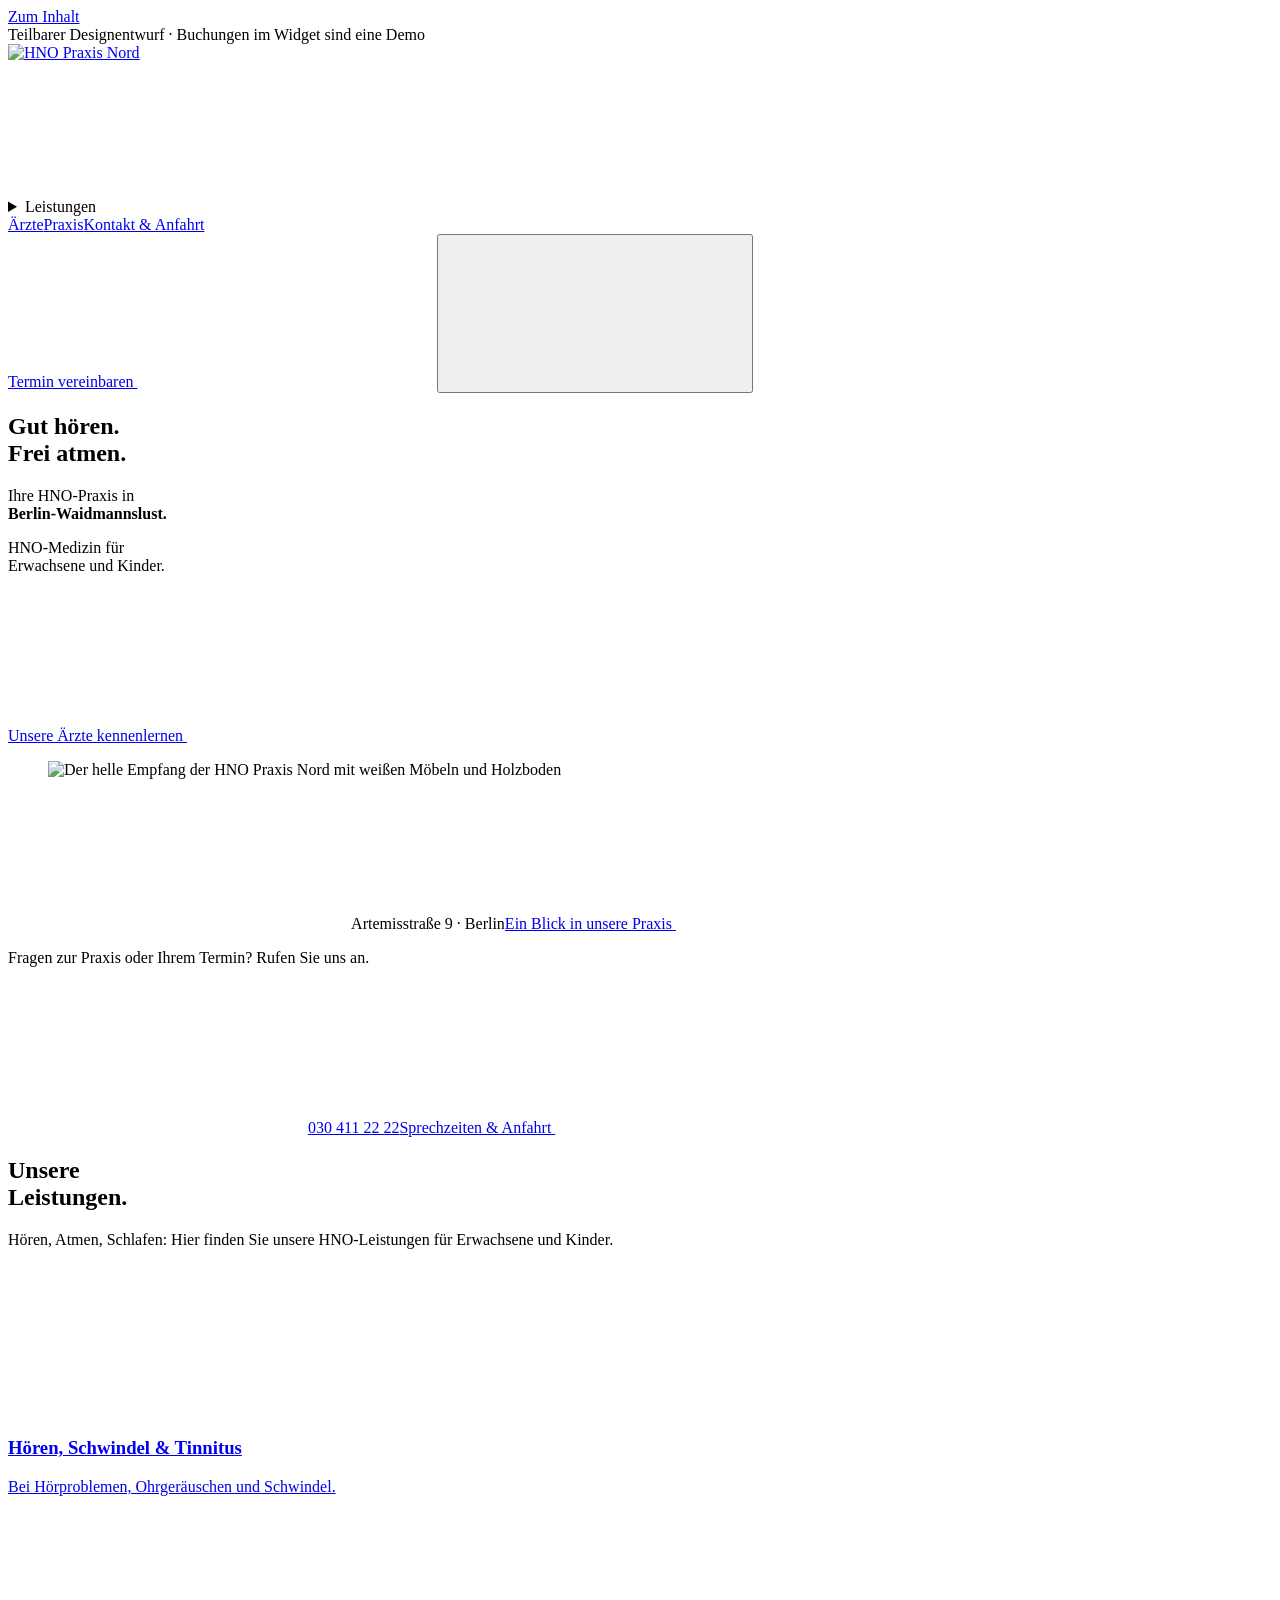
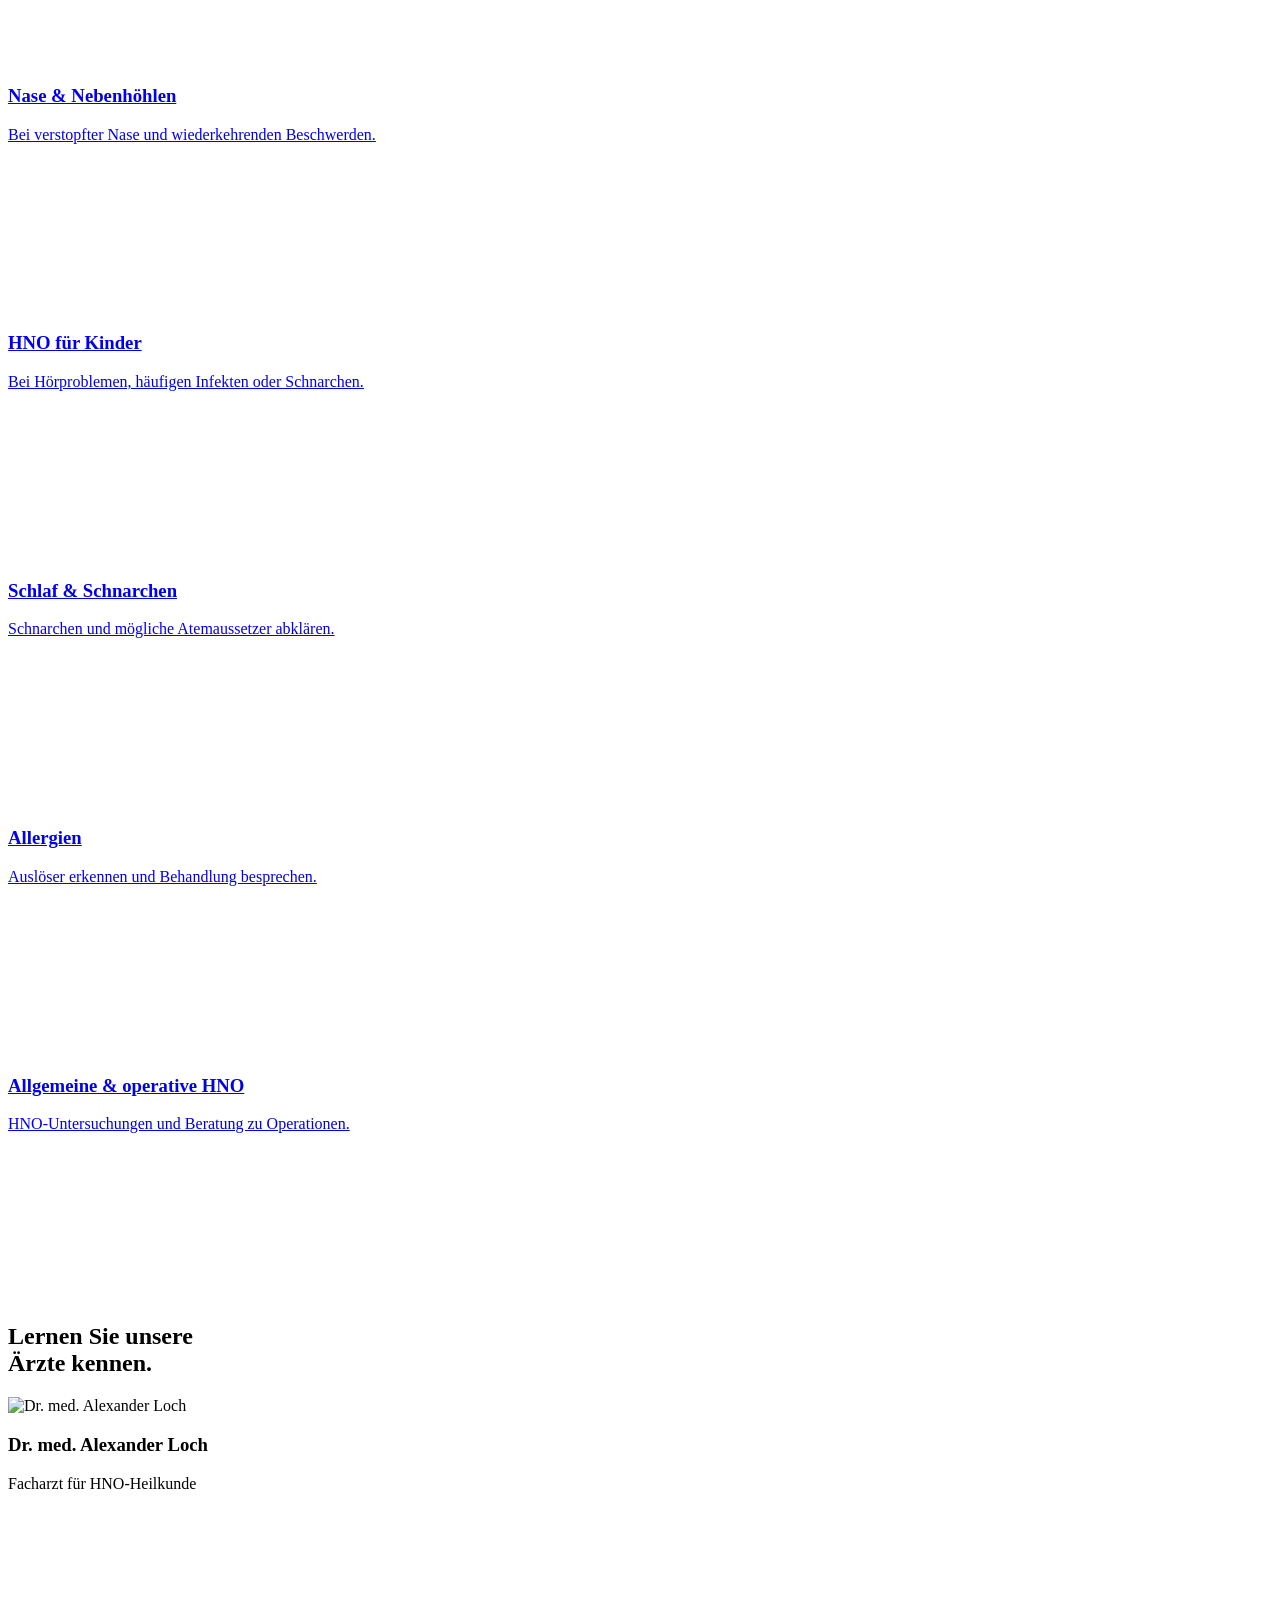
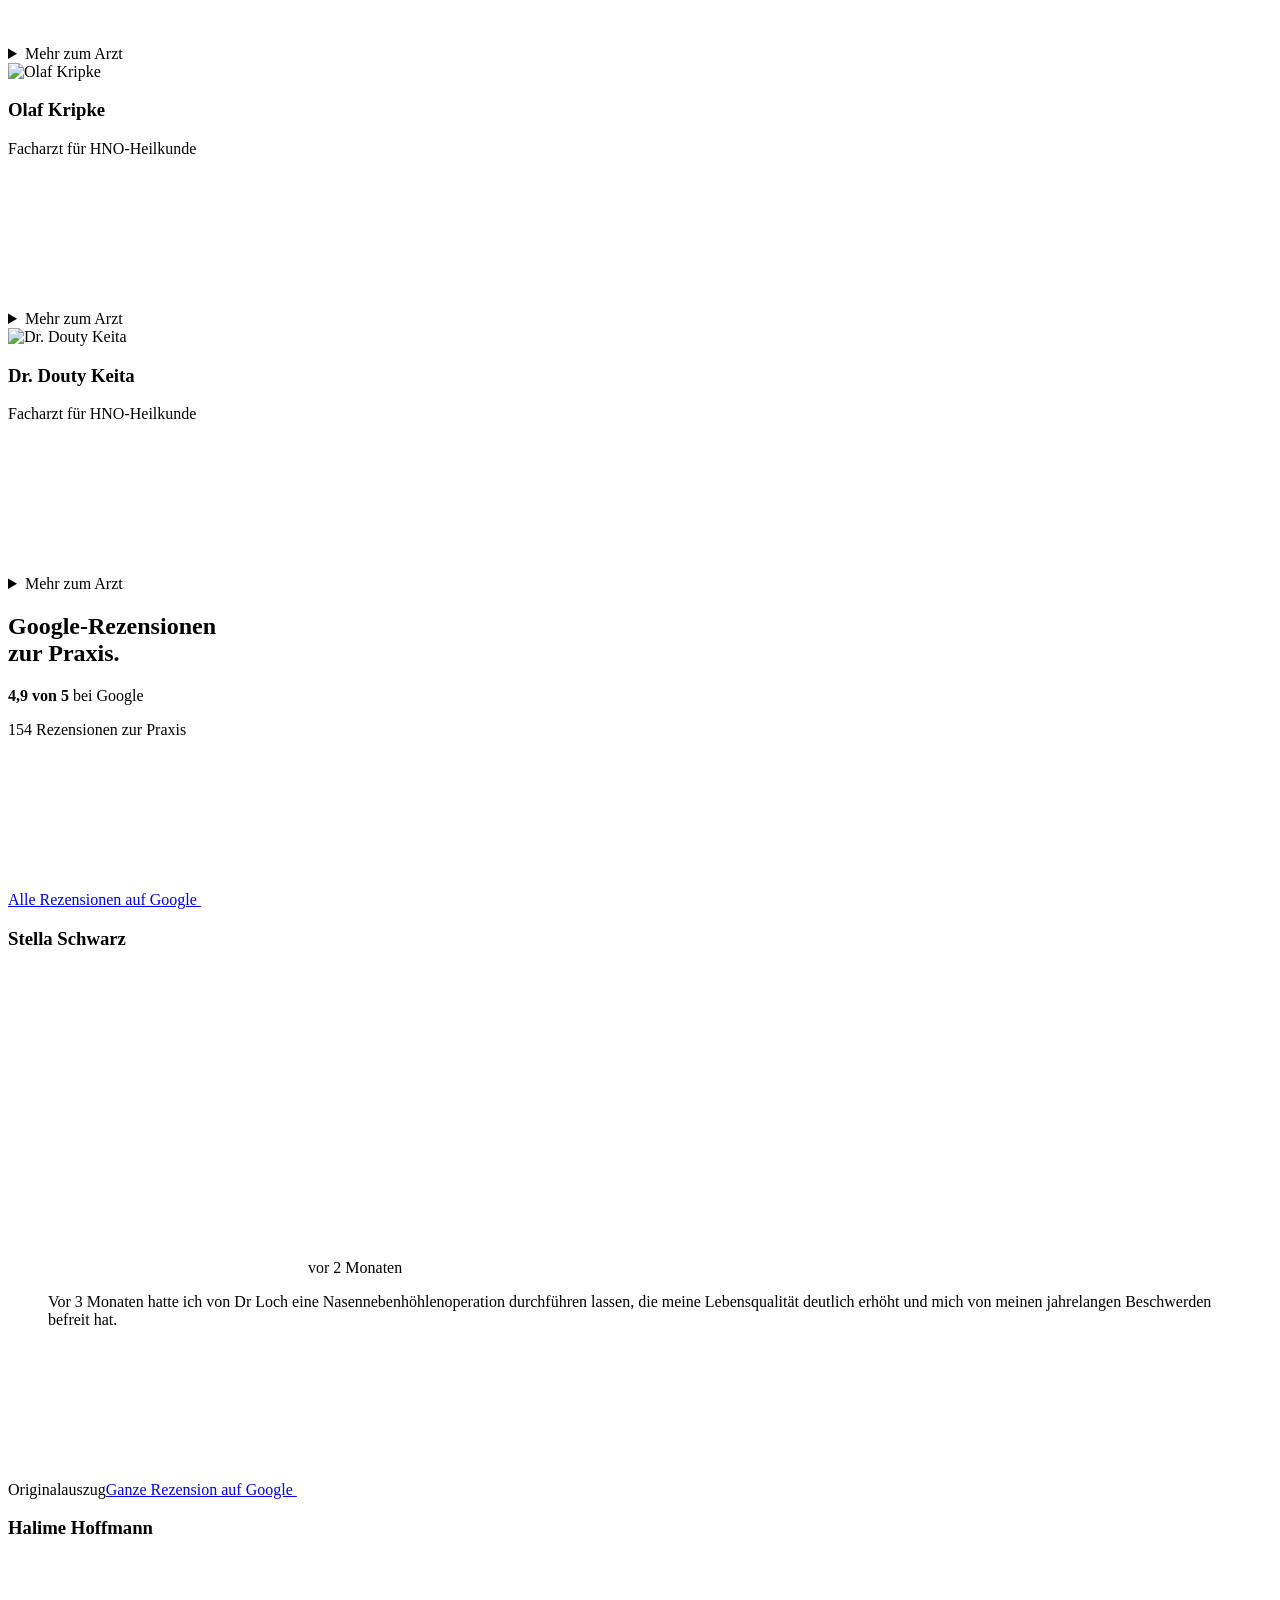
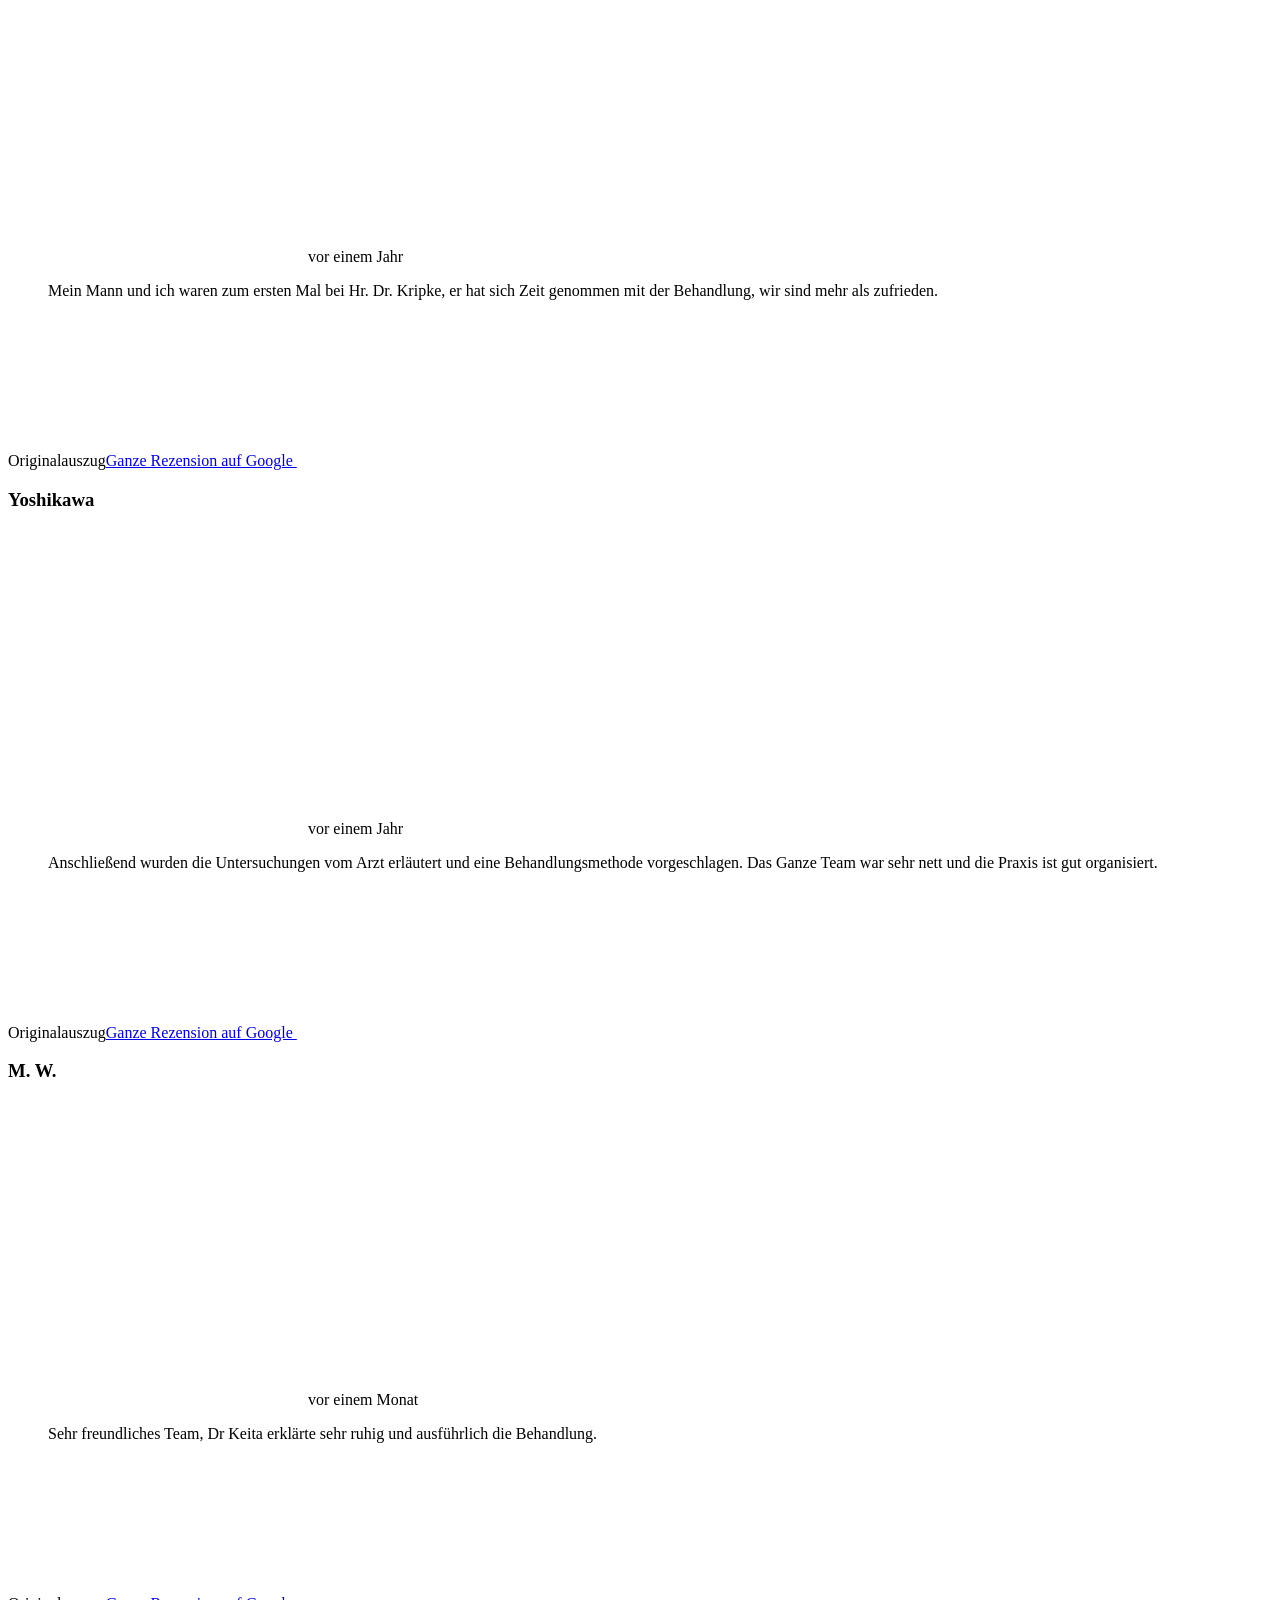
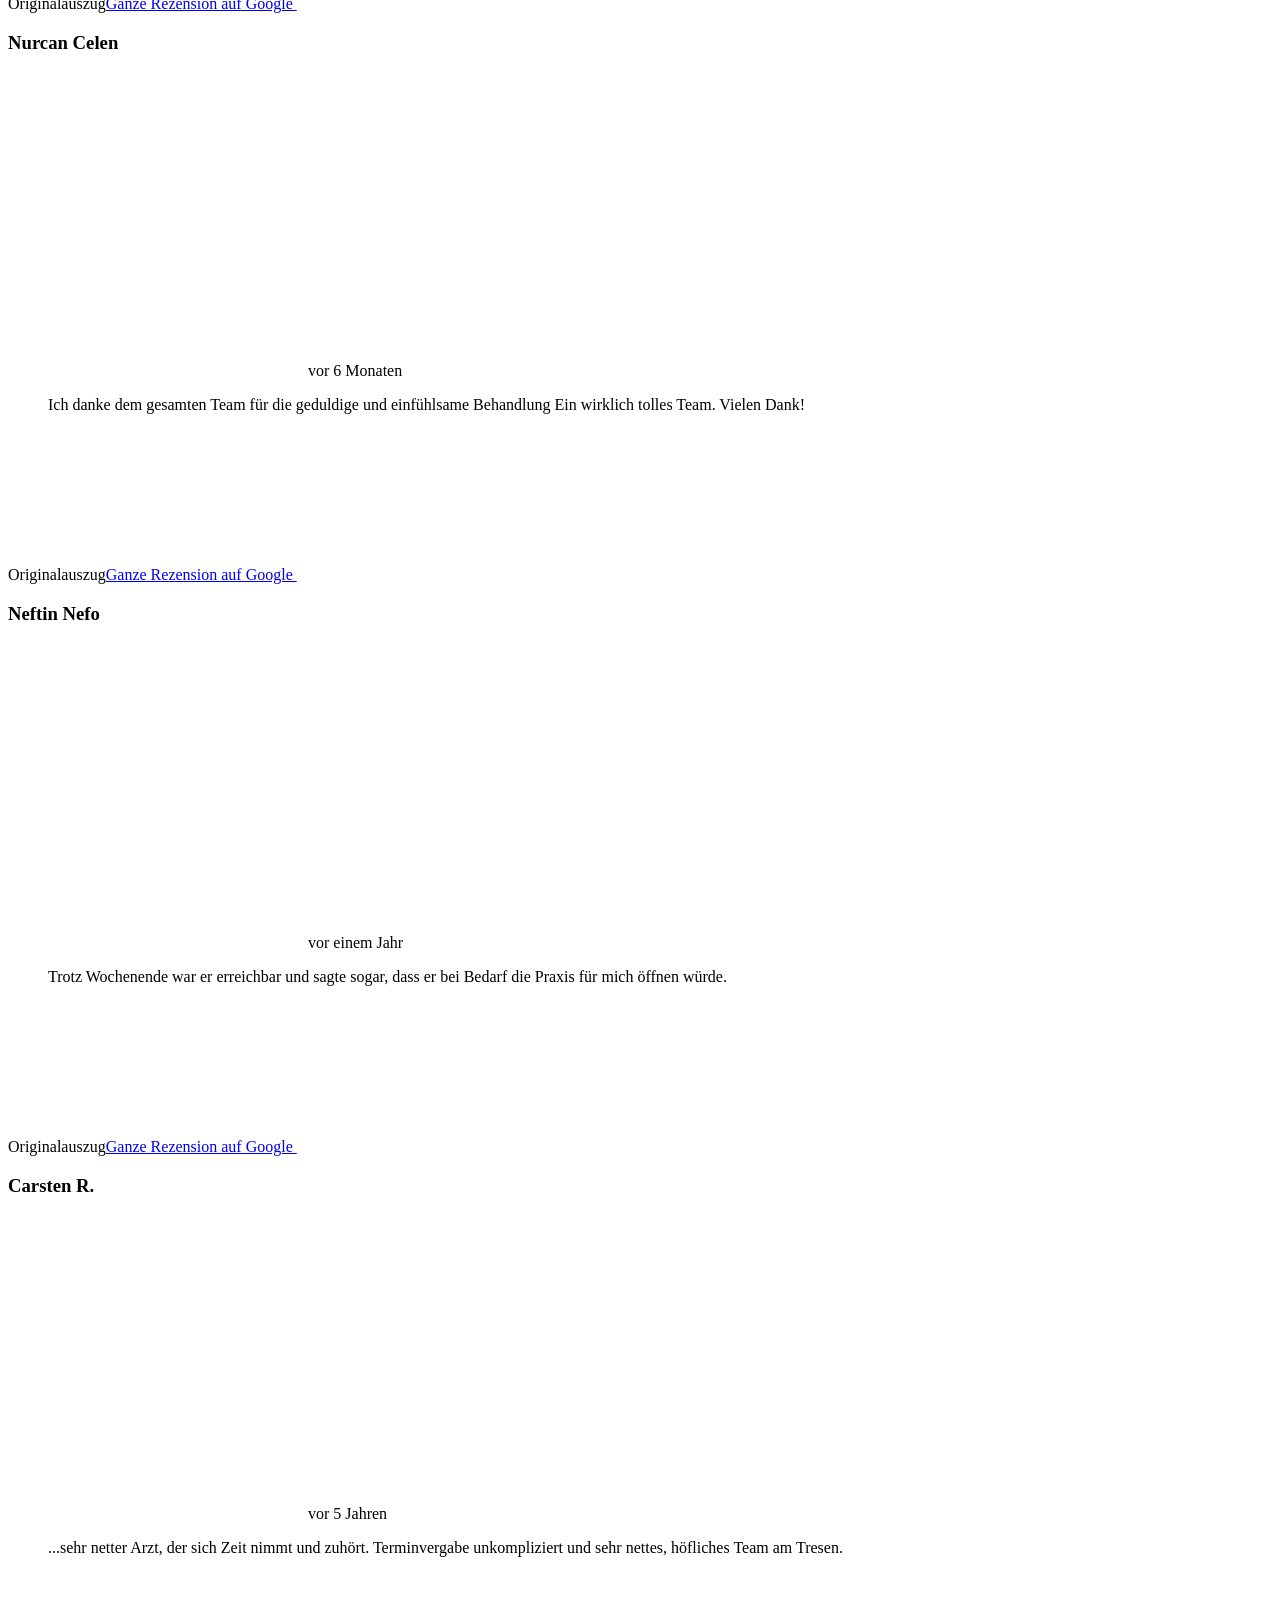
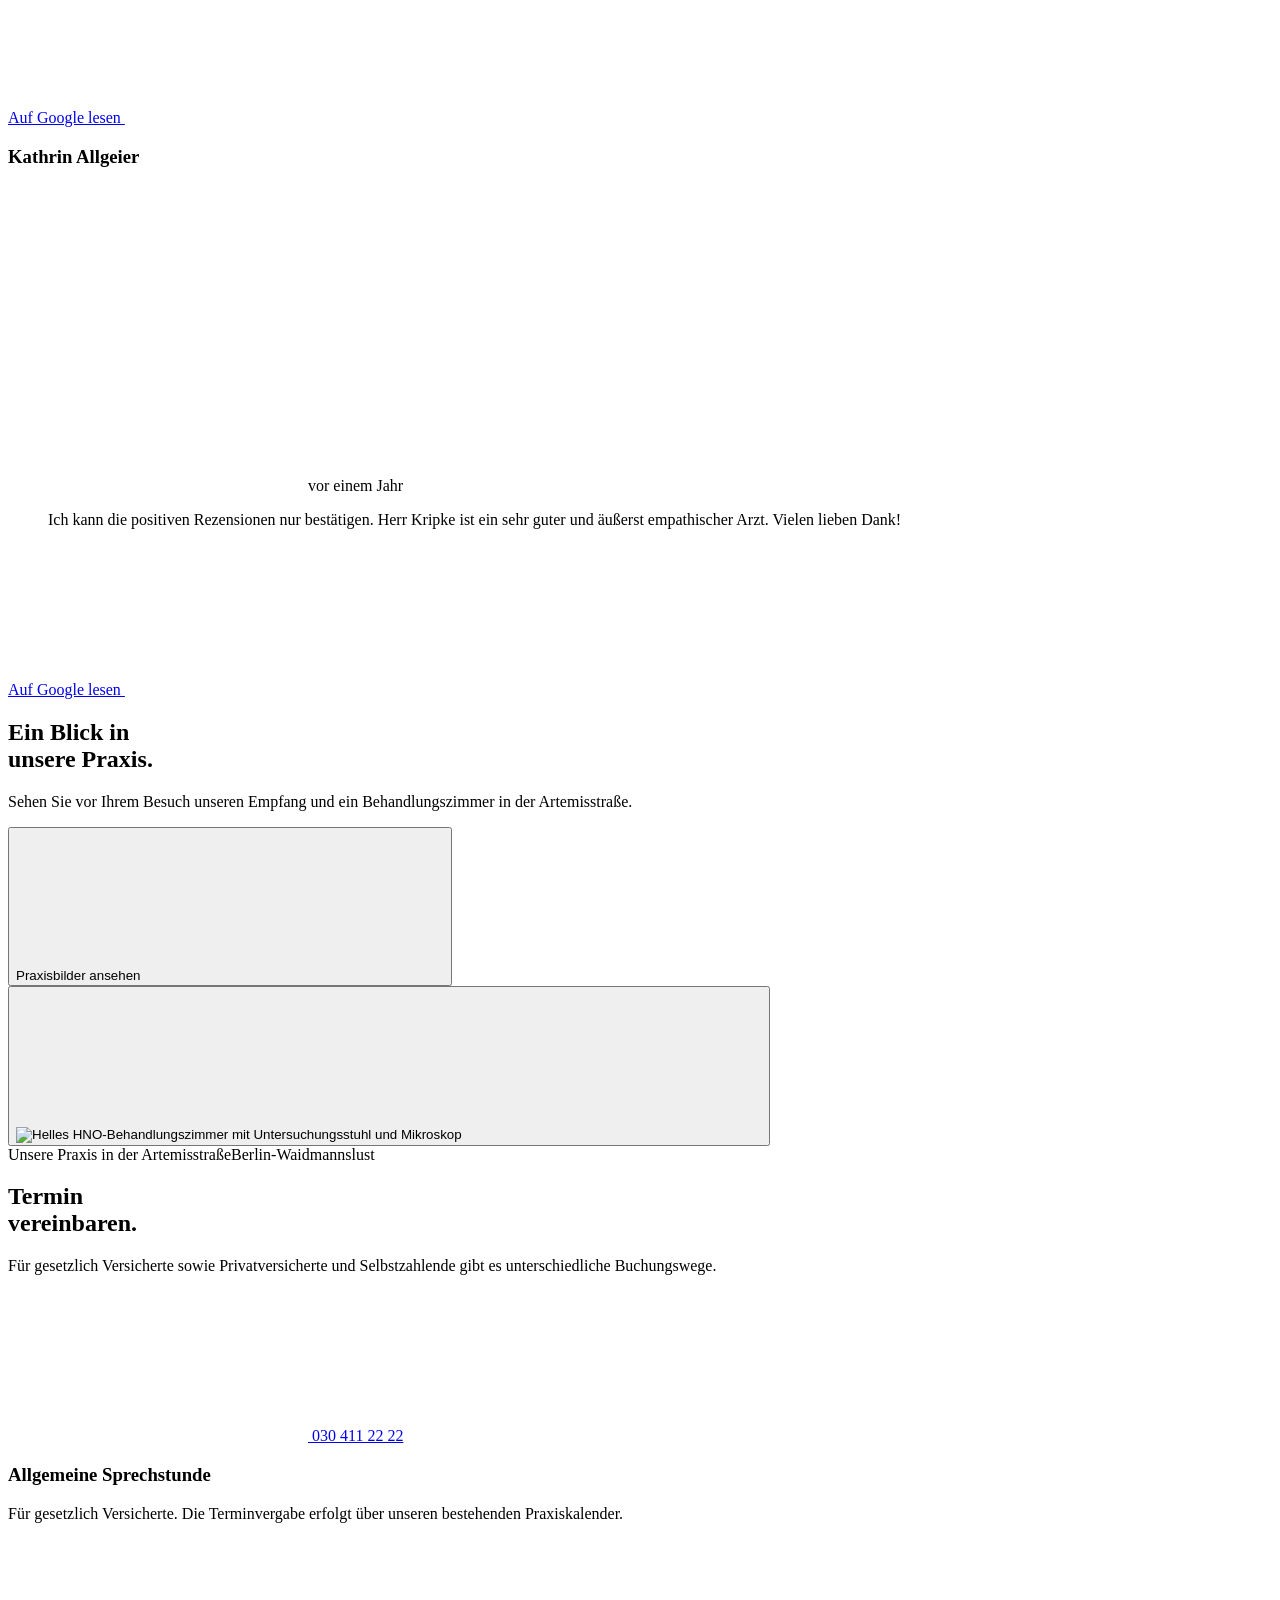
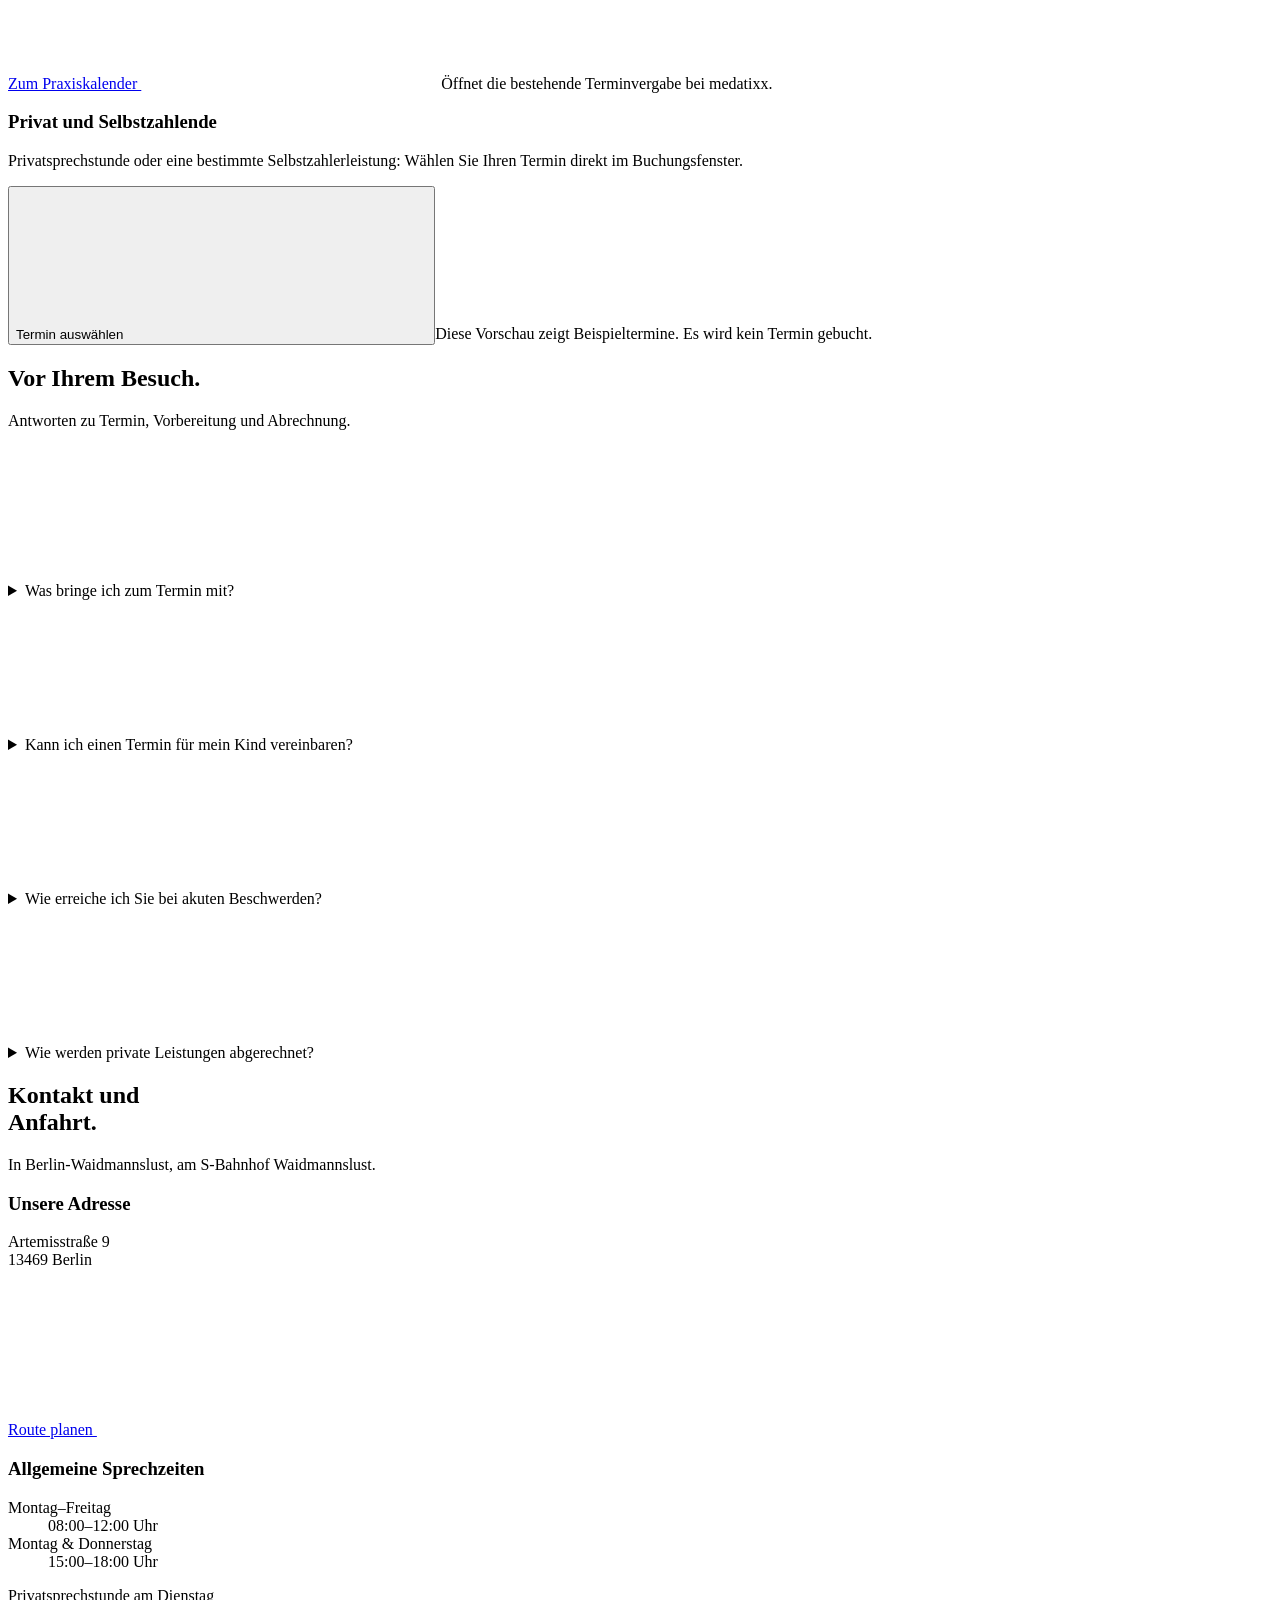
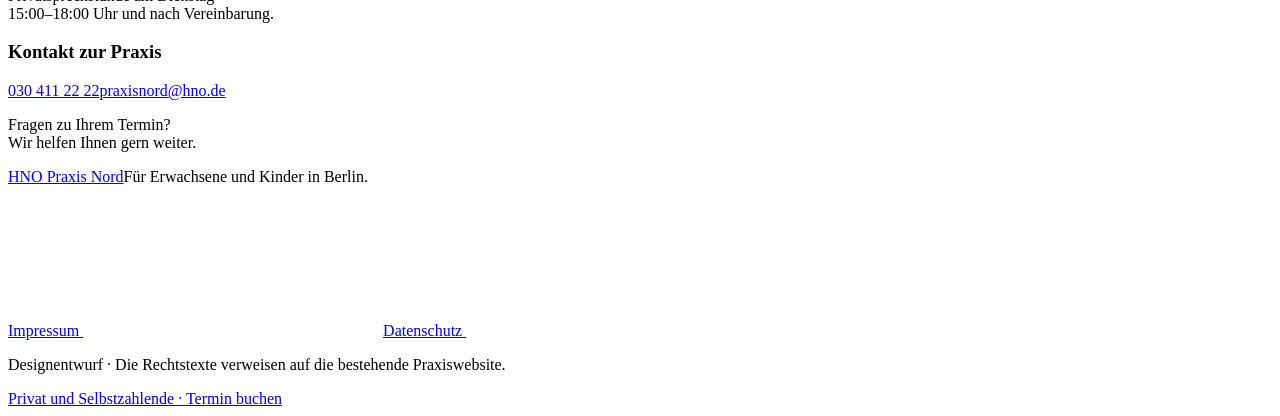
==== commit 99b2a413: "Label Google reviews clearly" ====
--- a/index.html
+++ b/index.html
@@ -12,7 +12,7 @@
 
 <section class="team section" id="aerzte"><div class="wrap"><div class="section-heading"><h2>Lernen Sie unsere <br>Ärzte kennen.</h2></div><div class="doctors"><article class="doctor"><img src="/hno-praxis-nord-vorschau/assets/alexander-loch.jpg" alt="Dr. med. Alexander Loch" width="660" height="660" loading="lazy"><h3>Dr. med. Alexander Loch</h3><p>Facharzt für HNO-Heilkunde</p><details><summary>Mehr zum Arzt <svg class="icon " aria-hidden="true"><use href="/hno-praxis-nord-vorschau/assets/icons.svg#plus"/></svg></summary><div class="doctor-details"><p>Für Erwachsene und Kinder. Mit Erfahrung aus Klinik, Hochschulambulanz und eigener Praxis.</p><ul><li>Seit 2009 in der HNO Praxis Nord tätig.</li><li>2007–2012 Oberarzt an der Charité, Campus Mitte.</li><li>2007–2009 Leitung der HNO-Hochschulambulanz.</li></ul></div></details></article><article class="doctor"><img src="/hno-praxis-nord-vorschau/assets/olaf-kripke.jpg" alt="Olaf Kripke" width="660" height="660" loading="lazy"><h3>Olaf Kripke</h3><p>Facharzt für HNO-Heilkunde</p><details><summary>Mehr zum Arzt <svg class="icon " aria-hidden="true"><use href="/hno-praxis-nord-vorschau/assets/icons.svg#plus"/></svg></summary><div class="doctor-details"><p>Hals-Nasen-Ohren-Heilkunde sowie Beratung und Begleitung vor und nach HNO-Operationen.</p><ul><li>Seit 2019 im Team der HNO Praxis Nord.</li><li>2012–2018 Ärztlicher Leiter am Polikum Friedenau.</li><li>Seit 2005 Facharzt für HNO-Heilkunde.</li></ul></div></details></article><article class="doctor"><img src="/hno-praxis-nord-vorschau/assets/douty-keita.jpg" alt="Dr. Douty Keita" width="660" height="660" loading="lazy"><h3>Dr. Douty Keita</h3><p>Facharzt für HNO-Heilkunde</p><details><summary>Mehr zum Arzt <svg class="icon " aria-hidden="true"><use href="/hno-praxis-nord-vorschau/assets/icons.svg#plus"/></svg></summary><div class="doctor-details"><p>Facharzt für Hals-Nasen-Ohren-Heilkunde im Team unserer Berliner Praxis.</p><ul><li>Behandlung von Erwachsenen und Kindern im Team der HNO Praxis Nord.</li></ul></div></details></article></div></div></section>
 
-<section class="reviews section" id="erfahrungen" aria-labelledby="reviews-heading"><div class="wrap"><div class="section-heading reviews-heading"><h2 id="reviews-heading">Stimmen aus<br> unserer Praxis.</h2><div class="reviews-overall"><p><strong>4,9 von 5</strong> bei Google</p><p>154 Rezensionen zur Praxis</p><a class="text-link" href="https://www.google.com/maps/place/HNO+Praxis+Nord+-+Dr.+Alexander+Loch,+Olaf+Kripke+und+Dr.+Douty+Keita/data=!4m7!3m6!1s0x47a85484aada7c47:0x3580f793d483edeb!8m2!3d52.607398!4d13.3174499!16s%2Fg%2F1vysvkrq!19sChIJR3zaqoRUqEcR6-2D1JP3gDU" target="_blank" rel="noopener noreferrer">Alle Rezensionen auf Google <svg class="icon " aria-hidden="true"><use href="/hno-praxis-nord-vorschau/assets/icons.svg#external"/></svg></a></div></div><div class="review-collection"><div class="review-list" id="review-list"><article class="review" tabindex="-1" aria-labelledby="review-author-0"><header class="review-author"><h3 id="review-author-0">Stella Schwarz</h3><div class="review-meta"><span class="review-stars" role="img" aria-label="5 von 5 Sternen"><svg class="icon review-star" aria-hidden="true"><use href="/hno-praxis-nord-vorschau/assets/icons.svg#star"/></svg><svg class="icon review-star" aria-hidden="true"><use href="/hno-praxis-nord-vorschau/assets/icons.svg#star"/></svg><svg class="icon review-star" aria-hidden="true"><use href="/hno-praxis-nord-vorschau/assets/icons.svg#star"/></svg><svg class="icon review-star" aria-hidden="true"><use href="/hno-praxis-nord-vorschau/assets/icons.svg#star"/></svg><svg class="icon review-star" aria-hidden="true"><use href="/hno-praxis-nord-vorschau/assets/icons.svg#star"/></svg></span><span>vor 2 Monaten</span></div></header><blockquote cite="https://www.google.com/maps/reviews/@52.607398,13.3174499,17z/data=!3m1!4b1!4m6!14m5!1m4!2m3!1sCi9DQUlRQUNvZENodHljRjlvT2sxV1FXbEZjV3RtWVVsMFVrUmtNeTFzYmt3eE9YYxAB!2m1!1s0x0:0x3580f793d483edeb?hl=de"><p>Vor 3 Monaten hatte ich von Dr Loch eine Nasennebenhöhlenoperation durchführen lassen, die meine Lebensqualität deutlich erhöht und mich von meinen jahrelangen Beschwerden befreit hat.</p></blockquote><div class="review-attribution"><span class="review-format">Originalauszug</span><a class="text-link review-source" href="https://www.google.com/maps/reviews/@52.607398,13.3174499,17z/data=!3m1!4b1!4m6!14m5!1m4!2m3!1sCi9DQUlRQUNvZENodHljRjlvT2sxV1FXbEZjV3RtWVVsMFVrUmtNeTFzYmt3eE9YYxAB!2m1!1s0x0:0x3580f793d483edeb?hl=de" target="_blank" rel="noopener noreferrer" aria-label="Vollständige Rezension von Stella Schwarz auf Google lesen (neuer Tab)">Ganze Rezension auf Google <svg class="icon " aria-hidden="true"><use href="/hno-praxis-nord-vorschau/assets/icons.svg#external"/></svg></a></div></article><article class="review" tabindex="-1" aria-labelledby="review-author-1"><header class="review-author"><h3 id="review-author-1">Halime Hoffmann</h3><div class="review-meta"><span class="review-stars" role="img" aria-label="5 von 5 Sternen"><svg class="icon review-star" aria-hidden="true"><use href="/hno-praxis-nord-vorschau/assets/icons.svg#star"/></svg><svg class="icon review-star" aria-hidden="true"><use href="/hno-praxis-nord-vorschau/assets/icons.svg#star"/></svg><svg class="icon review-star" aria-hidden="true"><use href="/hno-praxis-nord-vorschau/assets/icons.svg#star"/></svg><svg class="icon review-star" aria-hidden="true"><use href="/hno-praxis-nord-vorschau/assets/icons.svg#star"/></svg><svg class="icon review-star" aria-hidden="true"><use href="/hno-praxis-nord-vorschau/assets/icons.svg#star"/></svg></span><span>vor einem Jahr</span></div></header><blockquote cite="https://www.google.com/maps/reviews/data=!4m8!14m7!1m6!2m5!1sChdDSUhNMG9nS0VJQ0FnTURJeGVmTHBRRRAB!2m1!1s0x0:0x3580f793d483edeb!3m1!1s2@1:CIHM0ogKEICAgMDIxefLpQE%7CCgwIj-blvwYQ6OK8zgE%7C?hl=de"><p>Mein Mann und ich waren zum ersten Mal bei Hr. Dr. Kripke, er hat sich Zeit genommen mit der Behandlung, wir sind mehr als zufrieden.</p></blockquote><div class="review-attribution"><span class="review-format">Originalauszug</span><a class="text-link review-source" href="https://www.google.com/maps/reviews/data=!4m8!14m7!1m6!2m5!1sChdDSUhNMG9nS0VJQ0FnTURJeGVmTHBRRRAB!2m1!1s0x0:0x3580f793d483edeb!3m1!1s2@1:CIHM0ogKEICAgMDIxefLpQE%7CCgwIj-blvwYQ6OK8zgE%7C?hl=de" target="_blank" rel="noopener noreferrer" aria-label="Vollständige Rezension von Halime Hoffmann auf Google lesen (neuer Tab)">Ganze Rezension auf Google <svg class="icon " aria-hidden="true"><use href="/hno-praxis-nord-vorschau/assets/icons.svg#external"/></svg></a></div></article><article class="review" tabindex="-1" aria-labelledby="review-author-2"><header class="review-author"><h3 id="review-author-2">Yoshikawa</h3><div class="review-meta"><span class="review-stars" role="img" aria-label="5 von 5 Sternen"><svg class="icon review-star" aria-hidden="true"><use href="/hno-praxis-nord-vorschau/assets/icons.svg#star"/></svg><svg class="icon review-star" aria-hidden="true"><use href="/hno-praxis-nord-vorschau/assets/icons.svg#star"/></svg><svg class="icon review-star" aria-hidden="true"><use href="/hno-praxis-nord-vorschau/assets/icons.svg#star"/></svg><svg class="icon review-star" aria-hidden="true"><use href="/hno-praxis-nord-vorschau/assets/icons.svg#star"/></svg><svg class="icon review-star" aria-hidden="true"><use href="/hno-praxis-nord-vorschau/assets/icons.svg#star"/></svg></span><span>vor einem Jahr</span></div></header><blockquote cite="https://www.google.com/maps/reviews/@52.607398,13.3174499,17z/data=!3m1!4b1!4m6!14m5!1m4!2m3!1sChdDSUhNMG9nS0VJQ0FnTURJNU42YnFBRRAB!2m1!1s0x0:0x3580f793d483edeb?hl=de&amp;entry=ttu&amp;g_ep=EgoyMDI2MTAyMC4wIKXMDSoASAFQAw%3D%3D"><p>Anschließend wurden die Untersuchungen vom Arzt erläutert und eine Behandlungsmethode vorgeschlagen.
+<section class="reviews section" id="erfahrungen" aria-labelledby="reviews-heading"><div class="wrap"><div class="section-heading reviews-heading"><h2 id="reviews-heading">Google-Rezensionen<br> zur Praxis.</h2><div class="reviews-overall"><p><strong>4,9 von 5</strong> bei Google</p><p>154 Rezensionen zur Praxis</p><a class="text-link" href="https://www.google.com/maps/place/HNO+Praxis+Nord+-+Dr.+Alexander+Loch,+Olaf+Kripke+und+Dr.+Douty+Keita/data=!4m7!3m6!1s0x47a85484aada7c47:0x3580f793d483edeb!8m2!3d52.607398!4d13.3174499!16s%2Fg%2F1vysvkrq!19sChIJR3zaqoRUqEcR6-2D1JP3gDU" target="_blank" rel="noopener noreferrer">Alle Rezensionen auf Google <svg class="icon " aria-hidden="true"><use href="/hno-praxis-nord-vorschau/assets/icons.svg#external"/></svg></a></div></div><div class="review-collection"><div class="review-list" id="review-list"><article class="review" tabindex="-1" aria-labelledby="review-author-0"><header class="review-author"><h3 id="review-author-0">Stella Schwarz</h3><div class="review-meta"><span class="review-stars" role="img" aria-label="5 von 5 Sternen"><svg class="icon review-star" aria-hidden="true"><use href="/hno-praxis-nord-vorschau/assets/icons.svg#star"/></svg><svg class="icon review-star" aria-hidden="true"><use href="/hno-praxis-nord-vorschau/assets/icons.svg#star"/></svg><svg class="icon review-star" aria-hidden="true"><use href="/hno-praxis-nord-vorschau/assets/icons.svg#star"/></svg><svg class="icon review-star" aria-hidden="true"><use href="/hno-praxis-nord-vorschau/assets/icons.svg#star"/></svg><svg class="icon review-star" aria-hidden="true"><use href="/hno-praxis-nord-vorschau/assets/icons.svg#star"/></svg></span><span>vor 2 Monaten</span></div></header><blockquote cite="https://www.google.com/maps/reviews/@52.607398,13.3174499,17z/data=!3m1!4b1!4m6!14m5!1m4!2m3!1sCi9DQUlRQUNvZENodHljRjlvT2sxV1FXbEZjV3RtWVVsMFVrUmtNeTFzYmt3eE9YYxAB!2m1!1s0x0:0x3580f793d483edeb?hl=de"><p>Vor 3 Monaten hatte ich von Dr Loch eine Nasennebenhöhlenoperation durchführen lassen, die meine Lebensqualität deutlich erhöht und mich von meinen jahrelangen Beschwerden befreit hat.</p></blockquote><div class="review-attribution"><span class="review-format">Originalauszug</span><a class="text-link review-source" href="https://www.google.com/maps/reviews/@52.607398,13.3174499,17z/data=!3m1!4b1!4m6!14m5!1m4!2m3!1sCi9DQUlRQUNvZENodHljRjlvT2sxV1FXbEZjV3RtWVVsMFVrUmtNeTFzYmt3eE9YYxAB!2m1!1s0x0:0x3580f793d483edeb?hl=de" target="_blank" rel="noopener noreferrer" aria-label="Vollständige Rezension von Stella Schwarz auf Google lesen (neuer Tab)">Ganze Rezension auf Google <svg class="icon " aria-hidden="true"><use href="/hno-praxis-nord-vorschau/assets/icons.svg#external"/></svg></a></div></article><article class="review" tabindex="-1" aria-labelledby="review-author-1"><header class="review-author"><h3 id="review-author-1">Halime Hoffmann</h3><div class="review-meta"><span class="review-stars" role="img" aria-label="5 von 5 Sternen"><svg class="icon review-star" aria-hidden="true"><use href="/hno-praxis-nord-vorschau/assets/icons.svg#star"/></svg><svg class="icon review-star" aria-hidden="true"><use href="/hno-praxis-nord-vorschau/assets/icons.svg#star"/></svg><svg class="icon review-star" aria-hidden="true"><use href="/hno-praxis-nord-vorschau/assets/icons.svg#star"/></svg><svg class="icon review-star" aria-hidden="true"><use href="/hno-praxis-nord-vorschau/assets/icons.svg#star"/></svg><svg class="icon review-star" aria-hidden="true"><use href="/hno-praxis-nord-vorschau/assets/icons.svg#star"/></svg></span><span>vor einem Jahr</span></div></header><blockquote cite="https://www.google.com/maps/reviews/data=!4m8!14m7!1m6!2m5!1sChdDSUhNMG9nS0VJQ0FnTURJeGVmTHBRRRAB!2m1!1s0x0:0x3580f793d483edeb!3m1!1s2@1:CIHM0ogKEICAgMDIxefLpQE%7CCgwIj-blvwYQ6OK8zgE%7C?hl=de"><p>Mein Mann und ich waren zum ersten Mal bei Hr. Dr. Kripke, er hat sich Zeit genommen mit der Behandlung, wir sind mehr als zufrieden.</p></blockquote><div class="review-attribution"><span class="review-format">Originalauszug</span><a class="text-link review-source" href="https://www.google.com/maps/reviews/data=!4m8!14m7!1m6!2m5!1sChdDSUhNMG9nS0VJQ0FnTURJeGVmTHBRRRAB!2m1!1s0x0:0x3580f793d483edeb!3m1!1s2@1:CIHM0ogKEICAgMDIxefLpQE%7CCgwIj-blvwYQ6OK8zgE%7C?hl=de" target="_blank" rel="noopener noreferrer" aria-label="Vollständige Rezension von Halime Hoffmann auf Google lesen (neuer Tab)">Ganze Rezension auf Google <svg class="icon " aria-hidden="true"><use href="/hno-praxis-nord-vorschau/assets/icons.svg#external"/></svg></a></div></article><article class="review" tabindex="-1" aria-labelledby="review-author-2"><header class="review-author"><h3 id="review-author-2">Yoshikawa</h3><div class="review-meta"><span class="review-stars" role="img" aria-label="5 von 5 Sternen"><svg class="icon review-star" aria-hidden="true"><use href="/hno-praxis-nord-vorschau/assets/icons.svg#star"/></svg><svg class="icon review-star" aria-hidden="true"><use href="/hno-praxis-nord-vorschau/assets/icons.svg#star"/></svg><svg class="icon review-star" aria-hidden="true"><use href="/hno-praxis-nord-vorschau/assets/icons.svg#star"/></svg><svg class="icon review-star" aria-hidden="true"><use href="/hno-praxis-nord-vorschau/assets/icons.svg#star"/></svg><svg class="icon review-star" aria-hidden="true"><use href="/hno-praxis-nord-vorschau/assets/icons.svg#star"/></svg></span><span>vor einem Jahr</span></div></header><blockquote cite="https://www.google.com/maps/reviews/@52.607398,13.3174499,17z/data=!3m1!4b1!4m6!14m5!1m4!2m3!1sChdDSUhNMG9nS0VJQ0FnTURJNU42YnFBRRAB!2m1!1s0x0:0x3580f793d483edeb?hl=de&amp;entry=ttu&amp;g_ep=EgoyMDI2MTAyMC4wIKXMDSoASAFQAw%3D%3D"><p>Anschließend wurden die Untersuchungen vom Arzt erläutert und eine Behandlungsmethode vorgeschlagen.
 Das Ganze Team war sehr nett und die Praxis ist gut organisiert.</p></blockquote><div class="review-attribution"><span class="review-format">Originalauszug</span><a class="text-link review-source" href="https://www.google.com/maps/reviews/@52.607398,13.3174499,17z/data=!3m1!4b1!4m6!14m5!1m4!2m3!1sChdDSUhNMG9nS0VJQ0FnTURJNU42YnFBRRAB!2m1!1s0x0:0x3580f793d483edeb?hl=de&amp;entry=ttu&amp;g_ep=EgoyMDI2MTAyMC4wIKXMDSoASAFQAw%3D%3D" target="_blank" rel="noopener noreferrer" aria-label="Vollständige Rezension von Yoshikawa auf Google lesen (neuer Tab)">Ganze Rezension auf Google <svg class="icon " aria-hidden="true"><use href="/hno-praxis-nord-vorschau/assets/icons.svg#external"/></svg></a></div></article><article class="review" tabindex="-1" aria-labelledby="review-author-3"><header class="review-author"><h3 id="review-author-3">M. W.</h3><div class="review-meta"><span class="review-stars" role="img" aria-label="5 von 5 Sternen"><svg class="icon review-star" aria-hidden="true"><use href="/hno-praxis-nord-vorschau/assets/icons.svg#star"/></svg><svg class="icon review-star" aria-hidden="true"><use href="/hno-praxis-nord-vorschau/assets/icons.svg#star"/></svg><svg class="icon review-star" aria-hidden="true"><use href="/hno-praxis-nord-vorschau/assets/icons.svg#star"/></svg><svg class="icon review-star" aria-hidden="true"><use href="/hno-praxis-nord-vorschau/assets/icons.svg#star"/></svg><svg class="icon review-star" aria-hidden="true"><use href="/hno-praxis-nord-vorschau/assets/icons.svg#star"/></svg></span><span>vor einem Monat</span></div></header><blockquote cite="https://www.google.com/maps/reviews/@52.607398,13.3174499,17z/data=!3m1!4b1!4m6!14m5!1m4!2m3!1sCi9DQUlRQUNvZENodHljRjlvT21kaVVsQk9WbUoyWm0xVVh6SmZNRXhtUjFBMFEyYxAB!2m1!1s0x0:0x3580f793d483edeb?hl=de"><p>Sehr freundliches Team, Dr Keita erklärte sehr ruhig und ausführlich die Behandlung.</p></blockquote><div class="review-attribution"><span class="review-format">Originalauszug</span><a class="text-link review-source" href="https://www.google.com/maps/reviews/@52.607398,13.3174499,17z/data=!3m1!4b1!4m6!14m5!1m4!2m3!1sCi9DQUlRQUNvZENodHljRjlvT21kaVVsQk9WbUoyWm0xVVh6SmZNRXhtUjFBMFEyYxAB!2m1!1s0x0:0x3580f793d483edeb?hl=de" target="_blank" rel="noopener noreferrer" aria-label="Vollständige Rezension von M. W. auf Google lesen (neuer Tab)">Ganze Rezension auf Google <svg class="icon " aria-hidden="true"><use href="/hno-praxis-nord-vorschau/assets/icons.svg#external"/></svg></a></div></article><article class="review" tabindex="-1" aria-labelledby="review-author-4"><header class="review-author"><h3 id="review-author-4">Nurcan Celen</h3><div class="review-meta"><span class="review-stars" role="img" aria-label="5 von 5 Sternen"><svg class="icon review-star" aria-hidden="true"><use href="/hno-praxis-nord-vorschau/assets/icons.svg#star"/></svg><svg class="icon review-star" aria-hidden="true"><use href="/hno-praxis-nord-vorschau/assets/icons.svg#star"/></svg><svg class="icon review-star" aria-hidden="true"><use href="/hno-praxis-nord-vorschau/assets/icons.svg#star"/></svg><svg class="icon review-star" aria-hidden="true"><use href="/hno-praxis-nord-vorschau/assets/icons.svg#star"/></svg><svg class="icon review-star" aria-hidden="true"><use href="/hno-praxis-nord-vorschau/assets/icons.svg#star"/></svg></span><span>vor 6 Monaten</span></div></header><blockquote cite="https://maps.app.goo.gl/xec6mddpatQJiYmXA"><p>Ich danke dem gesamten Team für die geduldige und einfühlsame Behandlung
 Ein wirklich tolles Team. Vielen Dank!</p></blockquote><div class="review-attribution"><span class="review-format">Originalauszug</span><a class="text-link review-source" href="https://maps.app.goo.gl/xec6mddpatQJiYmXA" target="_blank" rel="noopener noreferrer" aria-label="Vollständige Rezension von Nurcan Celen auf Google lesen (neuer Tab)">Ganze Rezension auf Google <svg class="icon " aria-hidden="true"><use href="/hno-praxis-nord-vorschau/assets/icons.svg#external"/></svg></a></div></article><article class="review" tabindex="-1" aria-labelledby="review-author-5"><header class="review-author"><h3 id="review-author-5">Neftin Nefo</h3><div class="review-meta"><span class="review-stars" role="img" aria-label="5 von 5 Sternen"><svg class="icon review-star" aria-hidden="true"><use href="/hno-praxis-nord-vorschau/assets/icons.svg#star"/></svg><svg class="icon review-star" aria-hidden="true"><use href="/hno-praxis-nord-vorschau/assets/icons.svg#star"/></svg><svg class="icon review-star" aria-hidden="true"><use href="/hno-praxis-nord-vorschau/assets/icons.svg#star"/></svg><svg class="icon review-star" aria-hidden="true"><use href="/hno-praxis-nord-vorschau/assets/icons.svg#star"/></svg><svg class="icon review-star" aria-hidden="true"><use href="/hno-praxis-nord-vorschau/assets/icons.svg#star"/></svg></span><span>vor einem Jahr</span></div></header><blockquote cite="https://www.google.com/maps/reviews/data=!4m8!14m7!1m6!2m5!1sCi9DQUlRQUNvZENodHljRjlvT21Sd2ExWkpVRGRIZGtwamRYVkJkM1Z5U2xGeWFHYxAB!2m1!1s0x0:0x3580f793d483edeb!3m1!1s2@1:CAIQACodChtycF9oOmRwa1ZJUDdHdkpjdXVBd3VySlFyaGc%7C0cRg8OCneH5%7C?hl=de"><p>Trotz Wochenende war er erreichbar und sagte sogar, dass er bei Bedarf die Praxis für mich öffnen würde.</p></blockquote><div class="review-attribution"><span class="review-format">Originalauszug</span><a class="text-link review-source" href="https://www.google.com/maps/reviews/data=!4m8!14m7!1m6!2m5!1sCi9DQUlRQUNvZENodHljRjlvT21Sd2ExWkpVRGRIZGtwamRYVkJkM1Z5U2xGeWFHYxAB!2m1!1s0x0:0x3580f793d483edeb!3m1!1s2@1:CAIQACodChtycF9oOmRwa1ZJUDdHdkpjdXVBd3VySlFyaGc%7C0cRg8OCneH5%7C?hl=de" target="_blank" rel="noopener noreferrer" aria-label="Vollständige Rezension von Neftin Nefo auf Google lesen (neuer Tab)">Ganze Rezension auf Google <svg class="icon " aria-hidden="true"><use href="/hno-praxis-nord-vorschau/assets/icons.svg#external"/></svg></a></div></article><article class="review" tabindex="-1" aria-labelledby="review-author-6"><header class="review-author"><h3 id="review-author-6">Carsten R.</h3><div class="review-meta"><span class="review-stars" role="img" aria-label="5 von 5 Sternen"><svg class="icon review-star" aria-hidden="true"><use href="/hno-praxis-nord-vorschau/assets/icons.svg#star"/></svg><svg class="icon review-star" aria-hidden="true"><use href="/hno-praxis-nord-vorschau/assets/icons.svg#star"/></svg><svg class="icon review-star" aria-hidden="true"><use href="/hno-praxis-nord-vorschau/assets/icons.svg#star"/></svg><svg class="icon review-star" aria-hidden="true"><use href="/hno-praxis-nord-vorschau/assets/icons.svg#star"/></svg><svg class="icon review-star" aria-hidden="true"><use href="/hno-praxis-nord-vorschau/assets/icons.svg#star"/></svg></span><span>vor 5 Jahren</span></div></header><blockquote cite="https://www.google.com/maps/reviews/@52.607398,13.3174499,17z/data=!3m1!4b1!4m6!14m5!1m4!2m3!1sChdDSUhNMG9nS0VJQ0FnSUQ2MnZlU3FnRRAB!2m1!1s0x0:0x3580f793d483edeb?hl=de"><p>...sehr netter Arzt, der sich Zeit nimmt und zuhört. Terminvergabe unkompliziert und sehr nettes, höfliches Team am Tresen.</p></blockquote><div class="review-attribution"><a class="text-link review-source" href="https://www.google.com/maps/reviews/@52.607398,13.3174499,17z/data=!3m1!4b1!4m6!14m5!1m4!2m3!1sChdDSUhNMG9nS0VJQ0FnSUQ2MnZlU3FnRRAB!2m1!1s0x0:0x3580f793d483edeb?hl=de" target="_blank" rel="noopener noreferrer" aria-label="Vollständige Rezension von Carsten R. auf Google lesen (neuer Tab)">Auf Google lesen <svg class="icon " aria-hidden="true"><use href="/hno-praxis-nord-vorschau/assets/icons.svg#external"/></svg></a></div></article><article class="review" tabindex="-1" aria-labelledby="review-author-7"><header class="review-author"><h3 id="review-author-7">Kathrin Allgeier</h3><div class="review-meta"><span class="review-stars" role="img" aria-label="5 von 5 Sternen"><svg class="icon review-star" aria-hidden="true"><use href="/hno-praxis-nord-vorschau/assets/icons.svg#star"/></svg><svg class="icon review-star" aria-hidden="true"><use href="/hno-praxis-nord-vorschau/assets/icons.svg#star"/></svg><svg class="icon review-star" aria-hidden="true"><use href="/hno-praxis-nord-vorschau/assets/icons.svg#star"/></svg><svg class="icon review-star" aria-hidden="true"><use href="/hno-praxis-nord-vorschau/assets/icons.svg#star"/></svg><svg class="icon review-star" aria-hidden="true"><use href="/hno-praxis-nord-vorschau/assets/icons.svg#star"/></svg></span><span>vor einem Jahr</span></div></header><blockquote cite="https://www.google.com/maps/reviews/@52.607398,13.3174499,17z/data=!3m1!4b1!4m6!14m5!1m4!2m3!1sChZDSUhNMG9nS0VNbmw3WlB2OGRIVUNBEAE!2m1!1s0x0:0x3580f793d483edeb?hl=de"><p>Ich kann die positiven Rezensionen nur bestätigen. Herr Kripke ist ein sehr guter und äußerst empathischer Arzt. Vielen lieben Dank!</p></blockquote><div class="review-attribution"><a class="text-link review-source" href="https://www.google.com/maps/reviews/@52.607398,13.3174499,17z/data=!3m1!4b1!4m6!14m5!1m4!2m3!1sChZDSUhNMG9nS0VNbmw3WlB2OGRIVUNBEAE!2m1!1s0x0:0x3580f793d483edeb?hl=de" target="_blank" rel="noopener noreferrer" aria-label="Vollständige Rezension von Kathrin Allgeier auf Google lesen (neuer Tab)">Auf Google lesen <svg class="icon " aria-hidden="true"><use href="/hno-praxis-nord-vorschau/assets/icons.svg#external"/></svg></a></div></article></div><nav class="review-navigation" aria-label="Rezensionsseiten" hidden><div class="review-page-buttons"><button class="review-button" data-review-prev aria-label="Vorherige Rezensionen" aria-controls="review-list"><svg class="icon " aria-hidden="true"><use href="/hno-praxis-nord-vorschau/assets/icons.svg#left"/></svg> Zurück</button><button class="review-button" data-review-next aria-label="Nächste Rezensionen" aria-controls="review-list">Weiter <svg class="icon " aria-hidden="true"><use href="/hno-praxis-nord-vorschau/assets/icons.svg#arrow"/></svg></button></div><p class="review-count" role="status" aria-live="polite" aria-atomic="true"></p></nav></div></div></section>
 
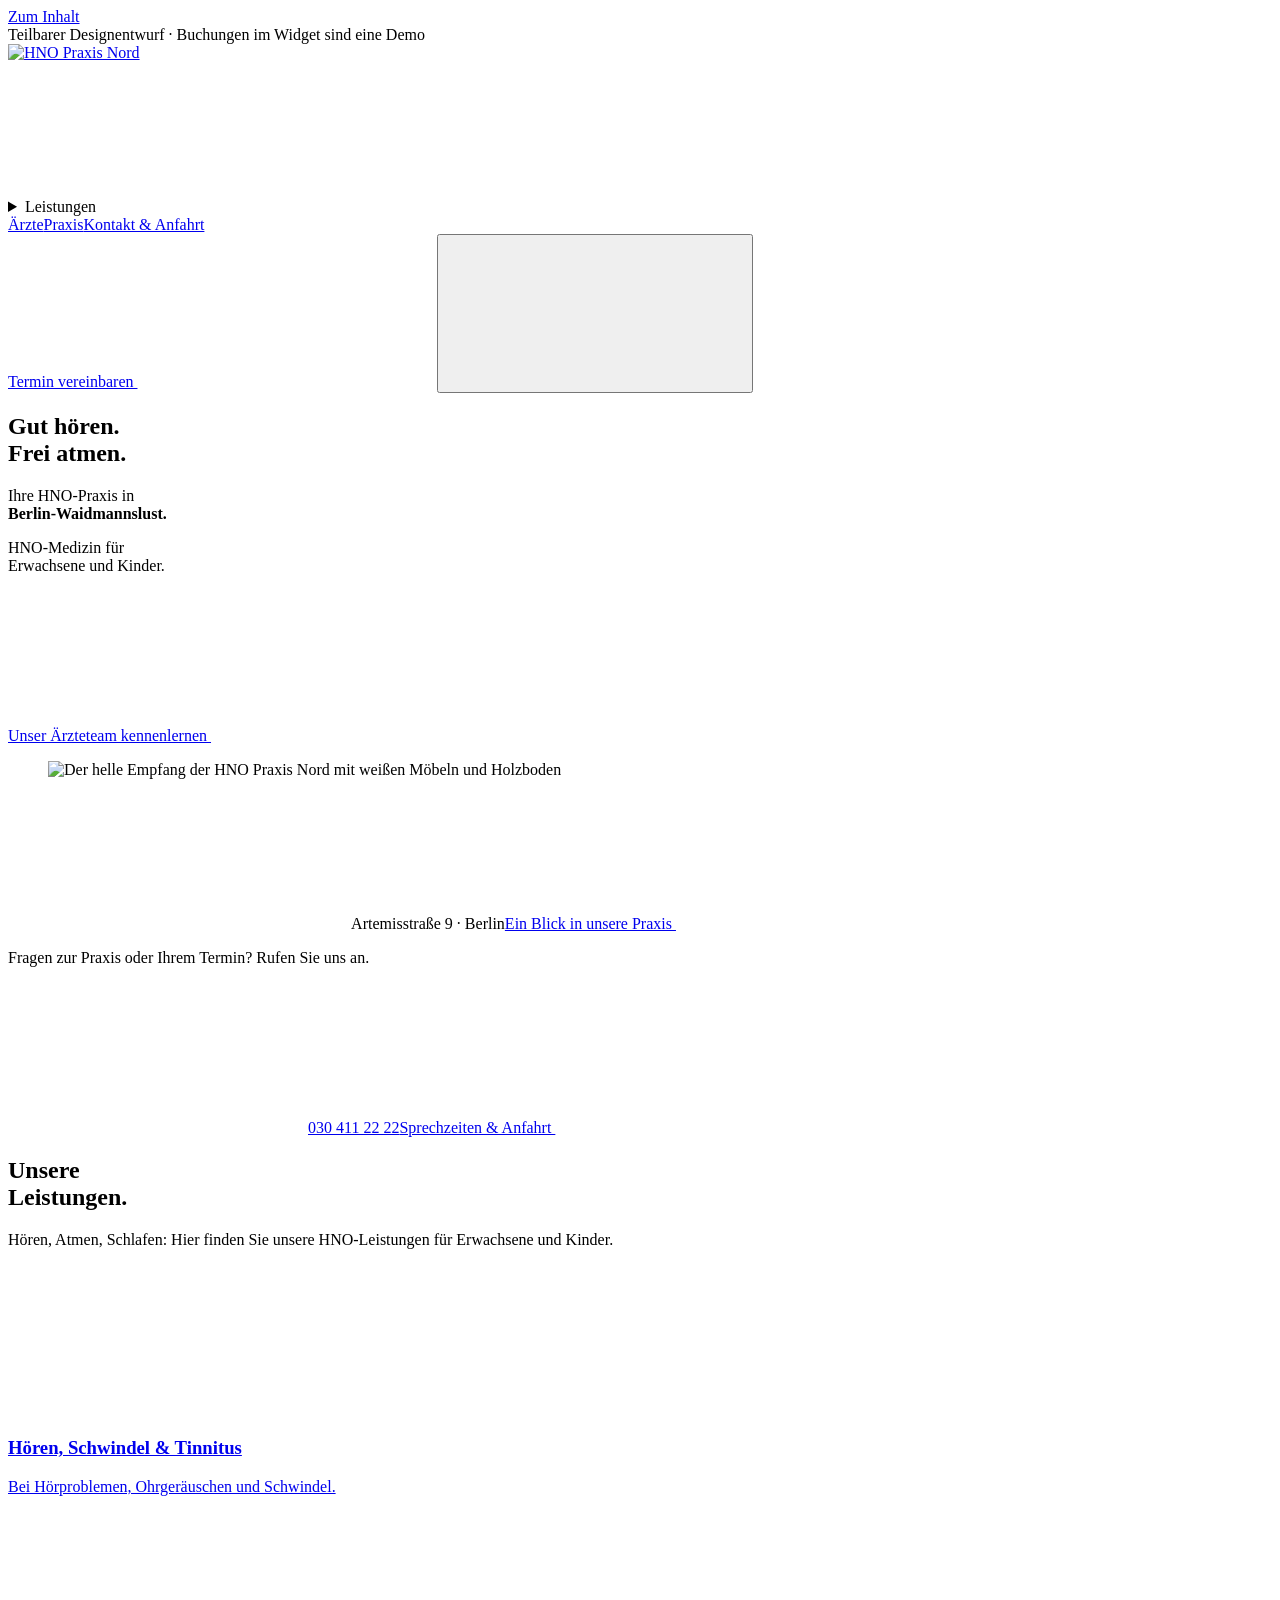
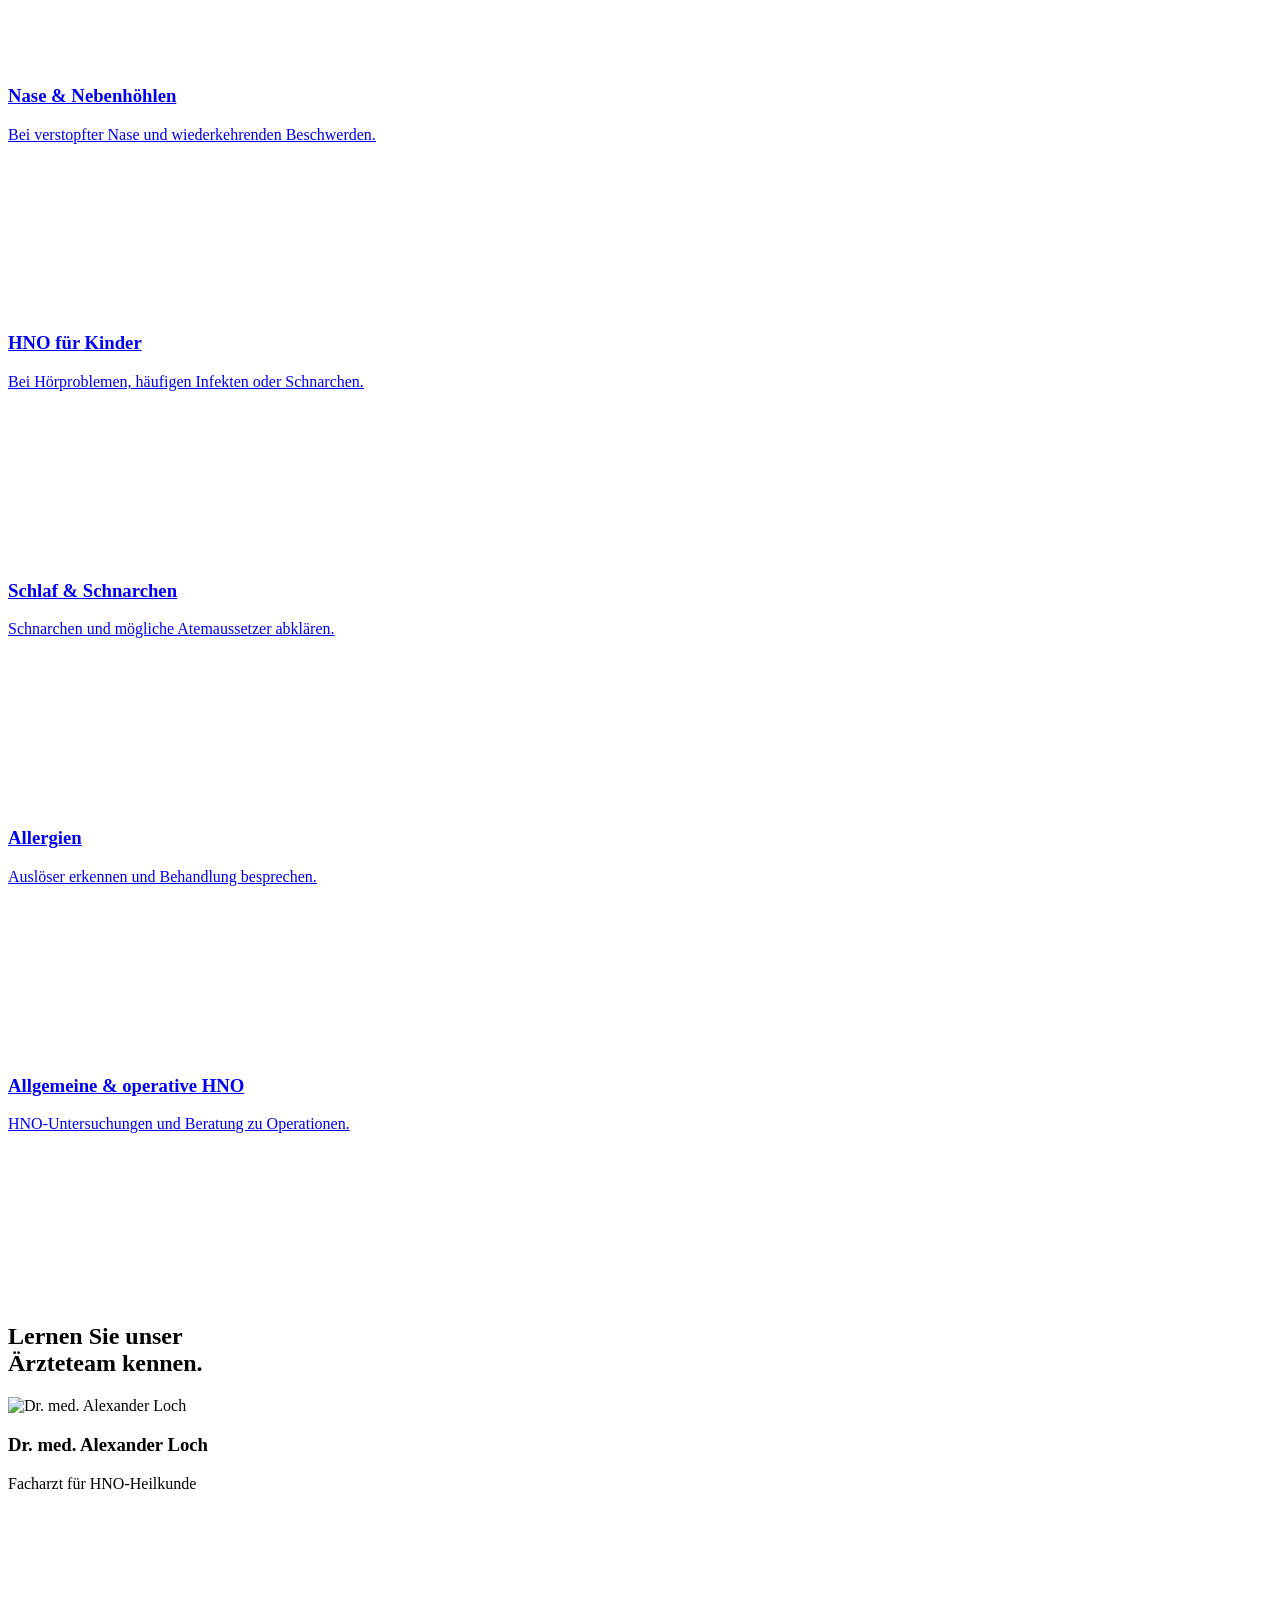
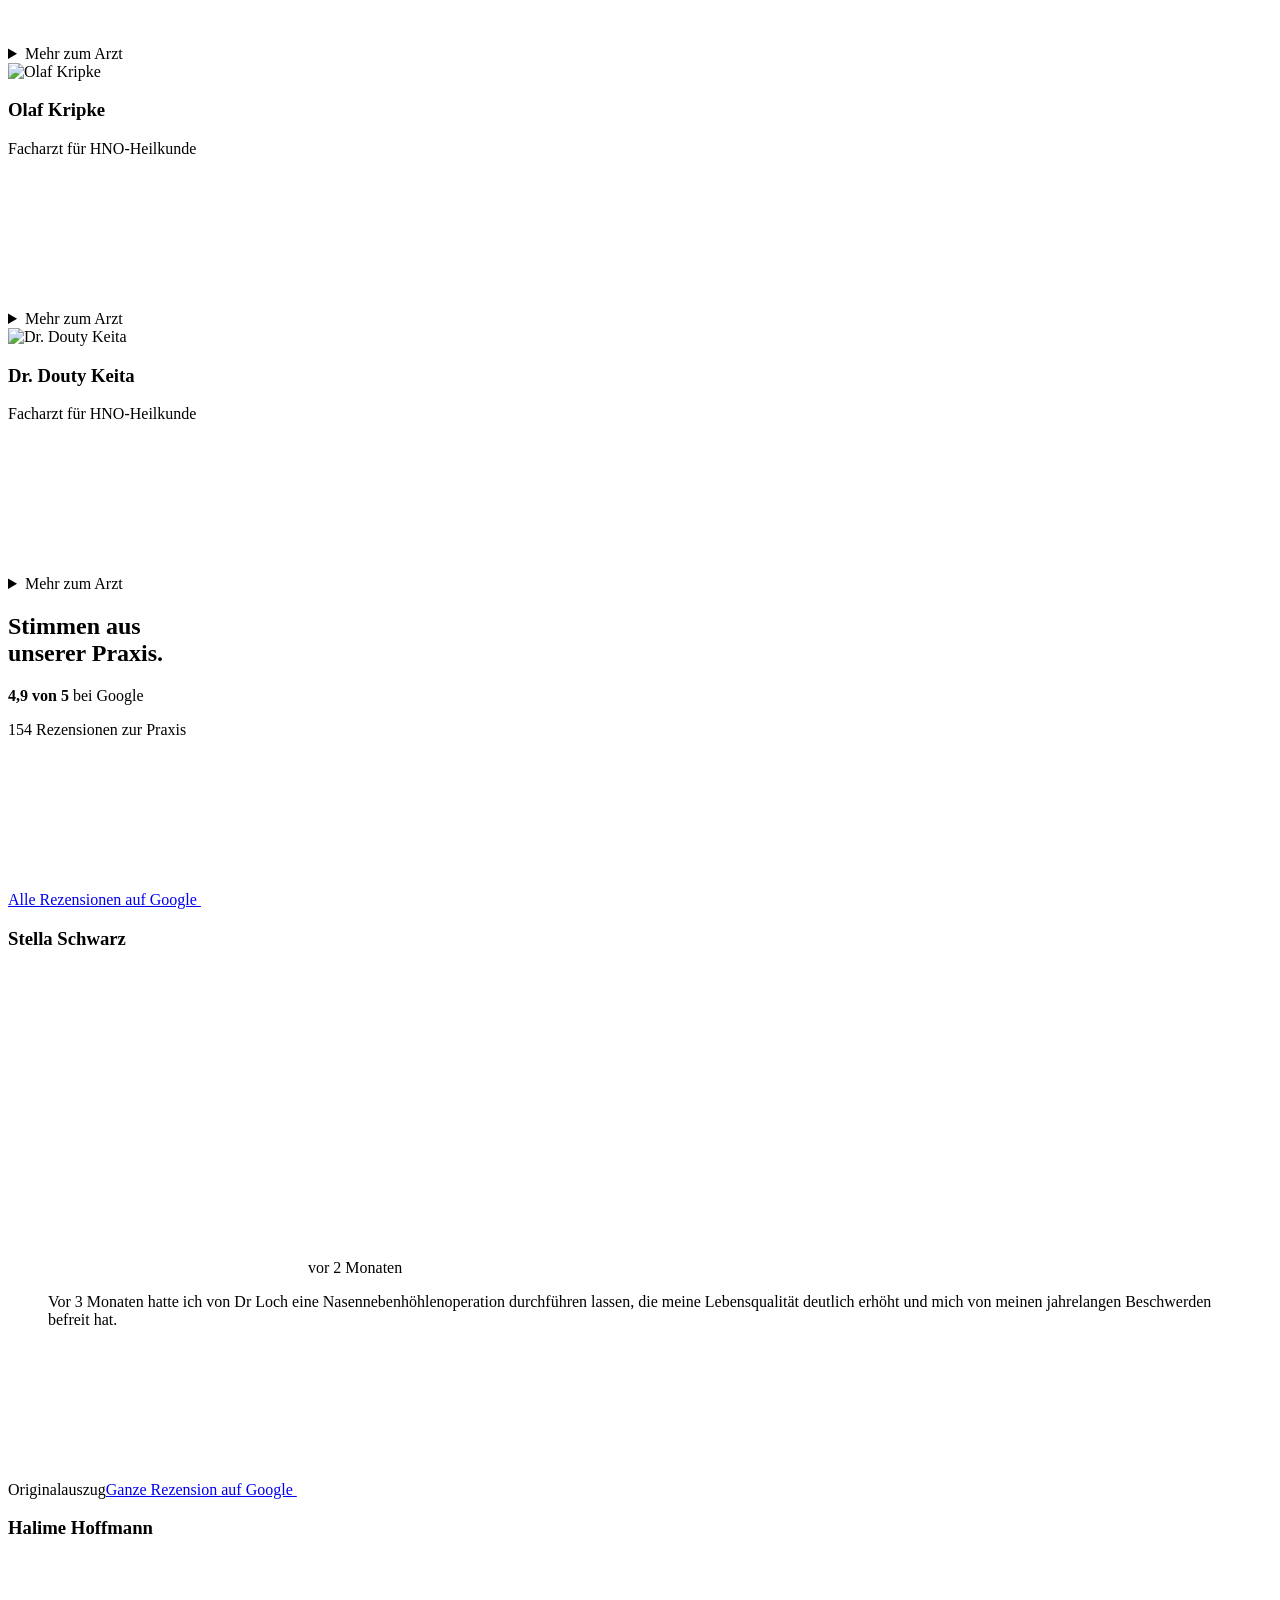
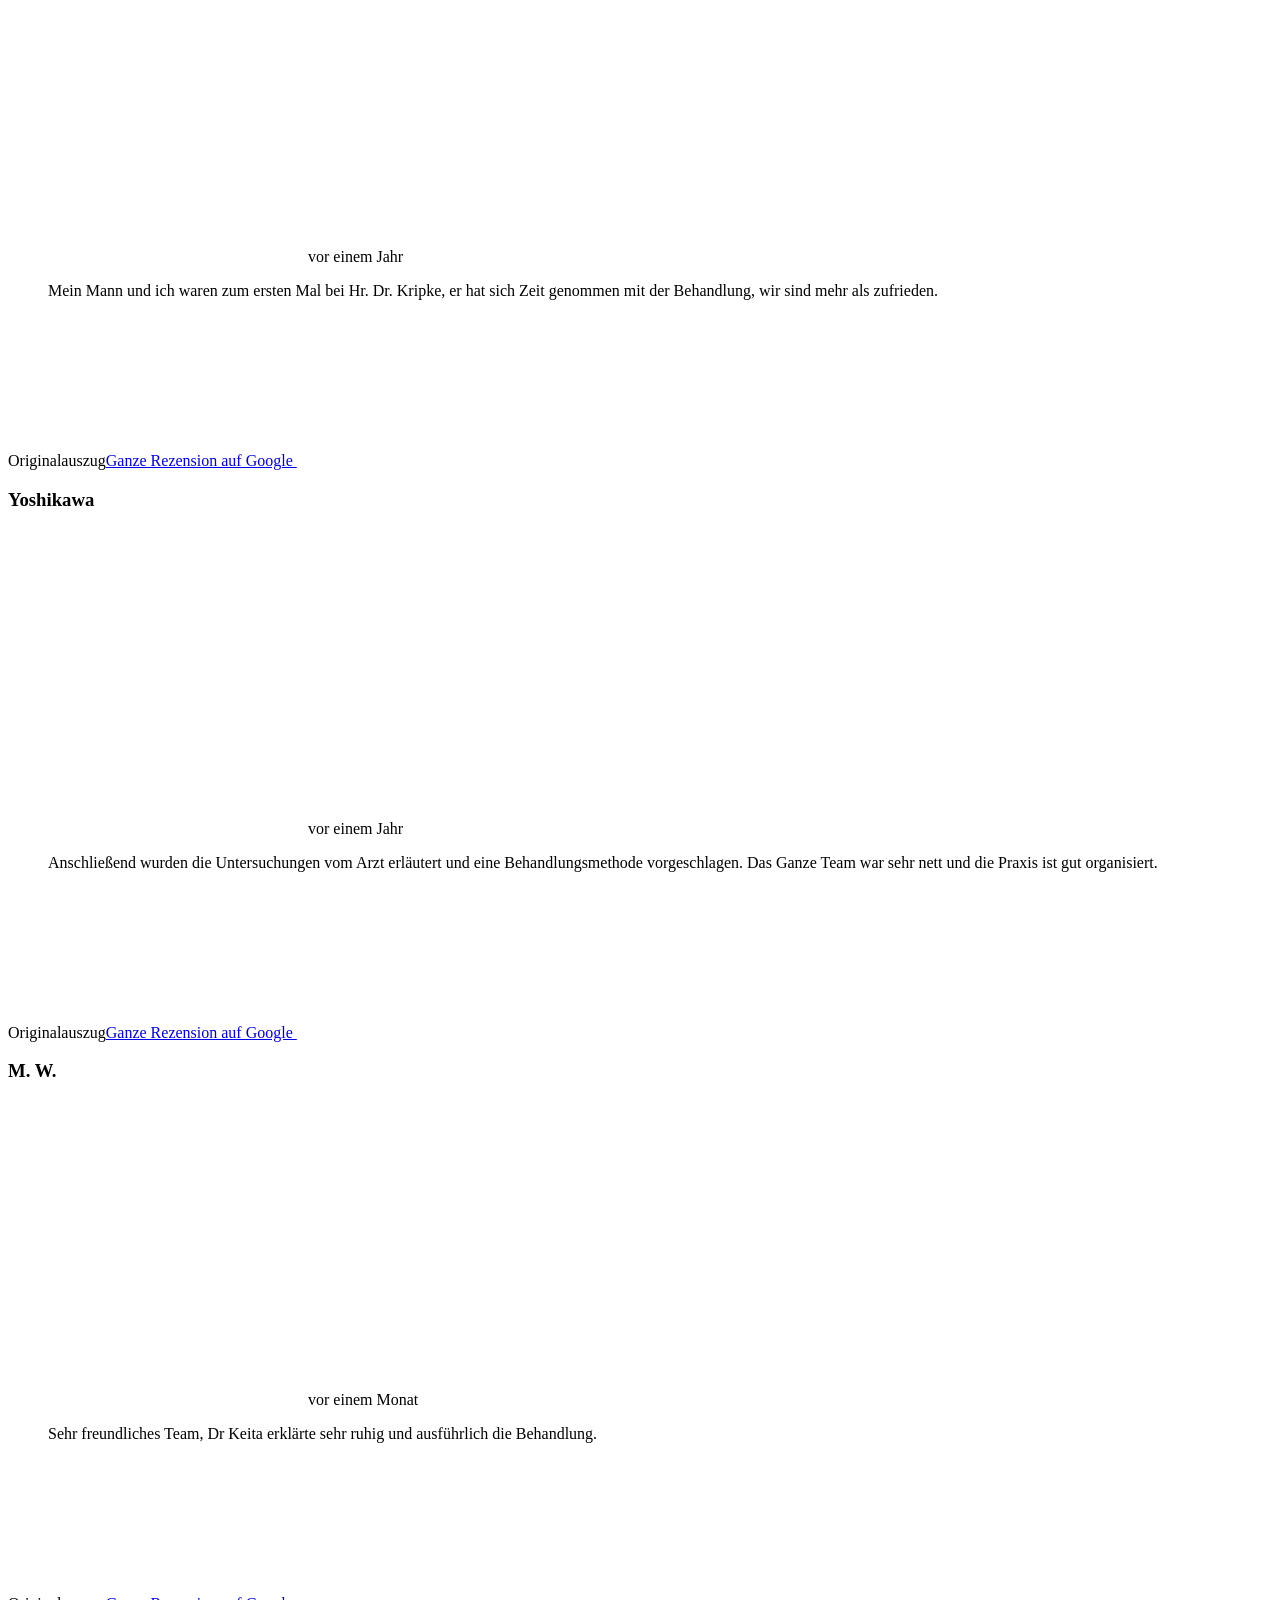
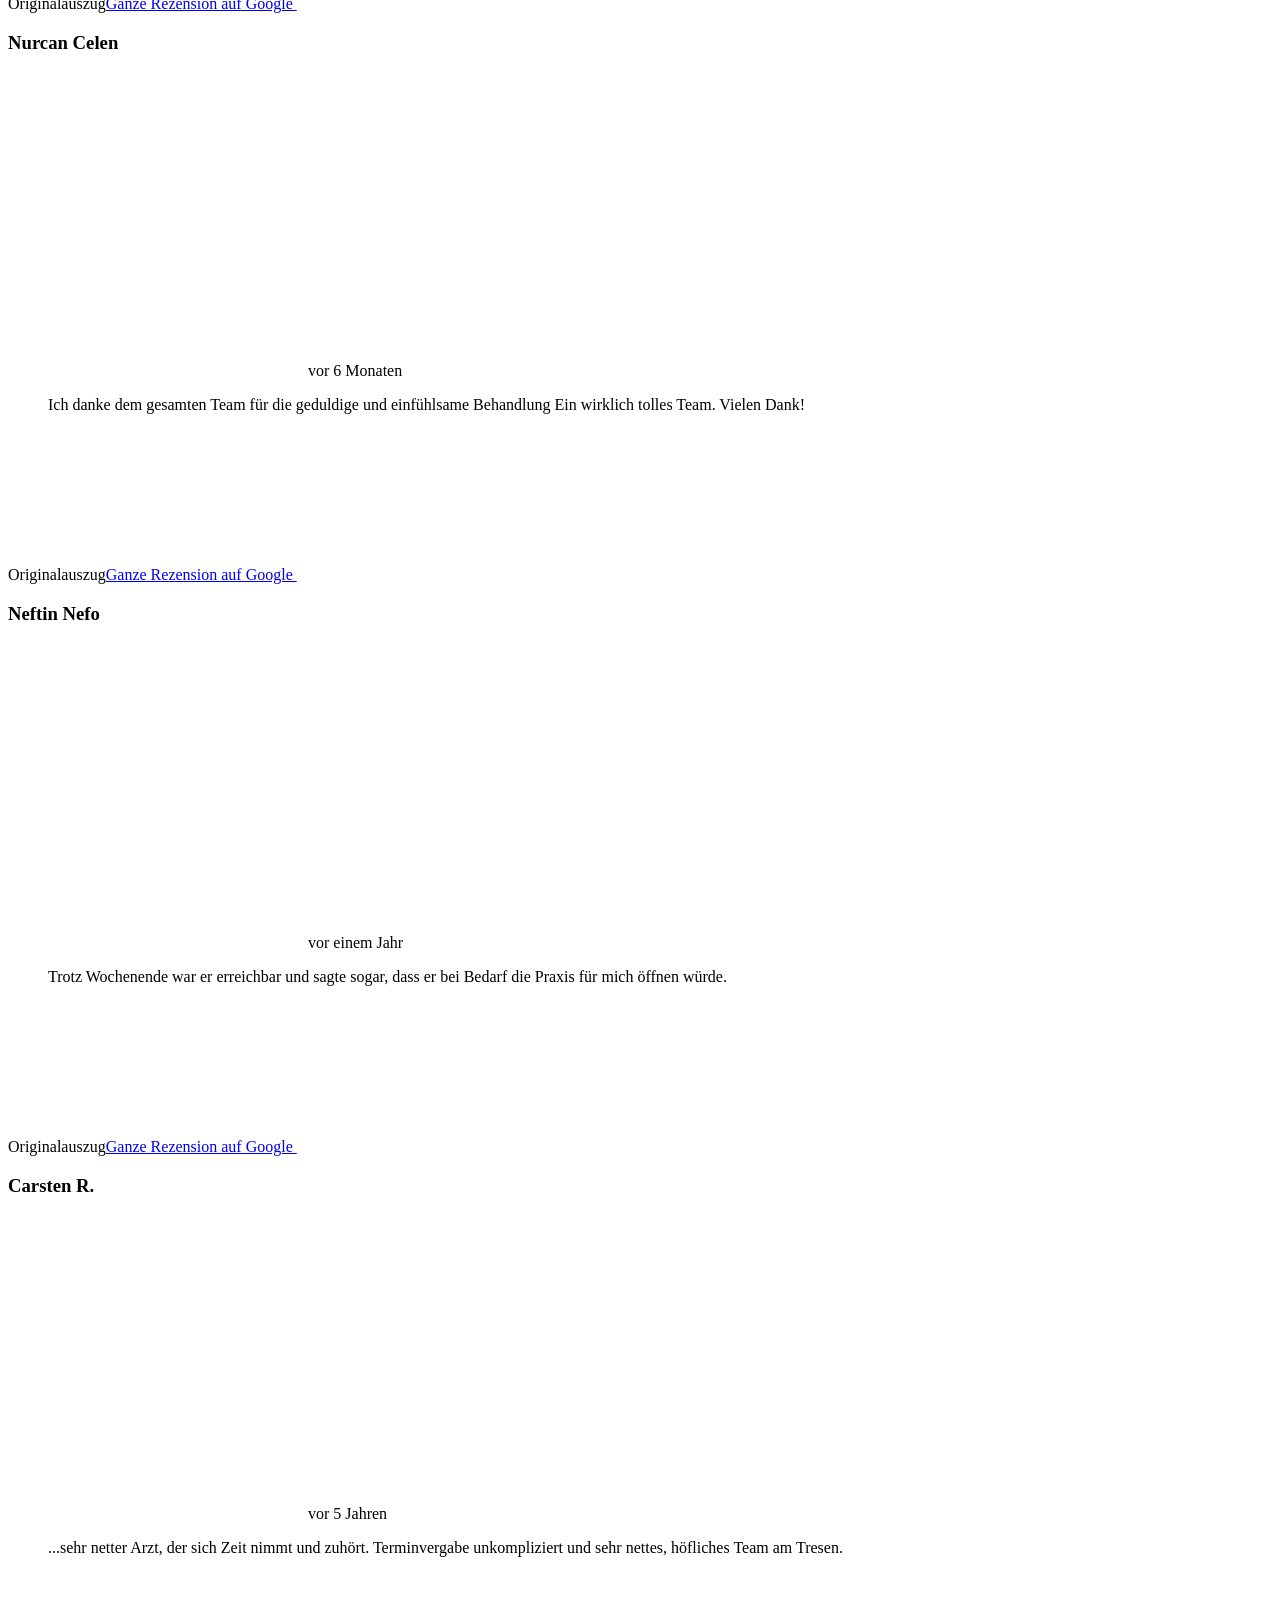
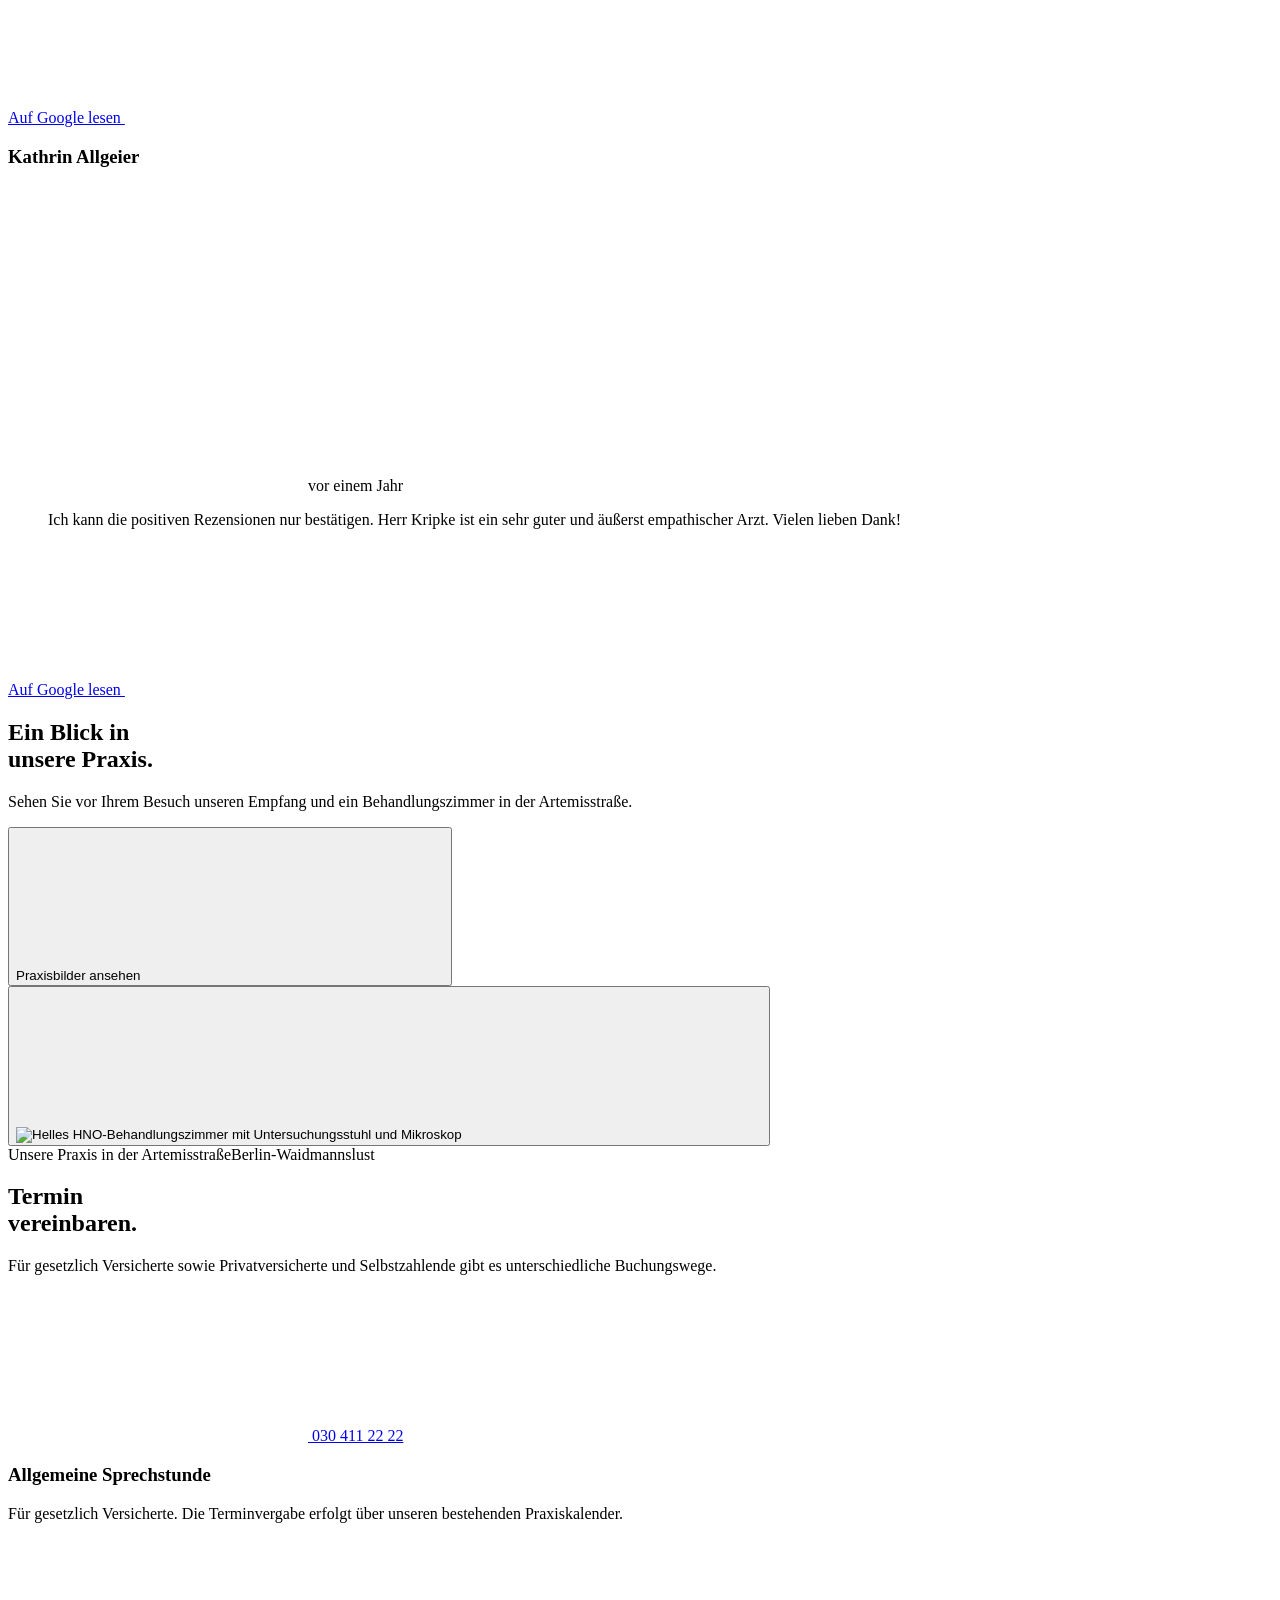
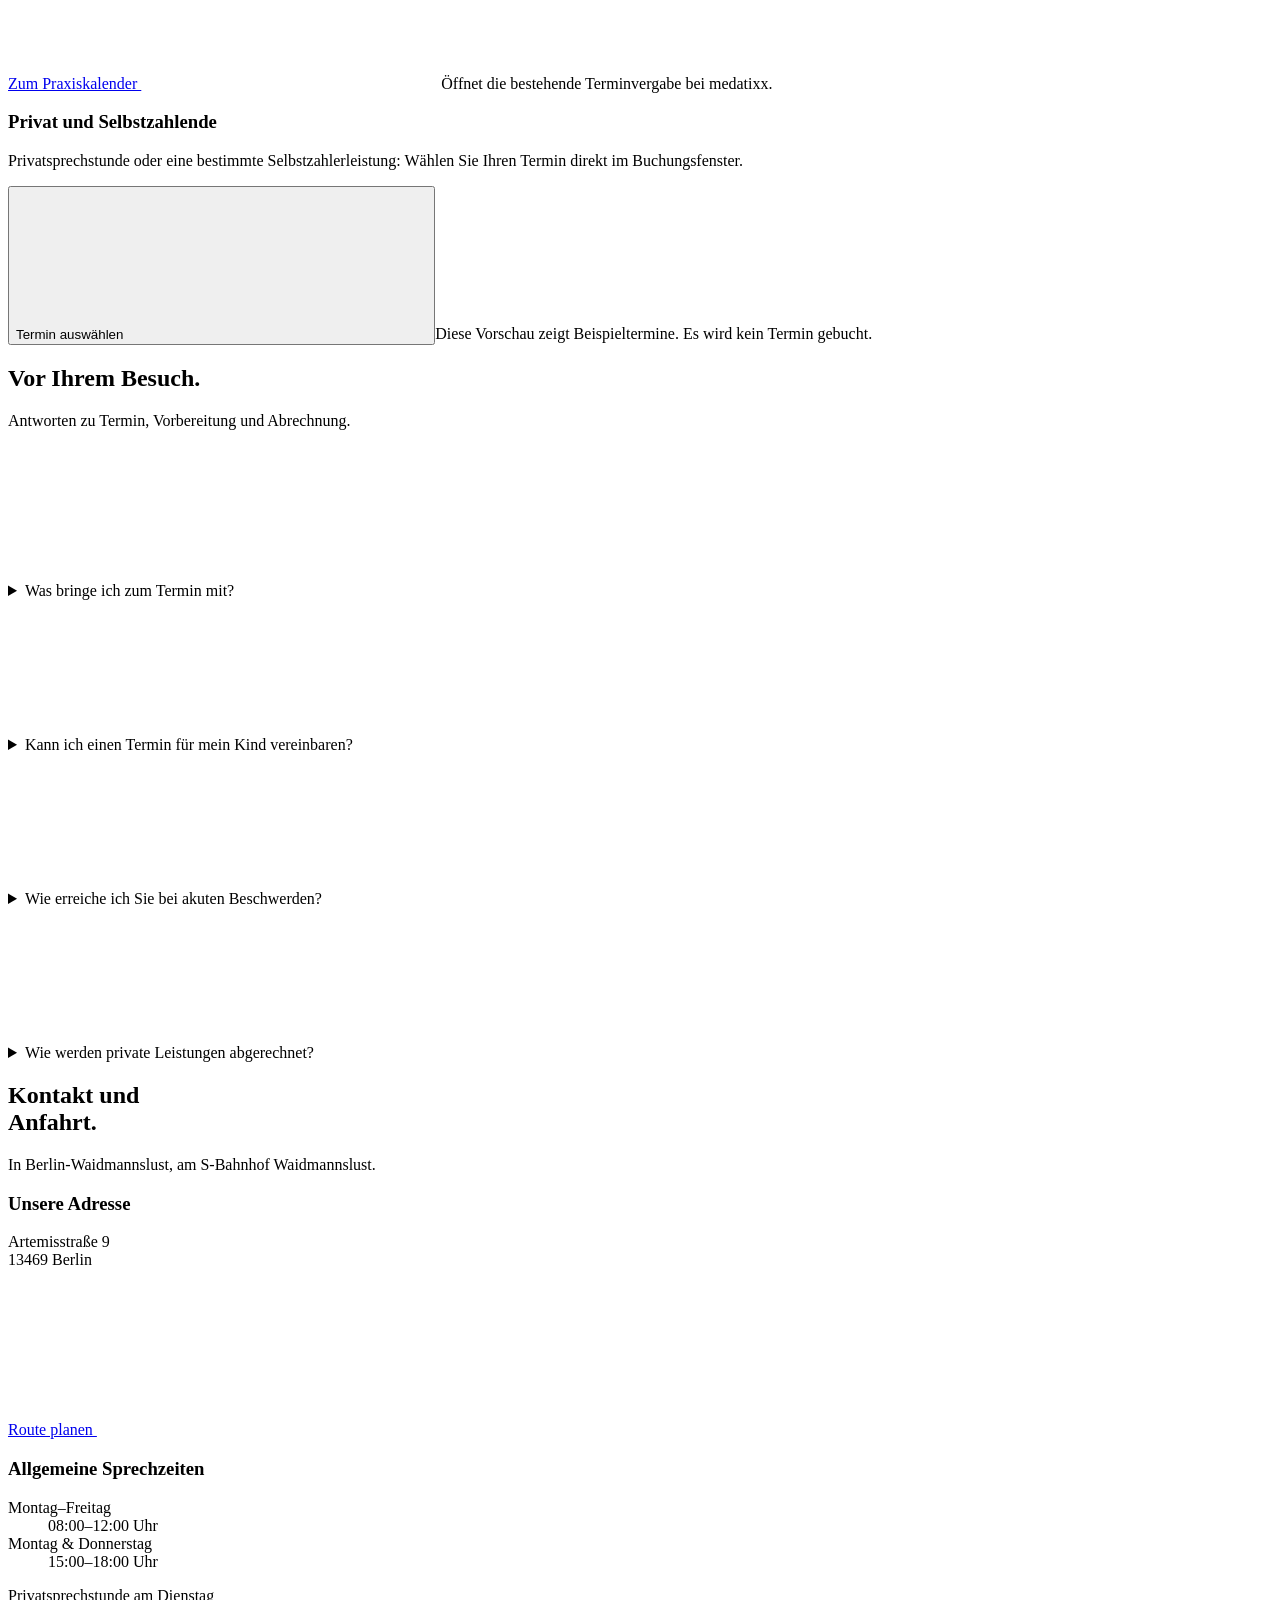
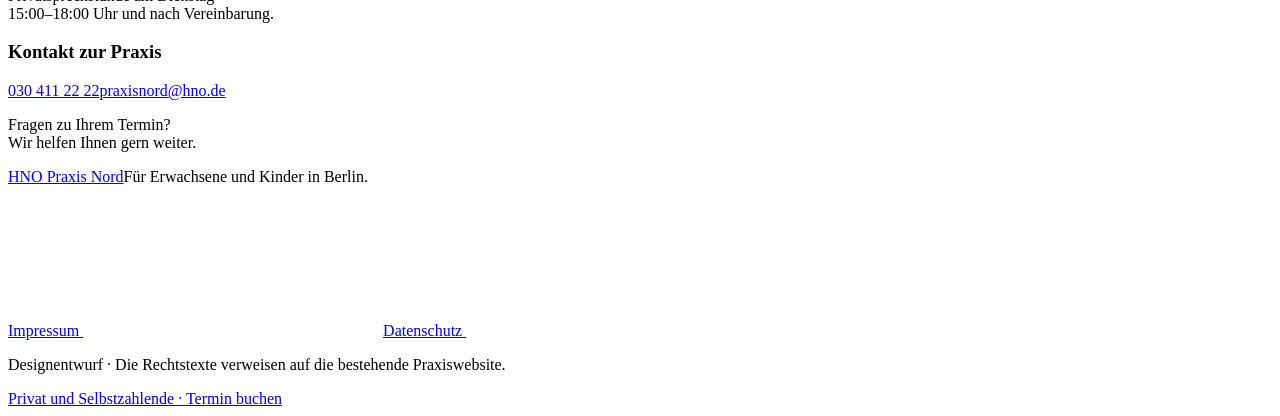
==== commit f55eb717: "Update Praxis Nord section headings" ====
--- a/index.html
+++ b/index.html
@@ -4,15 +4,15 @@
 <nav class="desktop-nav" aria-label="Hauptnavigation"><details class="nav-services"><summary>Leistungen <svg class="icon " aria-hidden="true"><use href="/hno-praxis-nord-vorschau/assets/icons.svg#chevron"/></svg></summary><div class="nav-dropdown"><a href="/hno-praxis-nord-vorschau/#leistungen">Alle Leistungen</a><a href="/hno-praxis-nord-vorschau/leistungen/hoeren-schwindel-tinnitus.html">Hören, Schwindel &amp; Tinnitus</a><a href="/hno-praxis-nord-vorschau/leistungen/nase-nebenhoehlen.html">Nase &amp; Nebenhöhlen</a><a href="/hno-praxis-nord-vorschau/leistungen/kinder-hno.html">HNO für Kinder</a><a href="/hno-praxis-nord-vorschau/leistungen/schlaf-schnarchen.html">Schlaf &amp; Schnarchen</a><a href="/hno-praxis-nord-vorschau/leistungen/allergien.html">Allergien</a><a href="/hno-praxis-nord-vorschau/leistungen/allgemeine-hno.html">Allgemeine &amp; operative HNO</a></div></details><a href="/hno-praxis-nord-vorschau/#aerzte">Ärzte</a><a href="/hno-praxis-nord-vorschau/#praxis">Praxis</a><a href="/hno-praxis-nord-vorschau/#kontakt">Kontakt & Anfahrt</a></nav>
 <div class="header-actions"><a class="button button-small" href="/hno-praxis-nord-vorschau/#termine">Termin vereinbaren <svg class="icon " aria-hidden="true"><use href="/hno-praxis-nord-vorschau/assets/icons.svg#arrow"/></svg></a><button class="menu-toggle icon-button" aria-label="Menü öffnen" aria-expanded="false" aria-controls="mobile-nav"><svg class="icon " aria-hidden="true"><use href="/hno-praxis-nord-vorschau/assets/icons.svg#menu"/></svg></button></div></header>
 <nav id="mobile-nav" aria-label="Mobile Navigation" hidden><a href="/hno-praxis-nord-vorschau/#leistungen">Leistungen</a><a href="/hno-praxis-nord-vorschau/#aerzte">Ärzte</a><a href="/hno-praxis-nord-vorschau/#praxis">Praxis</a><a href="/hno-praxis-nord-vorschau/#termine">Termin vereinbaren</a><a href="/hno-praxis-nord-vorschau/#kontakt">Kontakt & Anfahrt</a></nav><main id="inhalt">
-<section class="hero wrap" aria-label="Willkommen in der HNO Praxis Nord"><div class="hero-heading"><h1>Gut hören. <br>Frei atmen.</h1><div class="hero-intro"><p>Ihre HNO-Praxis in <br><strong>Berlin-Waidmannslust.</strong></p><p>HNO-Medizin für <br>Erwachsene und Kinder.</p><a class="text-link" href="#aerzte">Unsere Ärzte kennenlernen <svg class="icon " aria-hidden="true"><use href="/hno-praxis-nord-vorschau/assets/icons.svg#down"/></svg></a></div></div>
+<section class="hero wrap" aria-label="Willkommen in der HNO Praxis Nord"><div class="hero-heading"><h1>Gut hören. <br>Frei atmen.</h1><div class="hero-intro"><p>Ihre HNO-Praxis in <br><strong>Berlin-Waidmannslust.</strong></p><p>HNO-Medizin für <br>Erwachsene und Kinder.</p><a class="text-link" href="#aerzte">Unser Ärzteteam kennenlernen <svg class="icon " aria-hidden="true"><use href="/hno-praxis-nord-vorschau/assets/icons.svg#down"/></svg></a></div></div>
 <figure class="hero-photo"><img src="/hno-praxis-nord-vorschau/assets/empfang.jpg" alt="Der helle Empfang der HNO Praxis Nord mit weißen Möbeln und Holzboden" width="2200" height="1444" fetchpriority="high"><figcaption><span><svg class="icon " aria-hidden="true"><use href="/hno-praxis-nord-vorschau/assets/icons.svg#pin"/></svg> Artemisstraße 9 · Berlin</span><a href="#praxis">Ein Blick in unsere Praxis <svg class="icon " aria-hidden="true"><use href="/hno-praxis-nord-vorschau/assets/icons.svg#arrow"/></svg></a></figcaption></figure>
 <div class="quick-contact"><p>Fragen zur Praxis oder Ihrem Termin? Rufen Sie uns an.</p><a href="tel:+49304112222"><svg class="icon " aria-hidden="true"><use href="/hno-praxis-nord-vorschau/assets/icons.svg#phone"/></svg>030 411 22 22</a><a href="#kontakt">Sprechzeiten & Anfahrt <svg class="icon " aria-hidden="true"><use href="/hno-praxis-nord-vorschau/assets/icons.svg#arrow"/></svg></a></div></section>
 
 <section class="services wrap section" id="leistungen"><div class="section-heading"><h2>Unsere <br>Leistungen.</h2><p>Hören, Atmen, Schlafen: Hier finden Sie unsere HNO-Leistungen für Erwachsene und Kinder.</p></div><div class="service-list"><a class="service-row" href="/hno-praxis-nord-vorschau/leistungen/hoeren-schwindel-tinnitus.html"><svg class="icon service-icon" aria-hidden="true"><use href="/hno-praxis-nord-vorschau/assets/icons.svg#ear"/></svg><div><h3>Hören, Schwindel &amp; Tinnitus</h3><p>Bei Hörproblemen, Ohrgeräuschen und Schwindel.</p></div><svg class="icon row-arrow" aria-hidden="true"><use href="/hno-praxis-nord-vorschau/assets/icons.svg#arrow"/></svg></a><a class="service-row" href="/hno-praxis-nord-vorschau/leistungen/nase-nebenhoehlen.html"><svg class="icon service-icon" aria-hidden="true"><use href="/hno-praxis-nord-vorschau/assets/icons.svg#breath"/></svg><div><h3>Nase &amp; Nebenhöhlen</h3><p>Bei verstopfter Nase und wiederkehrenden Beschwerden.</p></div><svg class="icon row-arrow" aria-hidden="true"><use href="/hno-praxis-nord-vorschau/assets/icons.svg#arrow"/></svg></a><a class="service-row" href="/hno-praxis-nord-vorschau/leistungen/kinder-hno.html"><svg class="icon service-icon" aria-hidden="true"><use href="/hno-praxis-nord-vorschau/assets/icons.svg#child"/></svg><div><h3>HNO für Kinder</h3><p>Bei Hörproblemen, häufigen Infekten oder Schnarchen.</p></div><svg class="icon row-arrow" aria-hidden="true"><use href="/hno-praxis-nord-vorschau/assets/icons.svg#arrow"/></svg></a><a class="service-row" href="/hno-praxis-nord-vorschau/leistungen/schlaf-schnarchen.html"><svg class="icon service-icon" aria-hidden="true"><use href="/hno-praxis-nord-vorschau/assets/icons.svg#moon"/></svg><div><h3>Schlaf &amp; Schnarchen</h3><p>Schnarchen und mögliche Atemaussetzer abklären.</p></div><svg class="icon row-arrow" aria-hidden="true"><use href="/hno-praxis-nord-vorschau/assets/icons.svg#arrow"/></svg></a><a class="service-row" href="/hno-praxis-nord-vorschau/leistungen/allergien.html"><svg class="icon service-icon" aria-hidden="true"><use href="/hno-praxis-nord-vorschau/assets/icons.svg#leaf"/></svg><div><h3>Allergien</h3><p>Auslöser erkennen und Behandlung besprechen.</p></div><svg class="icon row-arrow" aria-hidden="true"><use href="/hno-praxis-nord-vorschau/assets/icons.svg#arrow"/></svg></a><a class="service-row" href="/hno-praxis-nord-vorschau/leistungen/allgemeine-hno.html"><svg class="icon service-icon" aria-hidden="true"><use href="/hno-praxis-nord-vorschau/assets/icons.svg#plus"/></svg><div><h3>Allgemeine &amp; operative HNO</h3><p>HNO-Untersuchungen und Beratung zu Operationen.</p></div><svg class="icon row-arrow" aria-hidden="true"><use href="/hno-praxis-nord-vorschau/assets/icons.svg#arrow"/></svg></a></div></section>
 
-<section class="team section" id="aerzte"><div class="wrap"><div class="section-heading"><h2>Lernen Sie unsere <br>Ärzte kennen.</h2></div><div class="doctors"><article class="doctor"><img src="/hno-praxis-nord-vorschau/assets/alexander-loch.jpg" alt="Dr. med. Alexander Loch" width="660" height="660" loading="lazy"><h3>Dr. med. Alexander Loch</h3><p>Facharzt für HNO-Heilkunde</p><details><summary>Mehr zum Arzt <svg class="icon " aria-hidden="true"><use href="/hno-praxis-nord-vorschau/assets/icons.svg#plus"/></svg></summary><div class="doctor-details"><p>Für Erwachsene und Kinder. Mit Erfahrung aus Klinik, Hochschulambulanz und eigener Praxis.</p><ul><li>Seit 2009 in der HNO Praxis Nord tätig.</li><li>2007–2012 Oberarzt an der Charité, Campus Mitte.</li><li>2007–2009 Leitung der HNO-Hochschulambulanz.</li></ul></div></details></article><article class="doctor"><img src="/hno-praxis-nord-vorschau/assets/olaf-kripke.jpg" alt="Olaf Kripke" width="660" height="660" loading="lazy"><h3>Olaf Kripke</h3><p>Facharzt für HNO-Heilkunde</p><details><summary>Mehr zum Arzt <svg class="icon " aria-hidden="true"><use href="/hno-praxis-nord-vorschau/assets/icons.svg#plus"/></svg></summary><div class="doctor-details"><p>Hals-Nasen-Ohren-Heilkunde sowie Beratung und Begleitung vor und nach HNO-Operationen.</p><ul><li>Seit 2019 im Team der HNO Praxis Nord.</li><li>2012–2018 Ärztlicher Leiter am Polikum Friedenau.</li><li>Seit 2005 Facharzt für HNO-Heilkunde.</li></ul></div></details></article><article class="doctor"><img src="/hno-praxis-nord-vorschau/assets/douty-keita.jpg" alt="Dr. Douty Keita" width="660" height="660" loading="lazy"><h3>Dr. Douty Keita</h3><p>Facharzt für HNO-Heilkunde</p><details><summary>Mehr zum Arzt <svg class="icon " aria-hidden="true"><use href="/hno-praxis-nord-vorschau/assets/icons.svg#plus"/></svg></summary><div class="doctor-details"><p>Facharzt für Hals-Nasen-Ohren-Heilkunde im Team unserer Berliner Praxis.</p><ul><li>Behandlung von Erwachsenen und Kindern im Team der HNO Praxis Nord.</li></ul></div></details></article></div></div></section>
+<section class="team section" id="aerzte"><div class="wrap"><div class="section-heading"><h2>Lernen Sie unser <br>Ärzteteam kennen.</h2></div><div class="doctors"><article class="doctor"><img src="/hno-praxis-nord-vorschau/assets/alexander-loch.jpg" alt="Dr. med. Alexander Loch" width="660" height="660" loading="lazy"><h3>Dr. med. Alexander Loch</h3><p>Facharzt für HNO-Heilkunde</p><details><summary>Mehr zum Arzt <svg class="icon " aria-hidden="true"><use href="/hno-praxis-nord-vorschau/assets/icons.svg#plus"/></svg></summary><div class="doctor-details"><p>Für Erwachsene und Kinder. Mit Erfahrung aus Klinik, Hochschulambulanz und eigener Praxis.</p><ul><li>Seit 2009 in der HNO Praxis Nord tätig.</li><li>2007–2012 Oberarzt an der Charité, Campus Mitte.</li><li>2007–2009 Leitung der HNO-Hochschulambulanz.</li></ul></div></details></article><article class="doctor"><img src="/hno-praxis-nord-vorschau/assets/olaf-kripke.jpg" alt="Olaf Kripke" width="660" height="660" loading="lazy"><h3>Olaf Kripke</h3><p>Facharzt für HNO-Heilkunde</p><details><summary>Mehr zum Arzt <svg class="icon " aria-hidden="true"><use href="/hno-praxis-nord-vorschau/assets/icons.svg#plus"/></svg></summary><div class="doctor-details"><p>Hals-Nasen-Ohren-Heilkunde sowie Beratung und Begleitung vor und nach HNO-Operationen.</p><ul><li>Seit 2019 im Team der HNO Praxis Nord.</li><li>2012–2018 Ärztlicher Leiter am Polikum Friedenau.</li><li>Seit 2005 Facharzt für HNO-Heilkunde.</li></ul></div></details></article><article class="doctor"><img src="/hno-praxis-nord-vorschau/assets/douty-keita.jpg" alt="Dr. Douty Keita" width="660" height="660" loading="lazy"><h3>Dr. Douty Keita</h3><p>Facharzt für HNO-Heilkunde</p><details><summary>Mehr zum Arzt <svg class="icon " aria-hidden="true"><use href="/hno-praxis-nord-vorschau/assets/icons.svg#plus"/></svg></summary><div class="doctor-details"><p>Facharzt für Hals-Nasen-Ohren-Heilkunde im Team unserer Berliner Praxis.</p><ul><li>Behandlung von Erwachsenen und Kindern im Team der HNO Praxis Nord.</li></ul></div></details></article></div></div></section>
 
-<section class="reviews section" id="erfahrungen" aria-labelledby="reviews-heading"><div class="wrap"><div class="section-heading reviews-heading"><h2 id="reviews-heading">Google-Rezensionen<br> zur Praxis.</h2><div class="reviews-overall"><p><strong>4,9 von 5</strong> bei Google</p><p>154 Rezensionen zur Praxis</p><a class="text-link" href="https://www.google.com/maps/place/HNO+Praxis+Nord+-+Dr.+Alexander+Loch,+Olaf+Kripke+und+Dr.+Douty+Keita/data=!4m7!3m6!1s0x47a85484aada7c47:0x3580f793d483edeb!8m2!3d52.607398!4d13.3174499!16s%2Fg%2F1vysvkrq!19sChIJR3zaqoRUqEcR6-2D1JP3gDU" target="_blank" rel="noopener noreferrer">Alle Rezensionen auf Google <svg class="icon " aria-hidden="true"><use href="/hno-praxis-nord-vorschau/assets/icons.svg#external"/></svg></a></div></div><div class="review-collection"><div class="review-list" id="review-list"><article class="review" tabindex="-1" aria-labelledby="review-author-0"><header class="review-author"><h3 id="review-author-0">Stella Schwarz</h3><div class="review-meta"><span class="review-stars" role="img" aria-label="5 von 5 Sternen"><svg class="icon review-star" aria-hidden="true"><use href="/hno-praxis-nord-vorschau/assets/icons.svg#star"/></svg><svg class="icon review-star" aria-hidden="true"><use href="/hno-praxis-nord-vorschau/assets/icons.svg#star"/></svg><svg class="icon review-star" aria-hidden="true"><use href="/hno-praxis-nord-vorschau/assets/icons.svg#star"/></svg><svg class="icon review-star" aria-hidden="true"><use href="/hno-praxis-nord-vorschau/assets/icons.svg#star"/></svg><svg class="icon review-star" aria-hidden="true"><use href="/hno-praxis-nord-vorschau/assets/icons.svg#star"/></svg></span><span>vor 2 Monaten</span></div></header><blockquote cite="https://www.google.com/maps/reviews/@52.607398,13.3174499,17z/data=!3m1!4b1!4m6!14m5!1m4!2m3!1sCi9DQUlRQUNvZENodHljRjlvT2sxV1FXbEZjV3RtWVVsMFVrUmtNeTFzYmt3eE9YYxAB!2m1!1s0x0:0x3580f793d483edeb?hl=de"><p>Vor 3 Monaten hatte ich von Dr Loch eine Nasennebenhöhlenoperation durchführen lassen, die meine Lebensqualität deutlich erhöht und mich von meinen jahrelangen Beschwerden befreit hat.</p></blockquote><div class="review-attribution"><span class="review-format">Originalauszug</span><a class="text-link review-source" href="https://www.google.com/maps/reviews/@52.607398,13.3174499,17z/data=!3m1!4b1!4m6!14m5!1m4!2m3!1sCi9DQUlRQUNvZENodHljRjlvT2sxV1FXbEZjV3RtWVVsMFVrUmtNeTFzYmt3eE9YYxAB!2m1!1s0x0:0x3580f793d483edeb?hl=de" target="_blank" rel="noopener noreferrer" aria-label="Vollständige Rezension von Stella Schwarz auf Google lesen (neuer Tab)">Ganze Rezension auf Google <svg class="icon " aria-hidden="true"><use href="/hno-praxis-nord-vorschau/assets/icons.svg#external"/></svg></a></div></article><article class="review" tabindex="-1" aria-labelledby="review-author-1"><header class="review-author"><h3 id="review-author-1">Halime Hoffmann</h3><div class="review-meta"><span class="review-stars" role="img" aria-label="5 von 5 Sternen"><svg class="icon review-star" aria-hidden="true"><use href="/hno-praxis-nord-vorschau/assets/icons.svg#star"/></svg><svg class="icon review-star" aria-hidden="true"><use href="/hno-praxis-nord-vorschau/assets/icons.svg#star"/></svg><svg class="icon review-star" aria-hidden="true"><use href="/hno-praxis-nord-vorschau/assets/icons.svg#star"/></svg><svg class="icon review-star" aria-hidden="true"><use href="/hno-praxis-nord-vorschau/assets/icons.svg#star"/></svg><svg class="icon review-star" aria-hidden="true"><use href="/hno-praxis-nord-vorschau/assets/icons.svg#star"/></svg></span><span>vor einem Jahr</span></div></header><blockquote cite="https://www.google.com/maps/reviews/data=!4m8!14m7!1m6!2m5!1sChdDSUhNMG9nS0VJQ0FnTURJeGVmTHBRRRAB!2m1!1s0x0:0x3580f793d483edeb!3m1!1s2@1:CIHM0ogKEICAgMDIxefLpQE%7CCgwIj-blvwYQ6OK8zgE%7C?hl=de"><p>Mein Mann und ich waren zum ersten Mal bei Hr. Dr. Kripke, er hat sich Zeit genommen mit der Behandlung, wir sind mehr als zufrieden.</p></blockquote><div class="review-attribution"><span class="review-format">Originalauszug</span><a class="text-link review-source" href="https://www.google.com/maps/reviews/data=!4m8!14m7!1m6!2m5!1sChdDSUhNMG9nS0VJQ0FnTURJeGVmTHBRRRAB!2m1!1s0x0:0x3580f793d483edeb!3m1!1s2@1:CIHM0ogKEICAgMDIxefLpQE%7CCgwIj-blvwYQ6OK8zgE%7C?hl=de" target="_blank" rel="noopener noreferrer" aria-label="Vollständige Rezension von Halime Hoffmann auf Google lesen (neuer Tab)">Ganze Rezension auf Google <svg class="icon " aria-hidden="true"><use href="/hno-praxis-nord-vorschau/assets/icons.svg#external"/></svg></a></div></article><article class="review" tabindex="-1" aria-labelledby="review-author-2"><header class="review-author"><h3 id="review-author-2">Yoshikawa</h3><div class="review-meta"><span class="review-stars" role="img" aria-label="5 von 5 Sternen"><svg class="icon review-star" aria-hidden="true"><use href="/hno-praxis-nord-vorschau/assets/icons.svg#star"/></svg><svg class="icon review-star" aria-hidden="true"><use href="/hno-praxis-nord-vorschau/assets/icons.svg#star"/></svg><svg class="icon review-star" aria-hidden="true"><use href="/hno-praxis-nord-vorschau/assets/icons.svg#star"/></svg><svg class="icon review-star" aria-hidden="true"><use href="/hno-praxis-nord-vorschau/assets/icons.svg#star"/></svg><svg class="icon review-star" aria-hidden="true"><use href="/hno-praxis-nord-vorschau/assets/icons.svg#star"/></svg></span><span>vor einem Jahr</span></div></header><blockquote cite="https://www.google.com/maps/reviews/@52.607398,13.3174499,17z/data=!3m1!4b1!4m6!14m5!1m4!2m3!1sChdDSUhNMG9nS0VJQ0FnTURJNU42YnFBRRAB!2m1!1s0x0:0x3580f793d483edeb?hl=de&amp;entry=ttu&amp;g_ep=EgoyMDI2MTAyMC4wIKXMDSoASAFQAw%3D%3D"><p>Anschließend wurden die Untersuchungen vom Arzt erläutert und eine Behandlungsmethode vorgeschlagen.
+<section class="reviews section" id="erfahrungen" aria-labelledby="reviews-heading"><div class="wrap"><div class="section-heading reviews-heading"><h2 id="reviews-heading">Stimmen aus<br> unserer Praxis.</h2><div class="reviews-overall"><p><strong>4,9 von 5</strong> bei Google</p><p>154 Rezensionen zur Praxis</p><a class="text-link" href="https://www.google.com/maps/place/HNO+Praxis+Nord+-+Dr.+Alexander+Loch,+Olaf+Kripke+und+Dr.+Douty+Keita/data=!4m7!3m6!1s0x47a85484aada7c47:0x3580f793d483edeb!8m2!3d52.607398!4d13.3174499!16s%2Fg%2F1vysvkrq!19sChIJR3zaqoRUqEcR6-2D1JP3gDU" target="_blank" rel="noopener noreferrer">Alle Rezensionen auf Google <svg class="icon " aria-hidden="true"><use href="/hno-praxis-nord-vorschau/assets/icons.svg#external"/></svg></a></div></div><div class="review-collection"><div class="review-list" id="review-list"><article class="review" tabindex="-1" aria-labelledby="review-author-0"><header class="review-author"><h3 id="review-author-0">Stella Schwarz</h3><div class="review-meta"><span class="review-stars" role="img" aria-label="5 von 5 Sternen"><svg class="icon review-star" aria-hidden="true"><use href="/hno-praxis-nord-vorschau/assets/icons.svg#star"/></svg><svg class="icon review-star" aria-hidden="true"><use href="/hno-praxis-nord-vorschau/assets/icons.svg#star"/></svg><svg class="icon review-star" aria-hidden="true"><use href="/hno-praxis-nord-vorschau/assets/icons.svg#star"/></svg><svg class="icon review-star" aria-hidden="true"><use href="/hno-praxis-nord-vorschau/assets/icons.svg#star"/></svg><svg class="icon review-star" aria-hidden="true"><use href="/hno-praxis-nord-vorschau/assets/icons.svg#star"/></svg></span><span>vor 2 Monaten</span></div></header><blockquote cite="https://www.google.com/maps/reviews/@52.607398,13.3174499,17z/data=!3m1!4b1!4m6!14m5!1m4!2m3!1sCi9DQUlRQUNvZENodHljRjlvT2sxV1FXbEZjV3RtWVVsMFVrUmtNeTFzYmt3eE9YYxAB!2m1!1s0x0:0x3580f793d483edeb?hl=de"><p>Vor 3 Monaten hatte ich von Dr Loch eine Nasennebenhöhlenoperation durchführen lassen, die meine Lebensqualität deutlich erhöht und mich von meinen jahrelangen Beschwerden befreit hat.</p></blockquote><div class="review-attribution"><span class="review-format">Originalauszug</span><a class="text-link review-source" href="https://www.google.com/maps/reviews/@52.607398,13.3174499,17z/data=!3m1!4b1!4m6!14m5!1m4!2m3!1sCi9DQUlRQUNvZENodHljRjlvT2sxV1FXbEZjV3RtWVVsMFVrUmtNeTFzYmt3eE9YYxAB!2m1!1s0x0:0x3580f793d483edeb?hl=de" target="_blank" rel="noopener noreferrer" aria-label="Vollständige Rezension von Stella Schwarz auf Google lesen (neuer Tab)">Ganze Rezension auf Google <svg class="icon " aria-hidden="true"><use href="/hno-praxis-nord-vorschau/assets/icons.svg#external"/></svg></a></div></article><article class="review" tabindex="-1" aria-labelledby="review-author-1"><header class="review-author"><h3 id="review-author-1">Halime Hoffmann</h3><div class="review-meta"><span class="review-stars" role="img" aria-label="5 von 5 Sternen"><svg class="icon review-star" aria-hidden="true"><use href="/hno-praxis-nord-vorschau/assets/icons.svg#star"/></svg><svg class="icon review-star" aria-hidden="true"><use href="/hno-praxis-nord-vorschau/assets/icons.svg#star"/></svg><svg class="icon review-star" aria-hidden="true"><use href="/hno-praxis-nord-vorschau/assets/icons.svg#star"/></svg><svg class="icon review-star" aria-hidden="true"><use href="/hno-praxis-nord-vorschau/assets/icons.svg#star"/></svg><svg class="icon review-star" aria-hidden="true"><use href="/hno-praxis-nord-vorschau/assets/icons.svg#star"/></svg></span><span>vor einem Jahr</span></div></header><blockquote cite="https://www.google.com/maps/reviews/data=!4m8!14m7!1m6!2m5!1sChdDSUhNMG9nS0VJQ0FnTURJeGVmTHBRRRAB!2m1!1s0x0:0x3580f793d483edeb!3m1!1s2@1:CIHM0ogKEICAgMDIxefLpQE%7CCgwIj-blvwYQ6OK8zgE%7C?hl=de"><p>Mein Mann und ich waren zum ersten Mal bei Hr. Dr. Kripke, er hat sich Zeit genommen mit der Behandlung, wir sind mehr als zufrieden.</p></blockquote><div class="review-attribution"><span class="review-format">Originalauszug</span><a class="text-link review-source" href="https://www.google.com/maps/reviews/data=!4m8!14m7!1m6!2m5!1sChdDSUhNMG9nS0VJQ0FnTURJeGVmTHBRRRAB!2m1!1s0x0:0x3580f793d483edeb!3m1!1s2@1:CIHM0ogKEICAgMDIxefLpQE%7CCgwIj-blvwYQ6OK8zgE%7C?hl=de" target="_blank" rel="noopener noreferrer" aria-label="Vollständige Rezension von Halime Hoffmann auf Google lesen (neuer Tab)">Ganze Rezension auf Google <svg class="icon " aria-hidden="true"><use href="/hno-praxis-nord-vorschau/assets/icons.svg#external"/></svg></a></div></article><article class="review" tabindex="-1" aria-labelledby="review-author-2"><header class="review-author"><h3 id="review-author-2">Yoshikawa</h3><div class="review-meta"><span class="review-stars" role="img" aria-label="5 von 5 Sternen"><svg class="icon review-star" aria-hidden="true"><use href="/hno-praxis-nord-vorschau/assets/icons.svg#star"/></svg><svg class="icon review-star" aria-hidden="true"><use href="/hno-praxis-nord-vorschau/assets/icons.svg#star"/></svg><svg class="icon review-star" aria-hidden="true"><use href="/hno-praxis-nord-vorschau/assets/icons.svg#star"/></svg><svg class="icon review-star" aria-hidden="true"><use href="/hno-praxis-nord-vorschau/assets/icons.svg#star"/></svg><svg class="icon review-star" aria-hidden="true"><use href="/hno-praxis-nord-vorschau/assets/icons.svg#star"/></svg></span><span>vor einem Jahr</span></div></header><blockquote cite="https://www.google.com/maps/reviews/@52.607398,13.3174499,17z/data=!3m1!4b1!4m6!14m5!1m4!2m3!1sChdDSUhNMG9nS0VJQ0FnTURJNU42YnFBRRAB!2m1!1s0x0:0x3580f793d483edeb?hl=de&amp;entry=ttu&amp;g_ep=EgoyMDI2MTAyMC4wIKXMDSoASAFQAw%3D%3D"><p>Anschließend wurden die Untersuchungen vom Arzt erläutert und eine Behandlungsmethode vorgeschlagen.
 Das Ganze Team war sehr nett und die Praxis ist gut organisiert.</p></blockquote><div class="review-attribution"><span class="review-format">Originalauszug</span><a class="text-link review-source" href="https://www.google.com/maps/reviews/@52.607398,13.3174499,17z/data=!3m1!4b1!4m6!14m5!1m4!2m3!1sChdDSUhNMG9nS0VJQ0FnTURJNU42YnFBRRAB!2m1!1s0x0:0x3580f793d483edeb?hl=de&amp;entry=ttu&amp;g_ep=EgoyMDI2MTAyMC4wIKXMDSoASAFQAw%3D%3D" target="_blank" rel="noopener noreferrer" aria-label="Vollständige Rezension von Yoshikawa auf Google lesen (neuer Tab)">Ganze Rezension auf Google <svg class="icon " aria-hidden="true"><use href="/hno-praxis-nord-vorschau/assets/icons.svg#external"/></svg></a></div></article><article class="review" tabindex="-1" aria-labelledby="review-author-3"><header class="review-author"><h3 id="review-author-3">M. W.</h3><div class="review-meta"><span class="review-stars" role="img" aria-label="5 von 5 Sternen"><svg class="icon review-star" aria-hidden="true"><use href="/hno-praxis-nord-vorschau/assets/icons.svg#star"/></svg><svg class="icon review-star" aria-hidden="true"><use href="/hno-praxis-nord-vorschau/assets/icons.svg#star"/></svg><svg class="icon review-star" aria-hidden="true"><use href="/hno-praxis-nord-vorschau/assets/icons.svg#star"/></svg><svg class="icon review-star" aria-hidden="true"><use href="/hno-praxis-nord-vorschau/assets/icons.svg#star"/></svg><svg class="icon review-star" aria-hidden="true"><use href="/hno-praxis-nord-vorschau/assets/icons.svg#star"/></svg></span><span>vor einem Monat</span></div></header><blockquote cite="https://www.google.com/maps/reviews/@52.607398,13.3174499,17z/data=!3m1!4b1!4m6!14m5!1m4!2m3!1sCi9DQUlRQUNvZENodHljRjlvT21kaVVsQk9WbUoyWm0xVVh6SmZNRXhtUjFBMFEyYxAB!2m1!1s0x0:0x3580f793d483edeb?hl=de"><p>Sehr freundliches Team, Dr Keita erklärte sehr ruhig und ausführlich die Behandlung.</p></blockquote><div class="review-attribution"><span class="review-format">Originalauszug</span><a class="text-link review-source" href="https://www.google.com/maps/reviews/@52.607398,13.3174499,17z/data=!3m1!4b1!4m6!14m5!1m4!2m3!1sCi9DQUlRQUNvZENodHljRjlvT21kaVVsQk9WbUoyWm0xVVh6SmZNRXhtUjFBMFEyYxAB!2m1!1s0x0:0x3580f793d483edeb?hl=de" target="_blank" rel="noopener noreferrer" aria-label="Vollständige Rezension von M. W. auf Google lesen (neuer Tab)">Ganze Rezension auf Google <svg class="icon " aria-hidden="true"><use href="/hno-praxis-nord-vorschau/assets/icons.svg#external"/></svg></a></div></article><article class="review" tabindex="-1" aria-labelledby="review-author-4"><header class="review-author"><h3 id="review-author-4">Nurcan Celen</h3><div class="review-meta"><span class="review-stars" role="img" aria-label="5 von 5 Sternen"><svg class="icon review-star" aria-hidden="true"><use href="/hno-praxis-nord-vorschau/assets/icons.svg#star"/></svg><svg class="icon review-star" aria-hidden="true"><use href="/hno-praxis-nord-vorschau/assets/icons.svg#star"/></svg><svg class="icon review-star" aria-hidden="true"><use href="/hno-praxis-nord-vorschau/assets/icons.svg#star"/></svg><svg class="icon review-star" aria-hidden="true"><use href="/hno-praxis-nord-vorschau/assets/icons.svg#star"/></svg><svg class="icon review-star" aria-hidden="true"><use href="/hno-praxis-nord-vorschau/assets/icons.svg#star"/></svg></span><span>vor 6 Monaten</span></div></header><blockquote cite="https://maps.app.goo.gl/xec6mddpatQJiYmXA"><p>Ich danke dem gesamten Team für die geduldige und einfühlsame Behandlung
 Ein wirklich tolles Team. Vielen Dank!</p></blockquote><div class="review-attribution"><span class="review-format">Originalauszug</span><a class="text-link review-source" href="https://maps.app.goo.gl/xec6mddpatQJiYmXA" target="_blank" rel="noopener noreferrer" aria-label="Vollständige Rezension von Nurcan Celen auf Google lesen (neuer Tab)">Ganze Rezension auf Google <svg class="icon " aria-hidden="true"><use href="/hno-praxis-nord-vorschau/assets/icons.svg#external"/></svg></a></div></article><article class="review" tabindex="-1" aria-labelledby="review-author-5"><header class="review-author"><h3 id="review-author-5">Neftin Nefo</h3><div class="review-meta"><span class="review-stars" role="img" aria-label="5 von 5 Sternen"><svg class="icon review-star" aria-hidden="true"><use href="/hno-praxis-nord-vorschau/assets/icons.svg#star"/></svg><svg class="icon review-star" aria-hidden="true"><use href="/hno-praxis-nord-vorschau/assets/icons.svg#star"/></svg><svg class="icon review-star" aria-hidden="true"><use href="/hno-praxis-nord-vorschau/assets/icons.svg#star"/></svg><svg class="icon review-star" aria-hidden="true"><use href="/hno-praxis-nord-vorschau/assets/icons.svg#star"/></svg><svg class="icon review-star" aria-hidden="true"><use href="/hno-praxis-nord-vorschau/assets/icons.svg#star"/></svg></span><span>vor einem Jahr</span></div></header><blockquote cite="https://www.google.com/maps/reviews/data=!4m8!14m7!1m6!2m5!1sCi9DQUlRQUNvZENodHljRjlvT21Sd2ExWkpVRGRIZGtwamRYVkJkM1Z5U2xGeWFHYxAB!2m1!1s0x0:0x3580f793d483edeb!3m1!1s2@1:CAIQACodChtycF9oOmRwa1ZJUDdHdkpjdXVBd3VySlFyaGc%7C0cRg8OCneH5%7C?hl=de"><p>Trotz Wochenende war er erreichbar und sagte sogar, dass er bei Bedarf die Praxis für mich öffnen würde.</p></blockquote><div class="review-attribution"><span class="review-format">Originalauszug</span><a class="text-link review-source" href="https://www.google.com/maps/reviews/data=!4m8!14m7!1m6!2m5!1sCi9DQUlRQUNvZENodHljRjlvT21Sd2ExWkpVRGRIZGtwamRYVkJkM1Z5U2xGeWFHYxAB!2m1!1s0x0:0x3580f793d483edeb!3m1!1s2@1:CAIQACodChtycF9oOmRwa1ZJUDdHdkpjdXVBd3VySlFyaGc%7C0cRg8OCneH5%7C?hl=de" target="_blank" rel="noopener noreferrer" aria-label="Vollständige Rezension von Neftin Nefo auf Google lesen (neuer Tab)">Ganze Rezension auf Google <svg class="icon " aria-hidden="true"><use href="/hno-praxis-nord-vorschau/assets/icons.svg#external"/></svg></a></div></article><article class="review" tabindex="-1" aria-labelledby="review-author-6"><header class="review-author"><h3 id="review-author-6">Carsten R.</h3><div class="review-meta"><span class="review-stars" role="img" aria-label="5 von 5 Sternen"><svg class="icon review-star" aria-hidden="true"><use href="/hno-praxis-nord-vorschau/assets/icons.svg#star"/></svg><svg class="icon review-star" aria-hidden="true"><use href="/hno-praxis-nord-vorschau/assets/icons.svg#star"/></svg><svg class="icon review-star" aria-hidden="true"><use href="/hno-praxis-nord-vorschau/assets/icons.svg#star"/></svg><svg class="icon review-star" aria-hidden="true"><use href="/hno-praxis-nord-vorschau/assets/icons.svg#star"/></svg><svg class="icon review-star" aria-hidden="true"><use href="/hno-praxis-nord-vorschau/assets/icons.svg#star"/></svg></span><span>vor 5 Jahren</span></div></header><blockquote cite="https://www.google.com/maps/reviews/@52.607398,13.3174499,17z/data=!3m1!4b1!4m6!14m5!1m4!2m3!1sChdDSUhNMG9nS0VJQ0FnSUQ2MnZlU3FnRRAB!2m1!1s0x0:0x3580f793d483edeb?hl=de"><p>...sehr netter Arzt, der sich Zeit nimmt und zuhört. Terminvergabe unkompliziert und sehr nettes, höfliches Team am Tresen.</p></blockquote><div class="review-attribution"><a class="text-link review-source" href="https://www.google.com/maps/reviews/@52.607398,13.3174499,17z/data=!3m1!4b1!4m6!14m5!1m4!2m3!1sChdDSUhNMG9nS0VJQ0FnSUQ2MnZlU3FnRRAB!2m1!1s0x0:0x3580f793d483edeb?hl=de" target="_blank" rel="noopener noreferrer" aria-label="Vollständige Rezension von Carsten R. auf Google lesen (neuer Tab)">Auf Google lesen <svg class="icon " aria-hidden="true"><use href="/hno-praxis-nord-vorschau/assets/icons.svg#external"/></svg></a></div></article><article class="review" tabindex="-1" aria-labelledby="review-author-7"><header class="review-author"><h3 id="review-author-7">Kathrin Allgeier</h3><div class="review-meta"><span class="review-stars" role="img" aria-label="5 von 5 Sternen"><svg class="icon review-star" aria-hidden="true"><use href="/hno-praxis-nord-vorschau/assets/icons.svg#star"/></svg><svg class="icon review-star" aria-hidden="true"><use href="/hno-praxis-nord-vorschau/assets/icons.svg#star"/></svg><svg class="icon review-star" aria-hidden="true"><use href="/hno-praxis-nord-vorschau/assets/icons.svg#star"/></svg><svg class="icon review-star" aria-hidden="true"><use href="/hno-praxis-nord-vorschau/assets/icons.svg#star"/></svg><svg class="icon review-star" aria-hidden="true"><use href="/hno-praxis-nord-vorschau/assets/icons.svg#star"/></svg></span><span>vor einem Jahr</span></div></header><blockquote cite="https://www.google.com/maps/reviews/@52.607398,13.3174499,17z/data=!3m1!4b1!4m6!14m5!1m4!2m3!1sChZDSUhNMG9nS0VNbmw3WlB2OGRIVUNBEAE!2m1!1s0x0:0x3580f793d483edeb?hl=de"><p>Ich kann die positiven Rezensionen nur bestätigen. Herr Kripke ist ein sehr guter und äußerst empathischer Arzt. Vielen lieben Dank!</p></blockquote><div class="review-attribution"><a class="text-link review-source" href="https://www.google.com/maps/reviews/@52.607398,13.3174499,17z/data=!3m1!4b1!4m6!14m5!1m4!2m3!1sChZDSUhNMG9nS0VNbmw3WlB2OGRIVUNBEAE!2m1!1s0x0:0x3580f793d483edeb?hl=de" target="_blank" rel="noopener noreferrer" aria-label="Vollständige Rezension von Kathrin Allgeier auf Google lesen (neuer Tab)">Auf Google lesen <svg class="icon " aria-hidden="true"><use href="/hno-praxis-nord-vorschau/assets/icons.svg#external"/></svg></a></div></article></div><nav class="review-navigation" aria-label="Rezensionsseiten" hidden><div class="review-page-buttons"><button class="review-button" data-review-prev aria-label="Vorherige Rezensionen" aria-controls="review-list"><svg class="icon " aria-hidden="true"><use href="/hno-praxis-nord-vorschau/assets/icons.svg#left"/></svg> Zurück</button><button class="review-button" data-review-next aria-label="Nächste Rezensionen" aria-controls="review-list">Weiter <svg class="icon " aria-hidden="true"><use href="/hno-praxis-nord-vorschau/assets/icons.svg#arrow"/></svg></button></div><p class="review-count" role="status" aria-live="polite" aria-atomic="true"></p></nav></div></div></section>
 
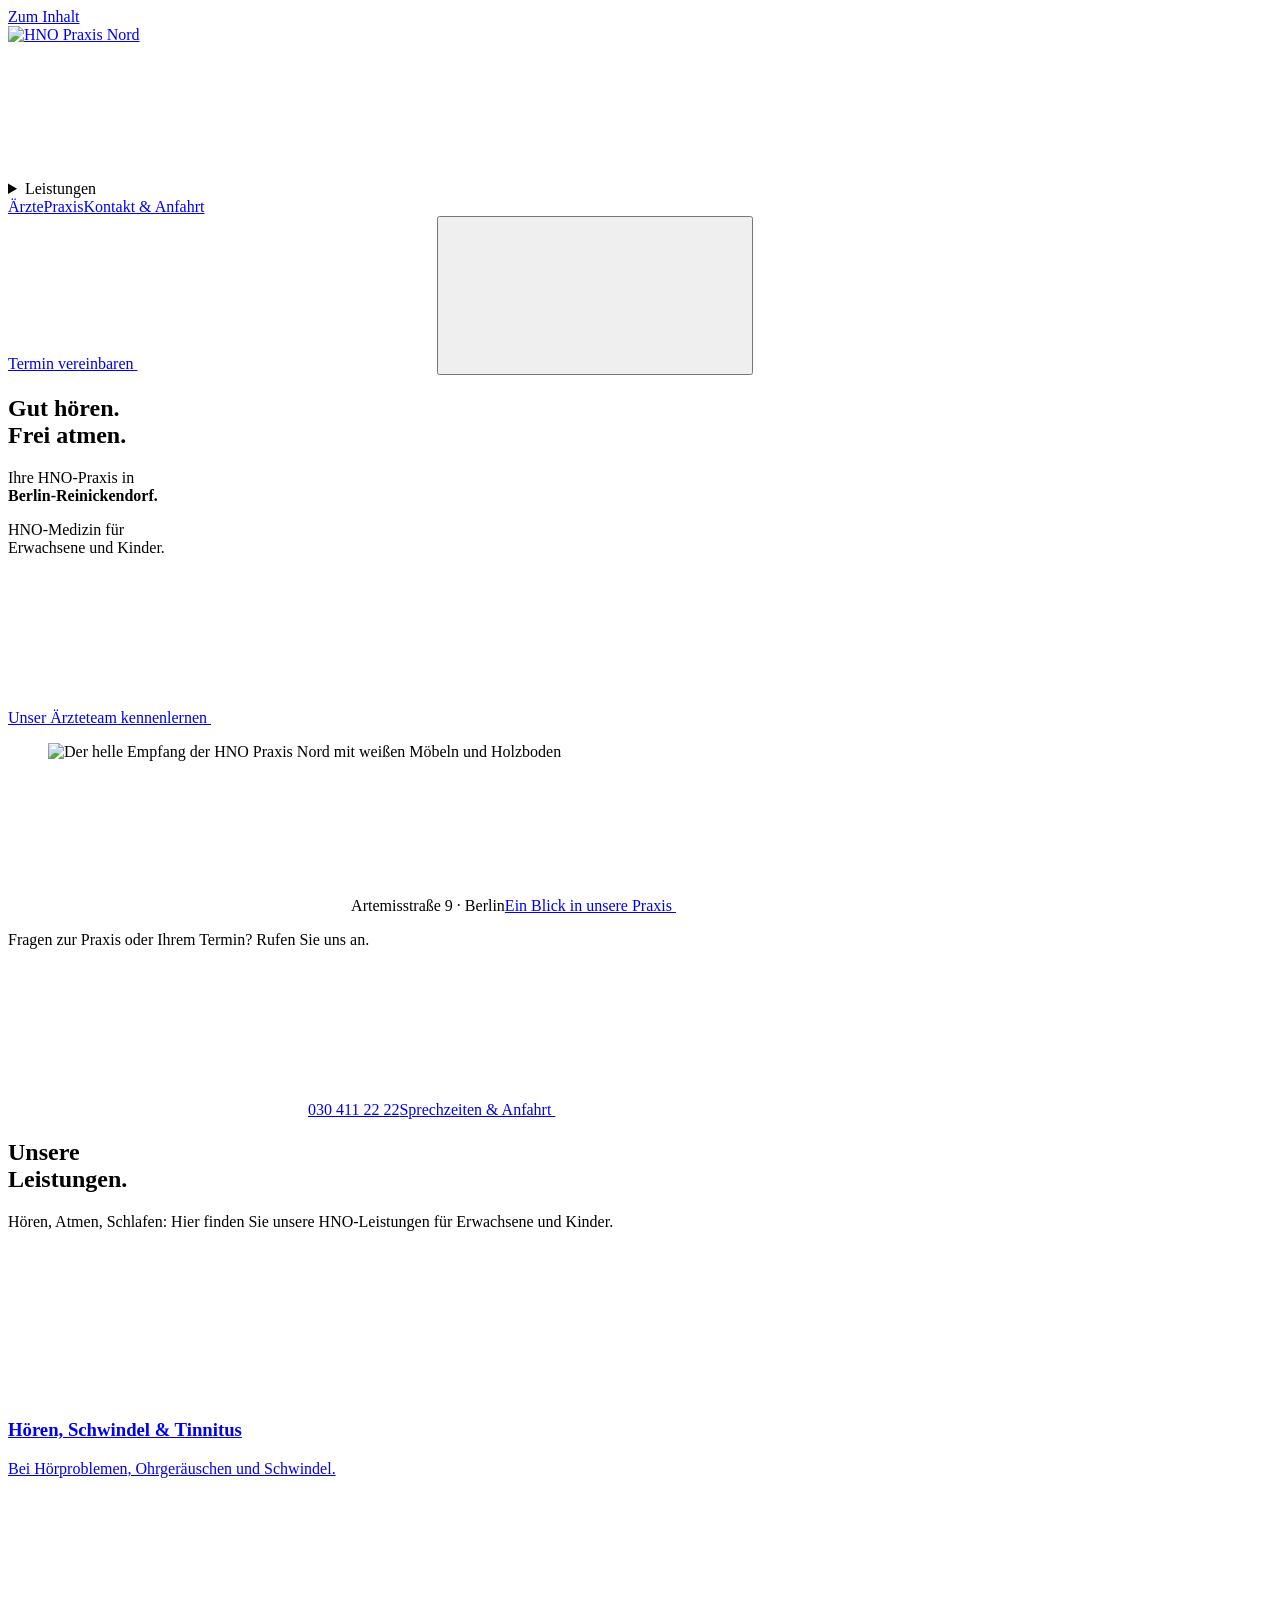
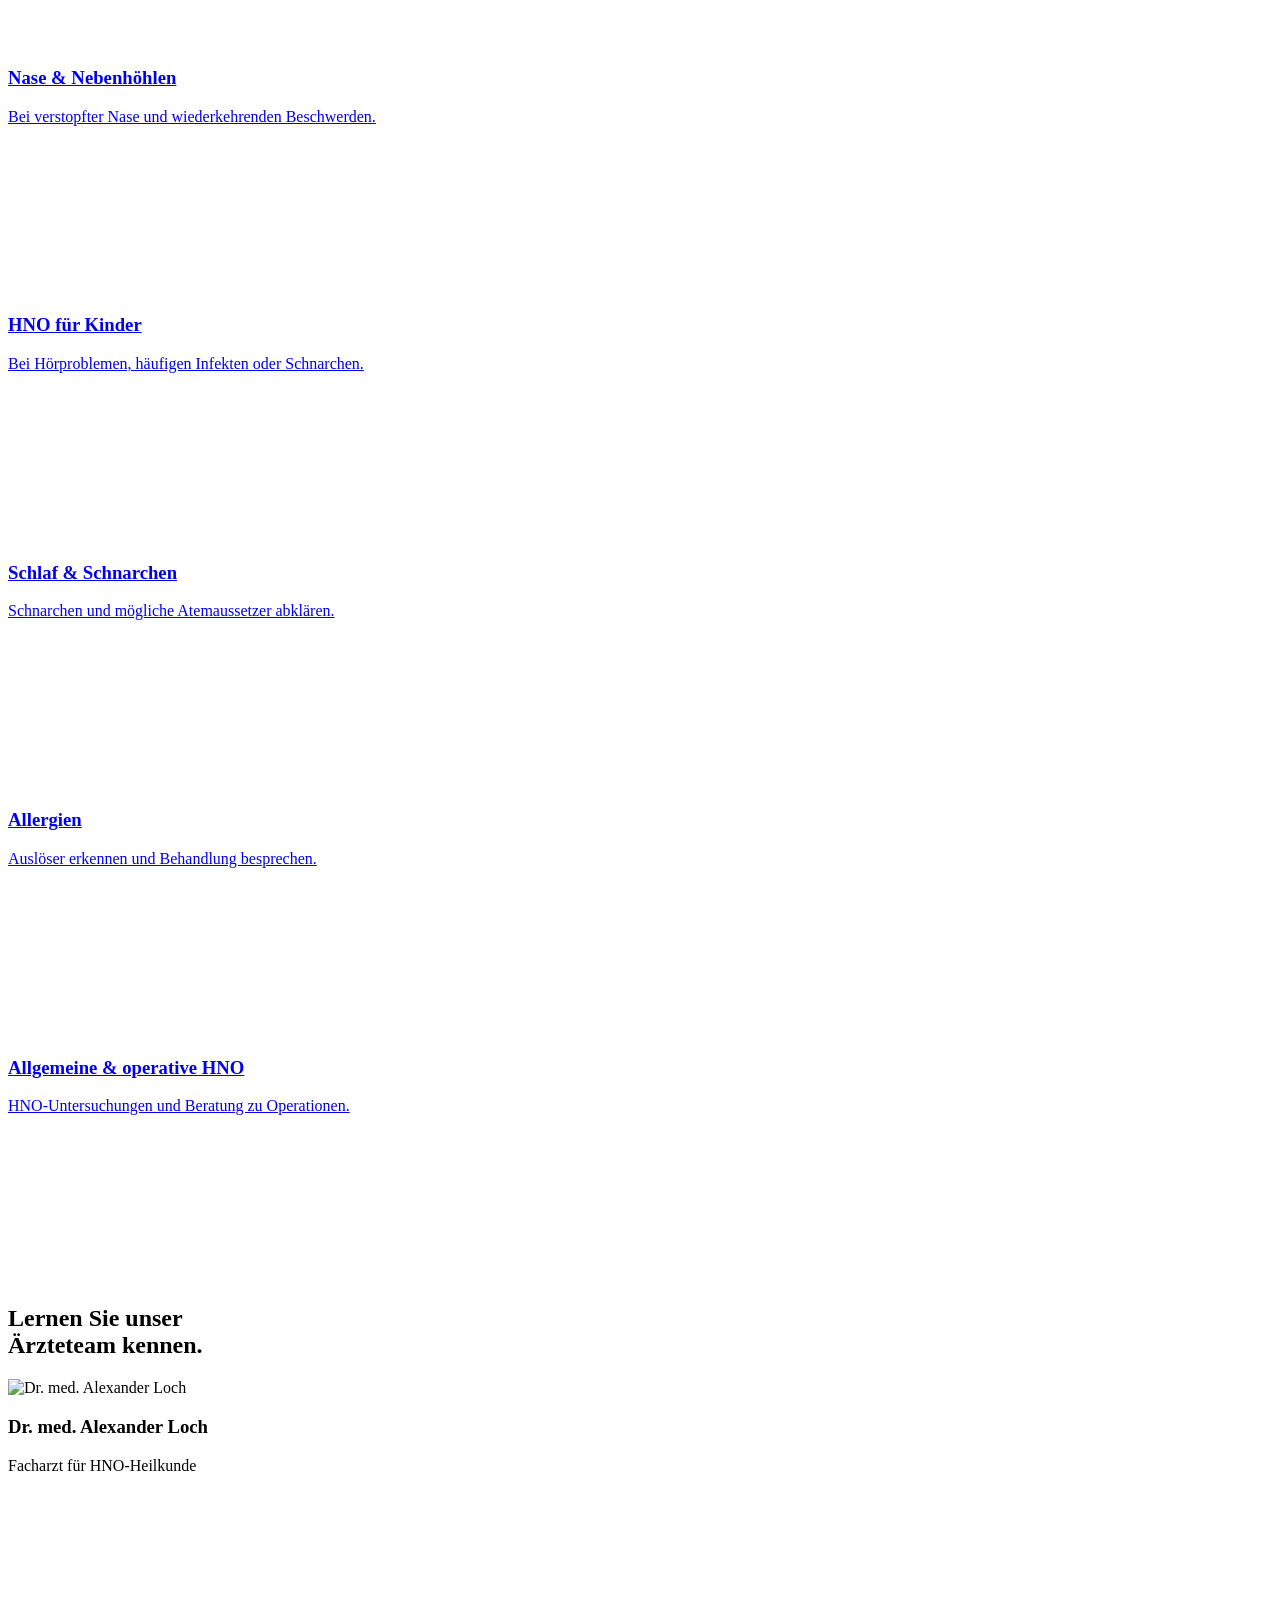
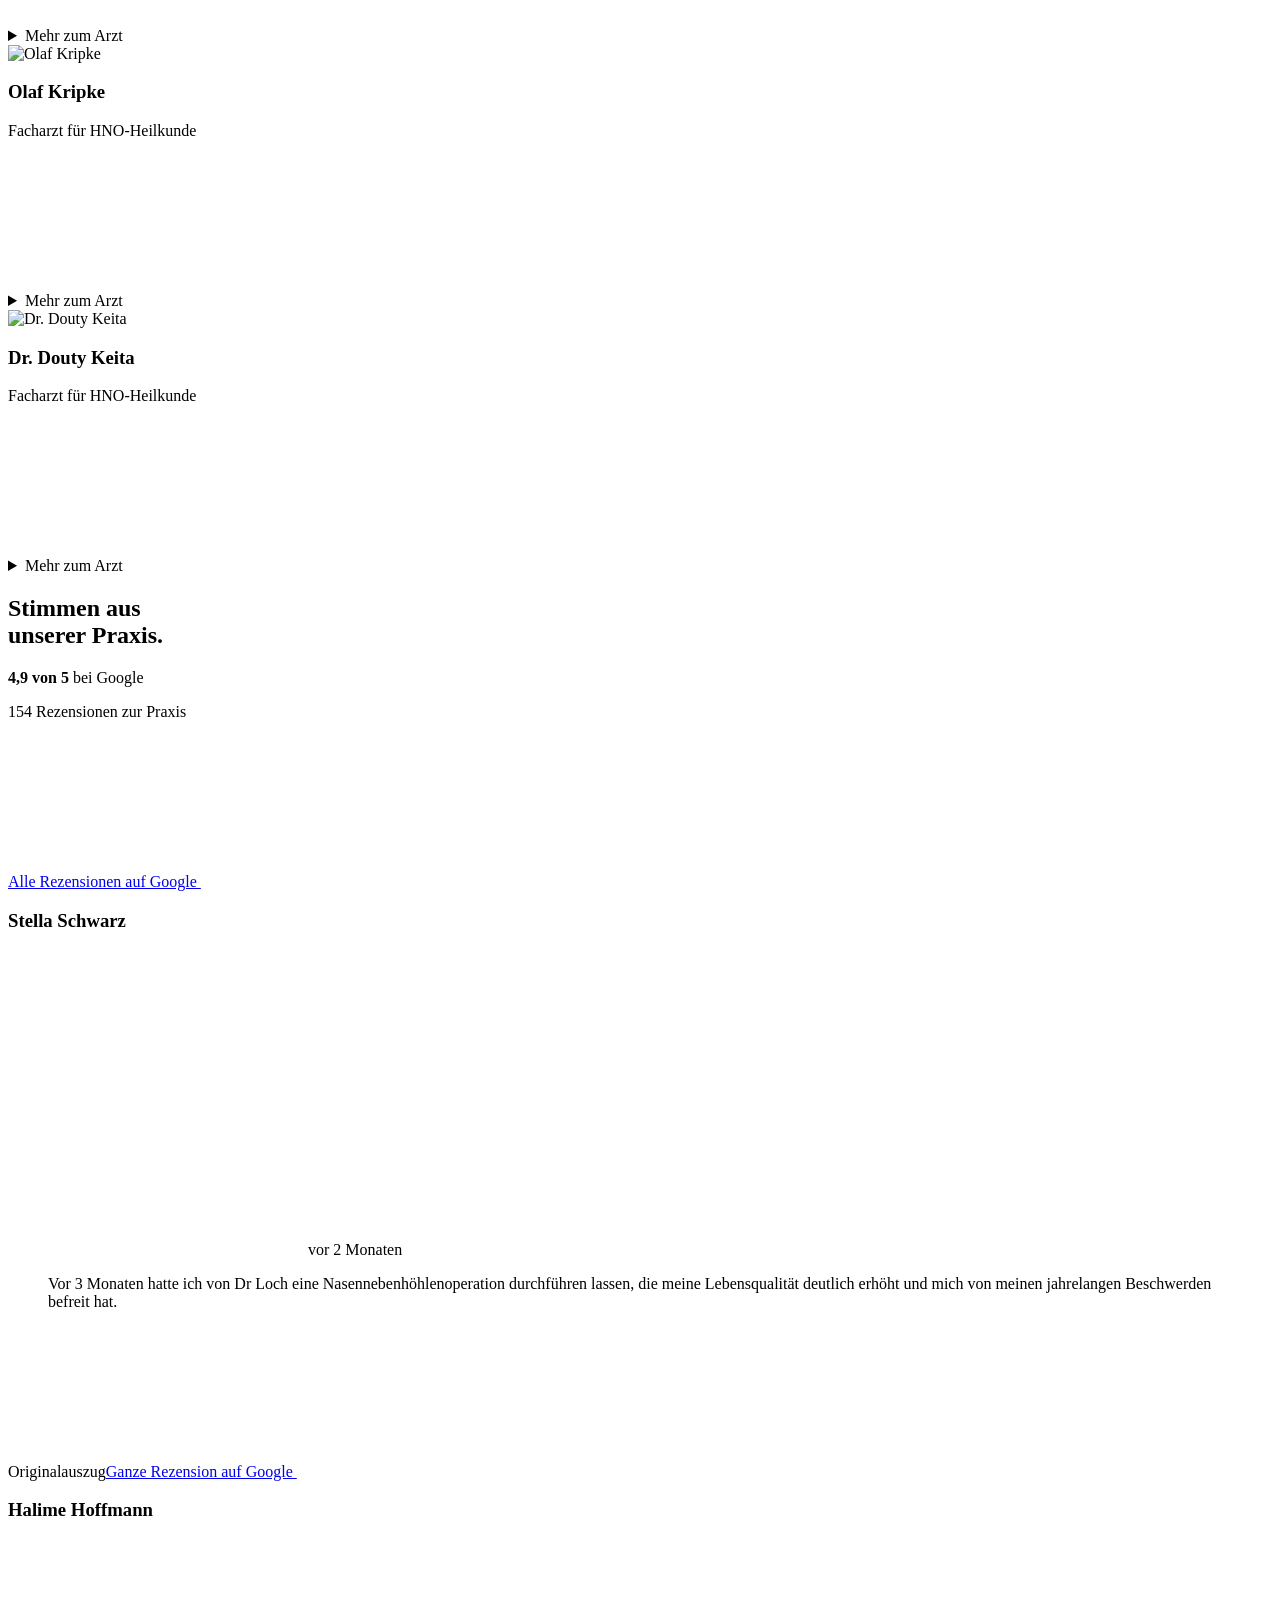
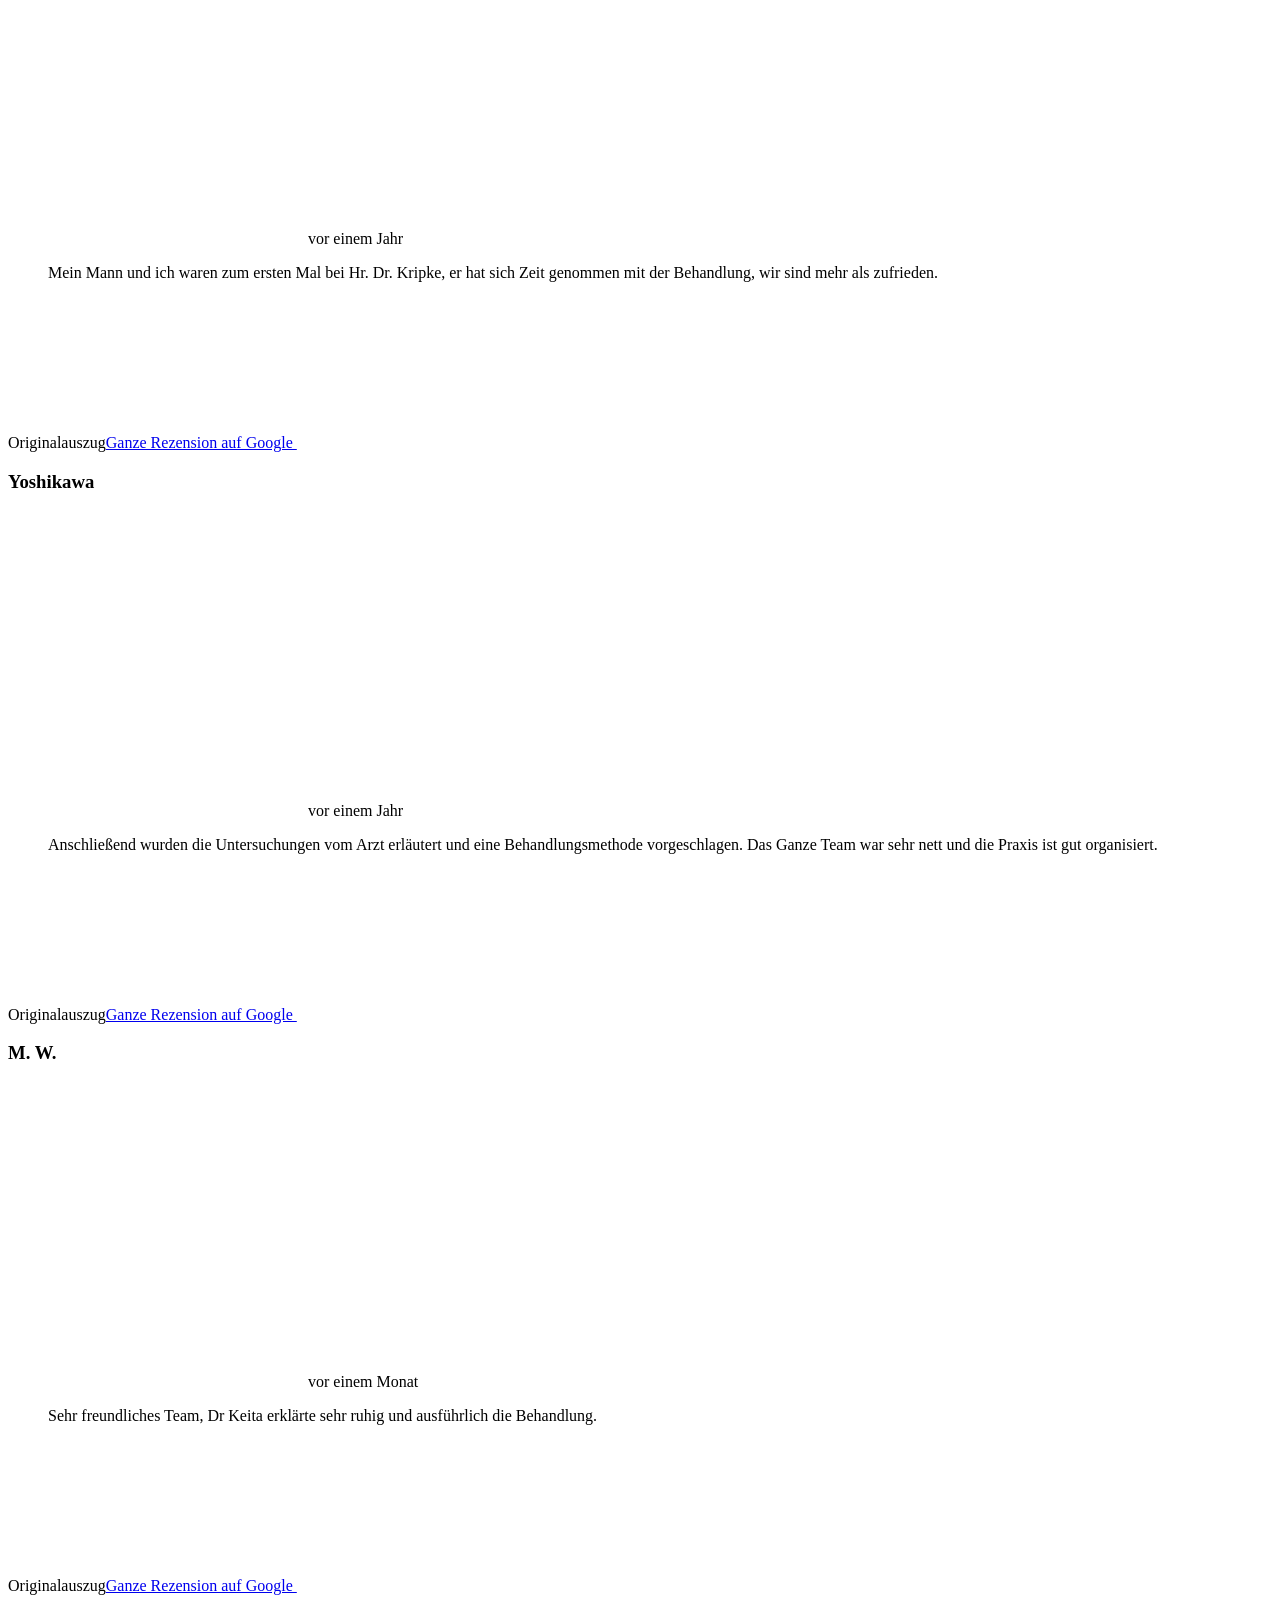
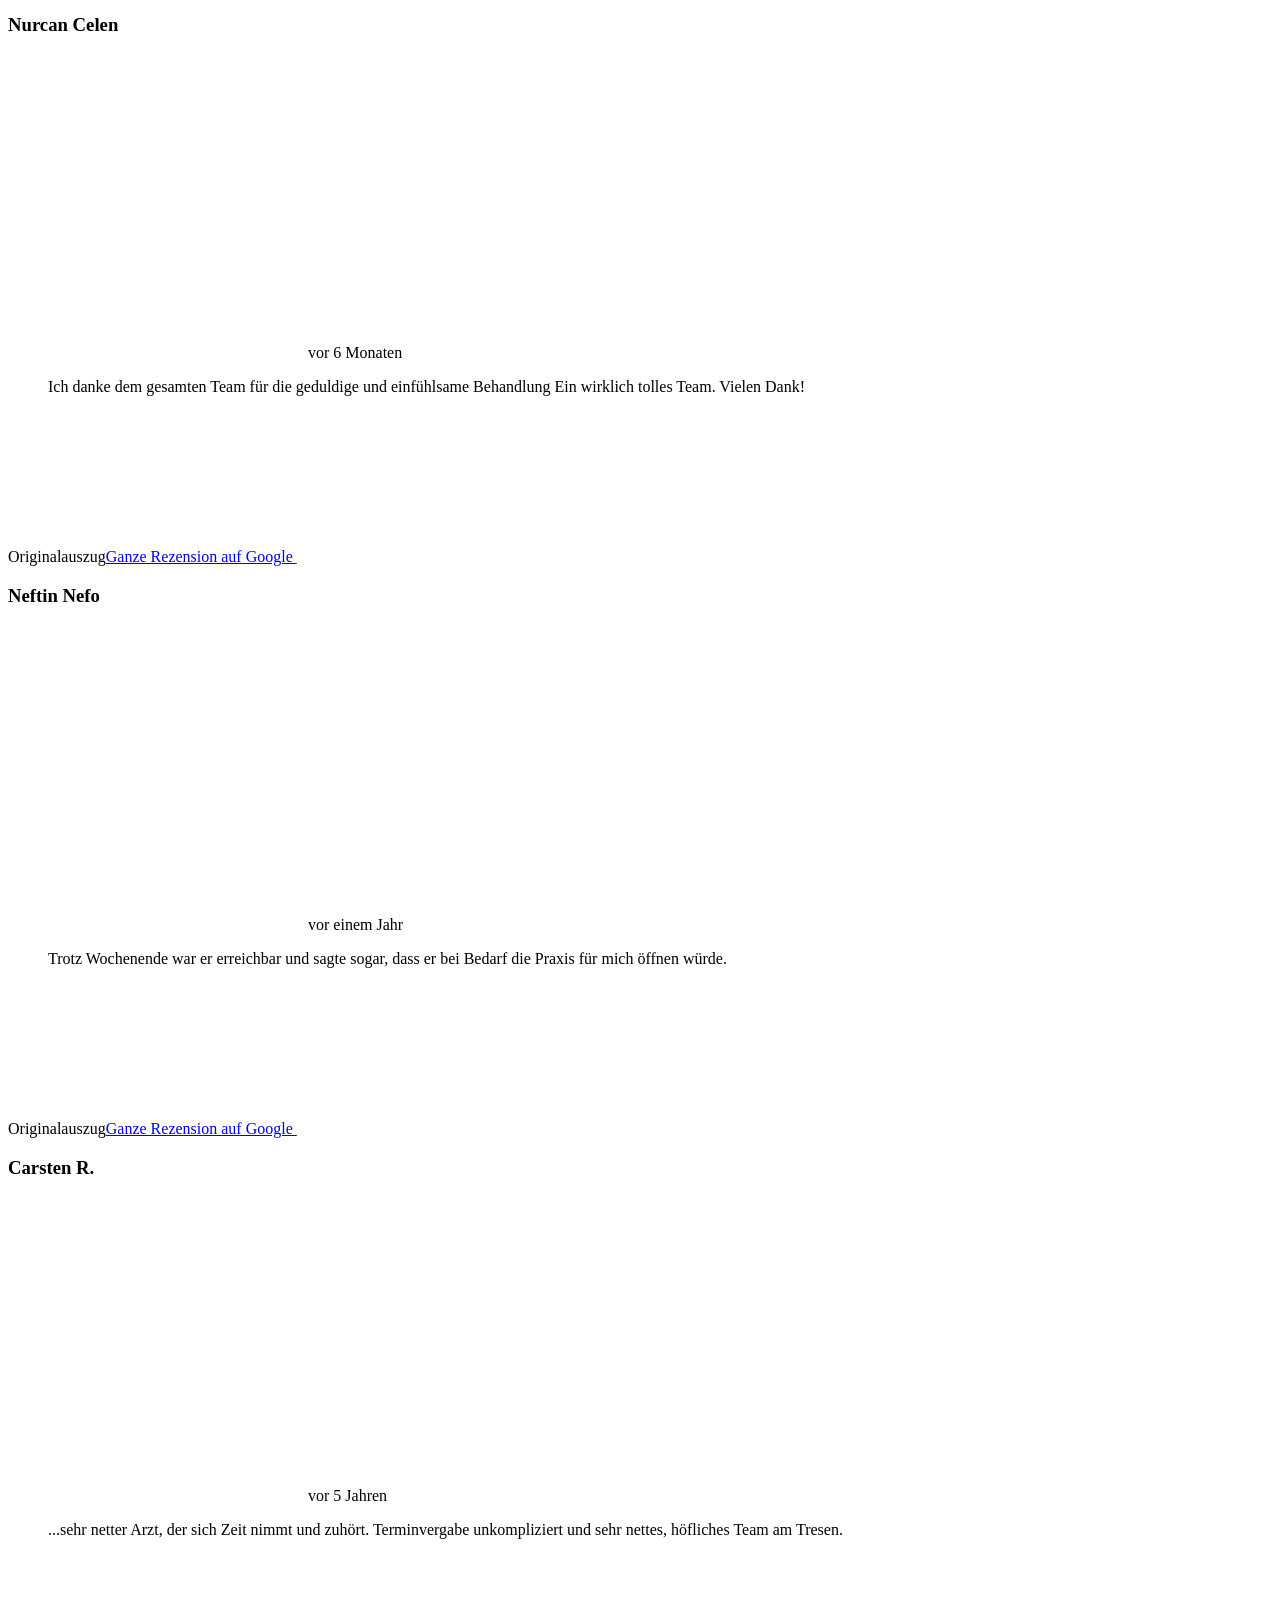
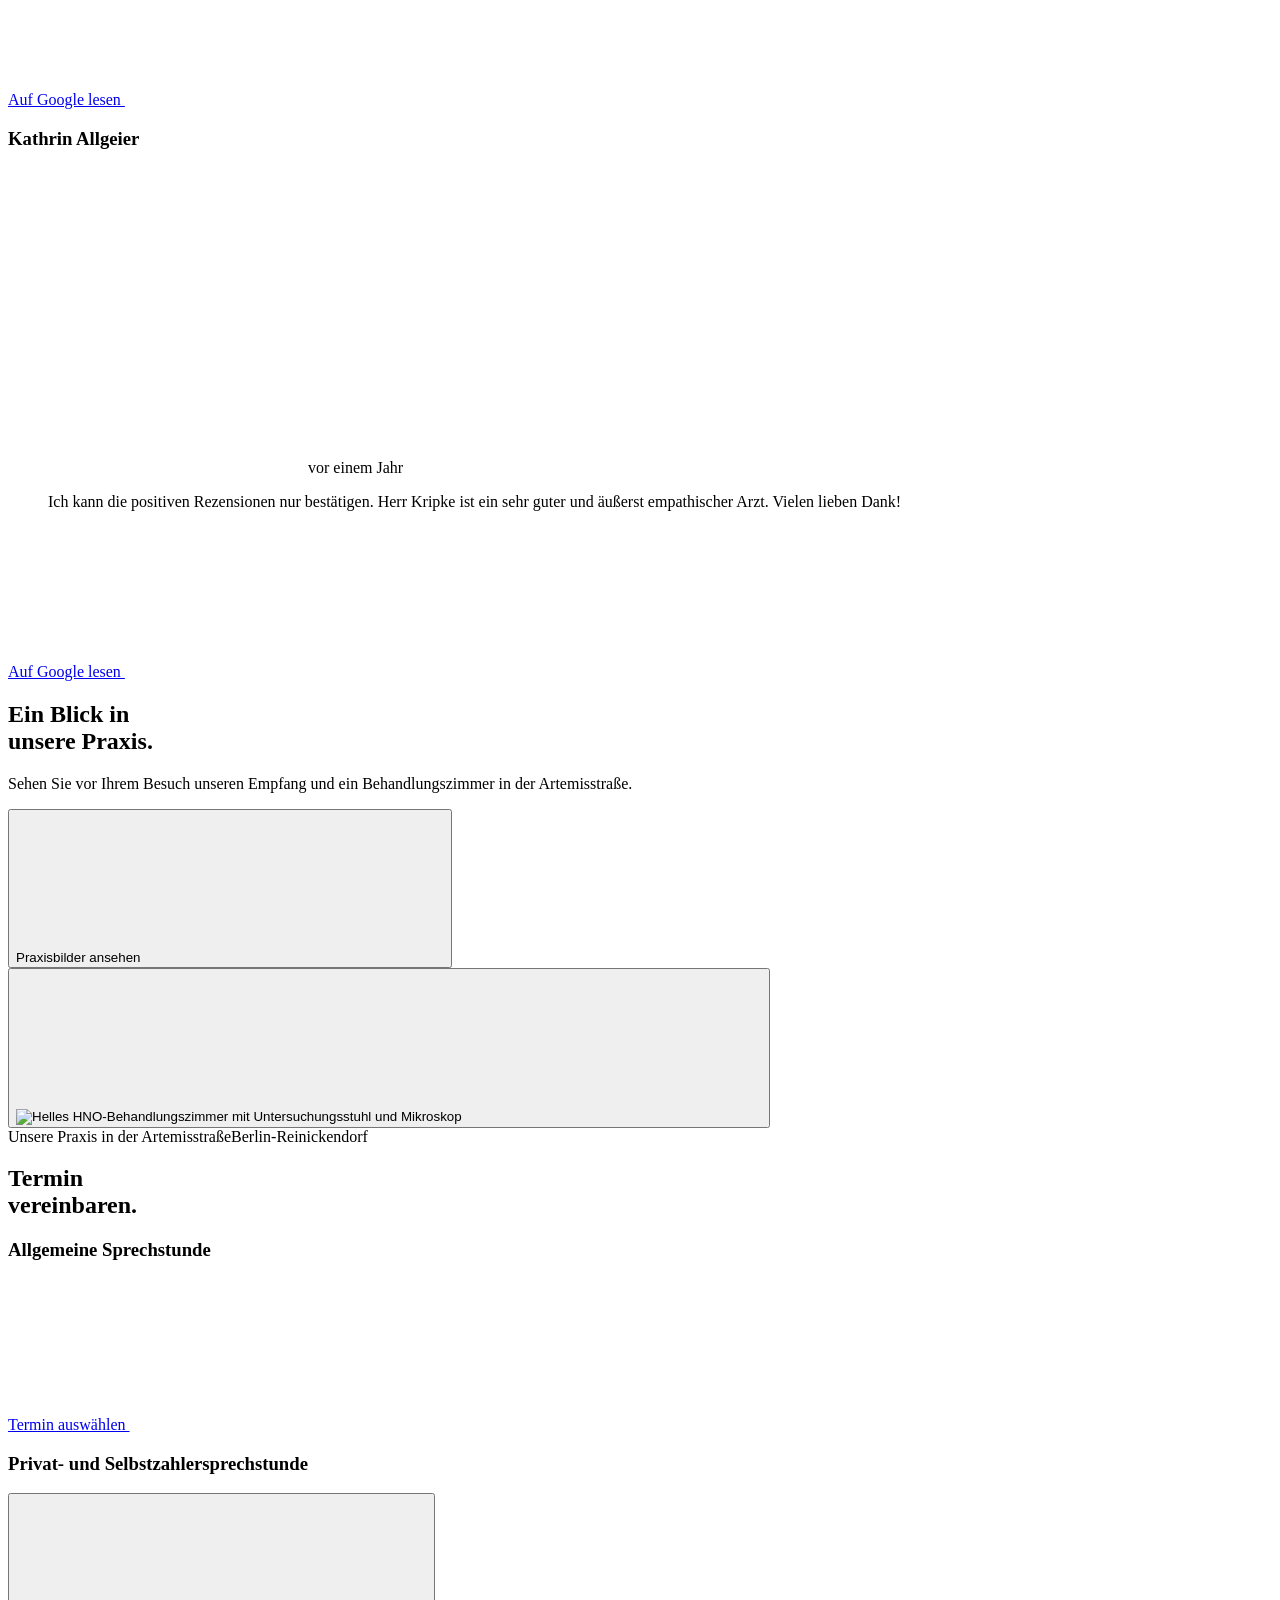
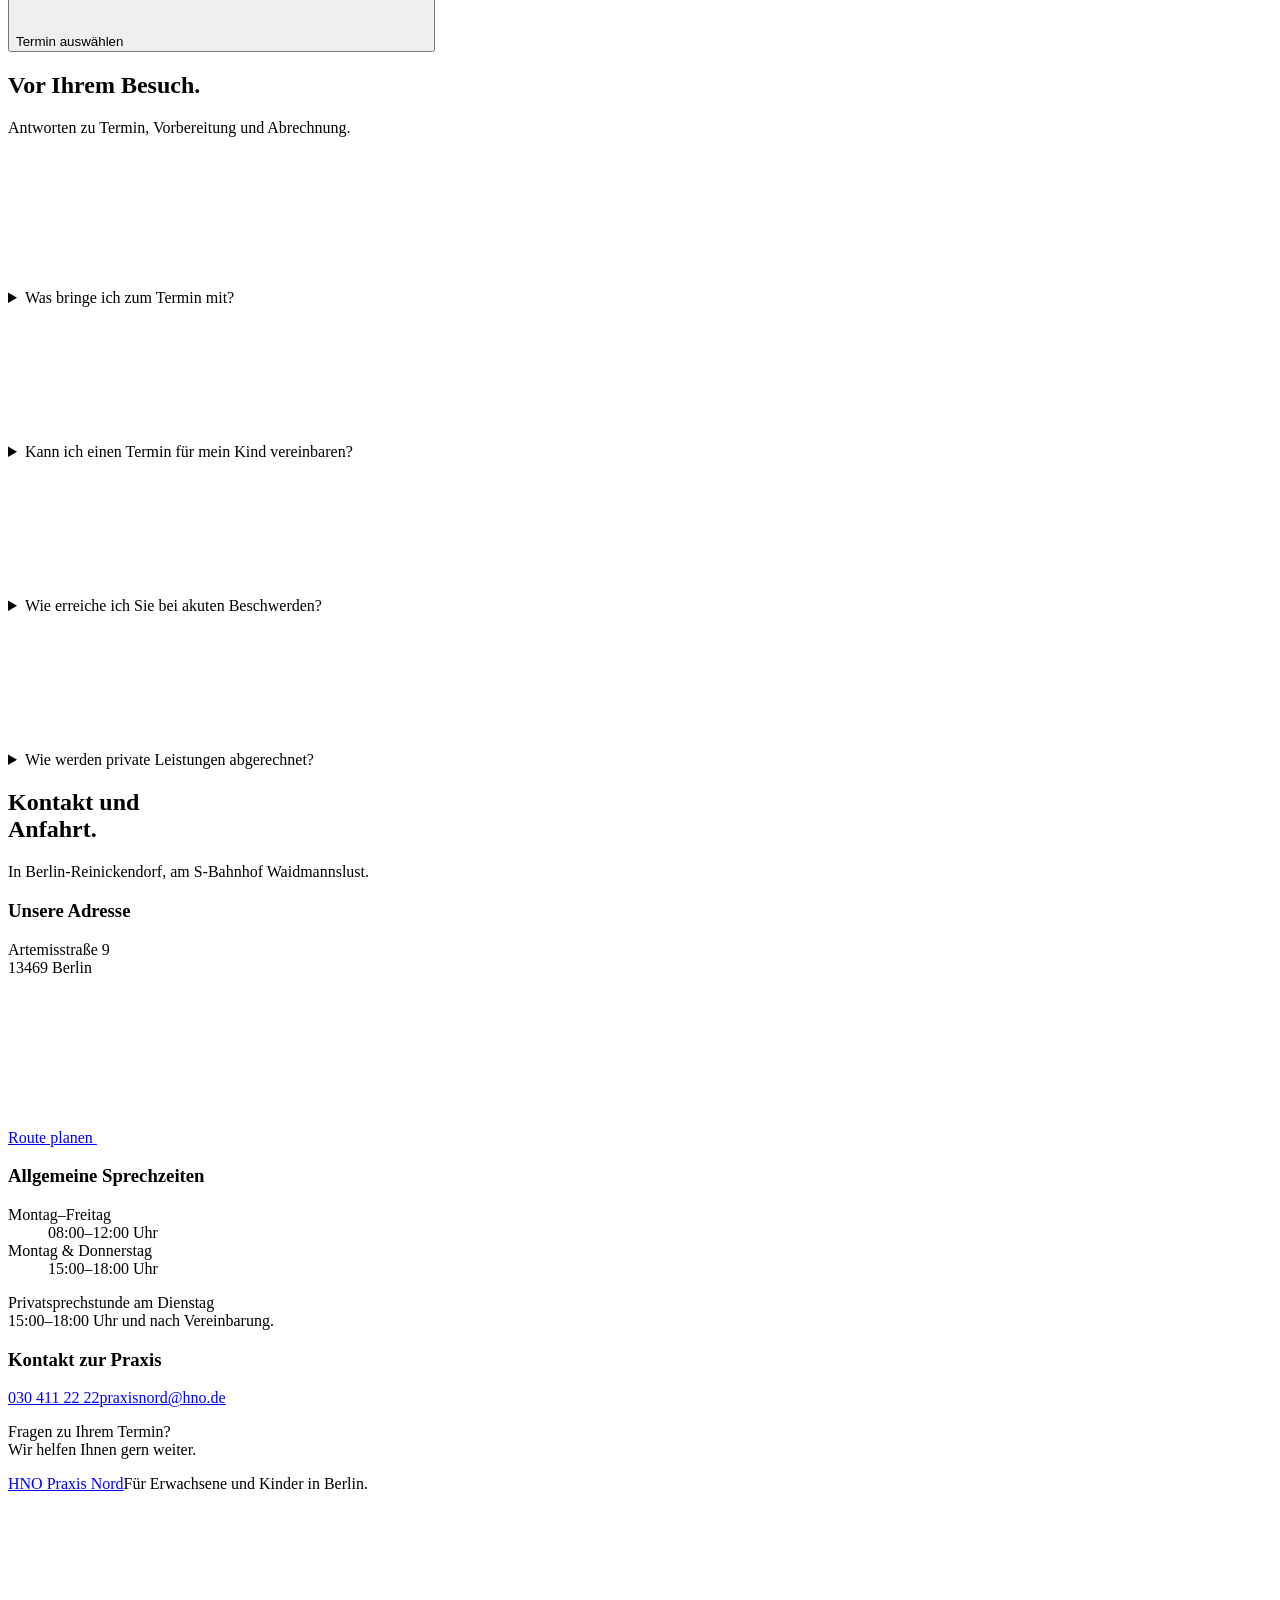
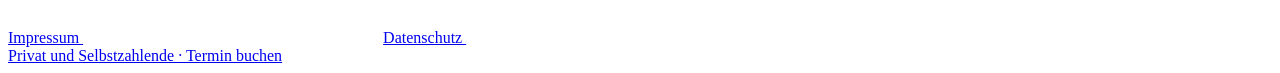
==== commit 5a622d21: "Simplify appointment section and remove presentation notices" ====
--- a/index.html
+++ b/index.html
@@ -1,10 +1,9 @@
-<!doctype html><html lang="de"><head><meta charset="utf-8"><meta name="viewport" content="width=device-width, initial-scale=1"><meta name="robots" content="noindex,nofollow"><meta name="theme-color" content="#f4f7f7"><link rel="icon" href="/hno-praxis-nord-vorschau/assets/praxis-nord.svg" type="image/svg+xml"><title>HNO für Erwachsene und Kinder in Berlin · HNO Praxis Nord</title><meta name="description" content="HNO Praxis Nord in Berlin-Waidmannslust. Lernen Sie unser Ärzteteam und unsere Praxis kennen und finden Sie den passenden Terminweg."><link rel="preload" href="/hno-praxis-nord-vorschau/assets/manrope-latin.woff2" as="font" type="font/woff2" crossorigin><link rel="stylesheet" href="/hno-praxis-nord-vorschau/styles.css"><script defer src="/hno-praxis-nord-vorschau/app.js"></script><script defer src="/hno-praxis-nord-vorschau/widget-embed.js?v=2"></script></head><body><a class="skip" href="#inhalt">Zum Inhalt</a>
-<div class="preview-note">Teilbarer Designentwurf <span>·</span> Buchungen im Widget sind eine Demo</div>
+<!doctype html><html lang="de"><head><meta charset="utf-8"><meta name="viewport" content="width=device-width, initial-scale=1"><meta name="robots" content="noindex,nofollow"><meta name="theme-color" content="#f4f7f7"><link rel="icon" href="/hno-praxis-nord-vorschau/assets/praxis-nord.svg" type="image/svg+xml"><title>HNO für Erwachsene und Kinder in Berlin · HNO Praxis Nord</title><meta name="description" content="HNO Praxis Nord in Berlin-Reinickendorf. Lernen Sie unser Ärzteteam und unsere Praxis kennen und finden Sie den passenden Terminweg."><link rel="preload" href="/hno-praxis-nord-vorschau/assets/manrope-latin.woff2" as="font" type="font/woff2" crossorigin><link rel="stylesheet" href="/hno-praxis-nord-vorschau/styles.css"><script defer src="/hno-praxis-nord-vorschau/app.js"></script><script defer src="/hno-praxis-nord-vorschau/widget-embed.js?v=2"></script></head><body><a class="skip" href="#inhalt">Zum Inhalt</a>
 <header class="site-header"><a class="brand" href="/hno-praxis-nord-vorschau/" aria-label="HNO Praxis Nord – Startseite"><img src="/hno-praxis-nord-vorschau/assets/praxis-nord.svg" alt="HNO Praxis Nord" width="155" height="69"></a>
 <nav class="desktop-nav" aria-label="Hauptnavigation"><details class="nav-services"><summary>Leistungen <svg class="icon " aria-hidden="true"><use href="/hno-praxis-nord-vorschau/assets/icons.svg#chevron"/></svg></summary><div class="nav-dropdown"><a href="/hno-praxis-nord-vorschau/#leistungen">Alle Leistungen</a><a href="/hno-praxis-nord-vorschau/leistungen/hoeren-schwindel-tinnitus.html">Hören, Schwindel &amp; Tinnitus</a><a href="/hno-praxis-nord-vorschau/leistungen/nase-nebenhoehlen.html">Nase &amp; Nebenhöhlen</a><a href="/hno-praxis-nord-vorschau/leistungen/kinder-hno.html">HNO für Kinder</a><a href="/hno-praxis-nord-vorschau/leistungen/schlaf-schnarchen.html">Schlaf &amp; Schnarchen</a><a href="/hno-praxis-nord-vorschau/leistungen/allergien.html">Allergien</a><a href="/hno-praxis-nord-vorschau/leistungen/allgemeine-hno.html">Allgemeine &amp; operative HNO</a></div></details><a href="/hno-praxis-nord-vorschau/#aerzte">Ärzte</a><a href="/hno-praxis-nord-vorschau/#praxis">Praxis</a><a href="/hno-praxis-nord-vorschau/#kontakt">Kontakt & Anfahrt</a></nav>
 <div class="header-actions"><a class="button button-small" href="/hno-praxis-nord-vorschau/#termine">Termin vereinbaren <svg class="icon " aria-hidden="true"><use href="/hno-praxis-nord-vorschau/assets/icons.svg#arrow"/></svg></a><button class="menu-toggle icon-button" aria-label="Menü öffnen" aria-expanded="false" aria-controls="mobile-nav"><svg class="icon " aria-hidden="true"><use href="/hno-praxis-nord-vorschau/assets/icons.svg#menu"/></svg></button></div></header>
 <nav id="mobile-nav" aria-label="Mobile Navigation" hidden><a href="/hno-praxis-nord-vorschau/#leistungen">Leistungen</a><a href="/hno-praxis-nord-vorschau/#aerzte">Ärzte</a><a href="/hno-praxis-nord-vorschau/#praxis">Praxis</a><a href="/hno-praxis-nord-vorschau/#termine">Termin vereinbaren</a><a href="/hno-praxis-nord-vorschau/#kontakt">Kontakt & Anfahrt</a></nav><main id="inhalt">
-<section class="hero wrap" aria-label="Willkommen in der HNO Praxis Nord"><div class="hero-heading"><h1>Gut hören. <br>Frei atmen.</h1><div class="hero-intro"><p>Ihre HNO-Praxis in <br><strong>Berlin-Waidmannslust.</strong></p><p>HNO-Medizin für <br>Erwachsene und Kinder.</p><a class="text-link" href="#aerzte">Unser Ärzteteam kennenlernen <svg class="icon " aria-hidden="true"><use href="/hno-praxis-nord-vorschau/assets/icons.svg#down"/></svg></a></div></div>
+<section class="hero wrap" aria-label="Willkommen in der HNO Praxis Nord"><div class="hero-heading"><h1>Gut hören. <br>Frei atmen.</h1><div class="hero-intro"><p>Ihre HNO-Praxis in <br><strong>Berlin-Reinickendorf.</strong></p><p>HNO-Medizin für <br>Erwachsene und Kinder.</p><a class="text-link" href="#aerzte">Unser Ärzteteam kennenlernen <svg class="icon " aria-hidden="true"><use href="/hno-praxis-nord-vorschau/assets/icons.svg#down"/></svg></a></div></div>
 <figure class="hero-photo"><img src="/hno-praxis-nord-vorschau/assets/empfang.jpg" alt="Der helle Empfang der HNO Praxis Nord mit weißen Möbeln und Holzboden" width="2200" height="1444" fetchpriority="high"><figcaption><span><svg class="icon " aria-hidden="true"><use href="/hno-praxis-nord-vorschau/assets/icons.svg#pin"/></svg> Artemisstraße 9 · Berlin</span><a href="#praxis">Ein Blick in unsere Praxis <svg class="icon " aria-hidden="true"><use href="/hno-praxis-nord-vorschau/assets/icons.svg#arrow"/></svg></a></figcaption></figure>
 <div class="quick-contact"><p>Fragen zur Praxis oder Ihrem Termin? Rufen Sie uns an.</p><a href="tel:+49304112222"><svg class="icon " aria-hidden="true"><use href="/hno-praxis-nord-vorschau/assets/icons.svg#phone"/></svg>030 411 22 22</a><a href="#kontakt">Sprechzeiten & Anfahrt <svg class="icon " aria-hidden="true"><use href="/hno-praxis-nord-vorschau/assets/icons.svg#arrow"/></svg></a></div></section>
 
@@ -16,12 +15,12 @@
 Das Ganze Team war sehr nett und die Praxis ist gut organisiert.</p></blockquote><div class="review-attribution"><span class="review-format">Originalauszug</span><a class="text-link review-source" href="https://www.google.com/maps/reviews/@52.607398,13.3174499,17z/data=!3m1!4b1!4m6!14m5!1m4!2m3!1sChdDSUhNMG9nS0VJQ0FnTURJNU42YnFBRRAB!2m1!1s0x0:0x3580f793d483edeb?hl=de&amp;entry=ttu&amp;g_ep=EgoyMDI2MTAyMC4wIKXMDSoASAFQAw%3D%3D" target="_blank" rel="noopener noreferrer" aria-label="Vollständige Rezension von Yoshikawa auf Google lesen (neuer Tab)">Ganze Rezension auf Google <svg class="icon " aria-hidden="true"><use href="/hno-praxis-nord-vorschau/assets/icons.svg#external"/></svg></a></div></article><article class="review" tabindex="-1" aria-labelledby="review-author-3"><header class="review-author"><h3 id="review-author-3">M. W.</h3><div class="review-meta"><span class="review-stars" role="img" aria-label="5 von 5 Sternen"><svg class="icon review-star" aria-hidden="true"><use href="/hno-praxis-nord-vorschau/assets/icons.svg#star"/></svg><svg class="icon review-star" aria-hidden="true"><use href="/hno-praxis-nord-vorschau/assets/icons.svg#star"/></svg><svg class="icon review-star" aria-hidden="true"><use href="/hno-praxis-nord-vorschau/assets/icons.svg#star"/></svg><svg class="icon review-star" aria-hidden="true"><use href="/hno-praxis-nord-vorschau/assets/icons.svg#star"/></svg><svg class="icon review-star" aria-hidden="true"><use href="/hno-praxis-nord-vorschau/assets/icons.svg#star"/></svg></span><span>vor einem Monat</span></div></header><blockquote cite="https://www.google.com/maps/reviews/@52.607398,13.3174499,17z/data=!3m1!4b1!4m6!14m5!1m4!2m3!1sCi9DQUlRQUNvZENodHljRjlvT21kaVVsQk9WbUoyWm0xVVh6SmZNRXhtUjFBMFEyYxAB!2m1!1s0x0:0x3580f793d483edeb?hl=de"><p>Sehr freundliches Team, Dr Keita erklärte sehr ruhig und ausführlich die Behandlung.</p></blockquote><div class="review-attribution"><span class="review-format">Originalauszug</span><a class="text-link review-source" href="https://www.google.com/maps/reviews/@52.607398,13.3174499,17z/data=!3m1!4b1!4m6!14m5!1m4!2m3!1sCi9DQUlRQUNvZENodHljRjlvT21kaVVsQk9WbUoyWm0xVVh6SmZNRXhtUjFBMFEyYxAB!2m1!1s0x0:0x3580f793d483edeb?hl=de" target="_blank" rel="noopener noreferrer" aria-label="Vollständige Rezension von M. W. auf Google lesen (neuer Tab)">Ganze Rezension auf Google <svg class="icon " aria-hidden="true"><use href="/hno-praxis-nord-vorschau/assets/icons.svg#external"/></svg></a></div></article><article class="review" tabindex="-1" aria-labelledby="review-author-4"><header class="review-author"><h3 id="review-author-4">Nurcan Celen</h3><div class="review-meta"><span class="review-stars" role="img" aria-label="5 von 5 Sternen"><svg class="icon review-star" aria-hidden="true"><use href="/hno-praxis-nord-vorschau/assets/icons.svg#star"/></svg><svg class="icon review-star" aria-hidden="true"><use href="/hno-praxis-nord-vorschau/assets/icons.svg#star"/></svg><svg class="icon review-star" aria-hidden="true"><use href="/hno-praxis-nord-vorschau/assets/icons.svg#star"/></svg><svg class="icon review-star" aria-hidden="true"><use href="/hno-praxis-nord-vorschau/assets/icons.svg#star"/></svg><svg class="icon review-star" aria-hidden="true"><use href="/hno-praxis-nord-vorschau/assets/icons.svg#star"/></svg></span><span>vor 6 Monaten</span></div></header><blockquote cite="https://maps.app.goo.gl/xec6mddpatQJiYmXA"><p>Ich danke dem gesamten Team für die geduldige und einfühlsame Behandlung
 Ein wirklich tolles Team. Vielen Dank!</p></blockquote><div class="review-attribution"><span class="review-format">Originalauszug</span><a class="text-link review-source" href="https://maps.app.goo.gl/xec6mddpatQJiYmXA" target="_blank" rel="noopener noreferrer" aria-label="Vollständige Rezension von Nurcan Celen auf Google lesen (neuer Tab)">Ganze Rezension auf Google <svg class="icon " aria-hidden="true"><use href="/hno-praxis-nord-vorschau/assets/icons.svg#external"/></svg></a></div></article><article class="review" tabindex="-1" aria-labelledby="review-author-5"><header class="review-author"><h3 id="review-author-5">Neftin Nefo</h3><div class="review-meta"><span class="review-stars" role="img" aria-label="5 von 5 Sternen"><svg class="icon review-star" aria-hidden="true"><use href="/hno-praxis-nord-vorschau/assets/icons.svg#star"/></svg><svg class="icon review-star" aria-hidden="true"><use href="/hno-praxis-nord-vorschau/assets/icons.svg#star"/></svg><svg class="icon review-star" aria-hidden="true"><use href="/hno-praxis-nord-vorschau/assets/icons.svg#star"/></svg><svg class="icon review-star" aria-hidden="true"><use href="/hno-praxis-nord-vorschau/assets/icons.svg#star"/></svg><svg class="icon review-star" aria-hidden="true"><use href="/hno-praxis-nord-vorschau/assets/icons.svg#star"/></svg></span><span>vor einem Jahr</span></div></header><blockquote cite="https://www.google.com/maps/reviews/data=!4m8!14m7!1m6!2m5!1sCi9DQUlRQUNvZENodHljRjlvT21Sd2ExWkpVRGRIZGtwamRYVkJkM1Z5U2xGeWFHYxAB!2m1!1s0x0:0x3580f793d483edeb!3m1!1s2@1:CAIQACodChtycF9oOmRwa1ZJUDdHdkpjdXVBd3VySlFyaGc%7C0cRg8OCneH5%7C?hl=de"><p>Trotz Wochenende war er erreichbar und sagte sogar, dass er bei Bedarf die Praxis für mich öffnen würde.</p></blockquote><div class="review-attribution"><span class="review-format">Originalauszug</span><a class="text-link review-source" href="https://www.google.com/maps/reviews/data=!4m8!14m7!1m6!2m5!1sCi9DQUlRQUNvZENodHljRjlvT21Sd2ExWkpVRGRIZGtwamRYVkJkM1Z5U2xGeWFHYxAB!2m1!1s0x0:0x3580f793d483edeb!3m1!1s2@1:CAIQACodChtycF9oOmRwa1ZJUDdHdkpjdXVBd3VySlFyaGc%7C0cRg8OCneH5%7C?hl=de" target="_blank" rel="noopener noreferrer" aria-label="Vollständige Rezension von Neftin Nefo auf Google lesen (neuer Tab)">Ganze Rezension auf Google <svg class="icon " aria-hidden="true"><use href="/hno-praxis-nord-vorschau/assets/icons.svg#external"/></svg></a></div></article><article class="review" tabindex="-1" aria-labelledby="review-author-6"><header class="review-author"><h3 id="review-author-6">Carsten R.</h3><div class="review-meta"><span class="review-stars" role="img" aria-label="5 von 5 Sternen"><svg class="icon review-star" aria-hidden="true"><use href="/hno-praxis-nord-vorschau/assets/icons.svg#star"/></svg><svg class="icon review-star" aria-hidden="true"><use href="/hno-praxis-nord-vorschau/assets/icons.svg#star"/></svg><svg class="icon review-star" aria-hidden="true"><use href="/hno-praxis-nord-vorschau/assets/icons.svg#star"/></svg><svg class="icon review-star" aria-hidden="true"><use href="/hno-praxis-nord-vorschau/assets/icons.svg#star"/></svg><svg class="icon review-star" aria-hidden="true"><use href="/hno-praxis-nord-vorschau/assets/icons.svg#star"/></svg></span><span>vor 5 Jahren</span></div></header><blockquote cite="https://www.google.com/maps/reviews/@52.607398,13.3174499,17z/data=!3m1!4b1!4m6!14m5!1m4!2m3!1sChdDSUhNMG9nS0VJQ0FnSUQ2MnZlU3FnRRAB!2m1!1s0x0:0x3580f793d483edeb?hl=de"><p>...sehr netter Arzt, der sich Zeit nimmt und zuhört. Terminvergabe unkompliziert und sehr nettes, höfliches Team am Tresen.</p></blockquote><div class="review-attribution"><a class="text-link review-source" href="https://www.google.com/maps/reviews/@52.607398,13.3174499,17z/data=!3m1!4b1!4m6!14m5!1m4!2m3!1sChdDSUhNMG9nS0VJQ0FnSUQ2MnZlU3FnRRAB!2m1!1s0x0:0x3580f793d483edeb?hl=de" target="_blank" rel="noopener noreferrer" aria-label="Vollständige Rezension von Carsten R. auf Google lesen (neuer Tab)">Auf Google lesen <svg class="icon " aria-hidden="true"><use href="/hno-praxis-nord-vorschau/assets/icons.svg#external"/></svg></a></div></article><article class="review" tabindex="-1" aria-labelledby="review-author-7"><header class="review-author"><h3 id="review-author-7">Kathrin Allgeier</h3><div class="review-meta"><span class="review-stars" role="img" aria-label="5 von 5 Sternen"><svg class="icon review-star" aria-hidden="true"><use href="/hno-praxis-nord-vorschau/assets/icons.svg#star"/></svg><svg class="icon review-star" aria-hidden="true"><use href="/hno-praxis-nord-vorschau/assets/icons.svg#star"/></svg><svg class="icon review-star" aria-hidden="true"><use href="/hno-praxis-nord-vorschau/assets/icons.svg#star"/></svg><svg class="icon review-star" aria-hidden="true"><use href="/hno-praxis-nord-vorschau/assets/icons.svg#star"/></svg><svg class="icon review-star" aria-hidden="true"><use href="/hno-praxis-nord-vorschau/assets/icons.svg#star"/></svg></span><span>vor einem Jahr</span></div></header><blockquote cite="https://www.google.com/maps/reviews/@52.607398,13.3174499,17z/data=!3m1!4b1!4m6!14m5!1m4!2m3!1sChZDSUhNMG9nS0VNbmw3WlB2OGRIVUNBEAE!2m1!1s0x0:0x3580f793d483edeb?hl=de"><p>Ich kann die positiven Rezensionen nur bestätigen. Herr Kripke ist ein sehr guter und äußerst empathischer Arzt. Vielen lieben Dank!</p></blockquote><div class="review-attribution"><a class="text-link review-source" href="https://www.google.com/maps/reviews/@52.607398,13.3174499,17z/data=!3m1!4b1!4m6!14m5!1m4!2m3!1sChZDSUhNMG9nS0VNbmw3WlB2OGRIVUNBEAE!2m1!1s0x0:0x3580f793d483edeb?hl=de" target="_blank" rel="noopener noreferrer" aria-label="Vollständige Rezension von Kathrin Allgeier auf Google lesen (neuer Tab)">Auf Google lesen <svg class="icon " aria-hidden="true"><use href="/hno-praxis-nord-vorschau/assets/icons.svg#external"/></svg></a></div></article></div><nav class="review-navigation" aria-label="Rezensionsseiten" hidden><div class="review-page-buttons"><button class="review-button" data-review-prev aria-label="Vorherige Rezensionen" aria-controls="review-list"><svg class="icon " aria-hidden="true"><use href="/hno-praxis-nord-vorschau/assets/icons.svg#left"/></svg> Zurück</button><button class="review-button" data-review-next aria-label="Nächste Rezensionen" aria-controls="review-list">Weiter <svg class="icon " aria-hidden="true"><use href="/hno-praxis-nord-vorschau/assets/icons.svg#arrow"/></svg></button></div><p class="review-count" role="status" aria-live="polite" aria-atomic="true"></p></nav></div></div></section>
 
-<section class="practice wrap section" id="praxis"><div class="practice-copy"><h2>Ein Blick in <br>unsere Praxis.</h2><p>Sehen Sie vor Ihrem Besuch unseren Empfang und ein Behandlungszimmer in der Artemisstraße.</p><button class="text-link" data-photo="0">Praxisbilder ansehen <svg class="icon " aria-hidden="true"><use href="/hno-praxis-nord-vorschau/assets/icons.svg#arrow"/></svg></button></div><div class="practice-pictures"><button class="practice-photo" data-photo="1" aria-label="Behandlungszimmer in Großansicht"><img src="/hno-praxis-nord-vorschau/assets/behandlung.jpg" alt="Helles HNO-Behandlungszimmer mit Untersuchungsstuhl und Mikroskop" width="2200" height="1502" loading="lazy"><svg class="icon " aria-hidden="true"><use href="/hno-praxis-nord-vorschau/assets/icons.svg#expand"/></svg></button><div class="photo-caption"><span>Unsere Praxis in der Artemisstraße</span><span>Berlin-Waidmannslust</span></div></div></section>
+<section class="practice wrap section" id="praxis"><div class="practice-copy"><h2>Ein Blick in <br>unsere Praxis.</h2><p>Sehen Sie vor Ihrem Besuch unseren Empfang und ein Behandlungszimmer in der Artemisstraße.</p><button class="text-link" data-photo="0">Praxisbilder ansehen <svg class="icon " aria-hidden="true"><use href="/hno-praxis-nord-vorschau/assets/icons.svg#arrow"/></svg></button></div><div class="practice-pictures"><button class="practice-photo" data-photo="1" aria-label="Behandlungszimmer in Großansicht"><img src="/hno-praxis-nord-vorschau/assets/behandlung.jpg" alt="Helles HNO-Behandlungszimmer mit Untersuchungsstuhl und Mikroskop" width="2200" height="1502" loading="lazy"><svg class="icon " aria-hidden="true"><use href="/hno-praxis-nord-vorschau/assets/icons.svg#expand"/></svg></button><div class="photo-caption"><span>Unsere Praxis in der Artemisstraße</span><span>Berlin-Reinickendorf</span></div></div></section>
 
-<section class="appointments section" id="termine"><div class="wrap appointments-inner"><div class="appointment-intro"><h2>Termin <br>vereinbaren.</h2><p>Für gesetzlich Versicherte sowie Privatversicherte und Selbstzahlende gibt es unterschiedliche Buchungswege.</p><a class="text-link" href="tel:+49304112222"><svg class="icon " aria-hidden="true"><use href="/hno-praxis-nord-vorschau/assets/icons.svg#phone"/></svg> 030 411 22 22</a></div><div class="appointment-options"><article class="appointment-option"><h3>Allgemeine Sprechstunde</h3><p>Für gesetzlich Versicherte. Die Terminvergabe erfolgt über unseren bestehenden Praxiskalender.</p><a class="button button-light" href="https://webtermin.medatixx.de/#/a7f62329-799a-4fda-a5e5-c2f66b624d3e/search" target="_blank" rel="noopener">Zum Praxiskalender <svg class="icon " aria-hidden="true"><use href="/hno-praxis-nord-vorschau/assets/icons.svg#external"/></svg></a><span class="small-note">Öffnet die bestehende Terminvergabe bei medatixx.</span></article><article class="appointment-option private-option"><h3>Privat und Selbstzahlende</h3><p>Privatsprechstunde oder eine bestimmte Selbstzahlerleistung: Wählen Sie Ihren Termin direkt im Buchungsfenster.</p><button class="button button-light" data-book>Termin auswählen <svg class="icon " aria-hidden="true"><use href="/hno-praxis-nord-vorschau/assets/icons.svg#arrow"/></svg></button><span class="small-note">Diese Vorschau zeigt Beispieltermine. Es wird kein Termin gebucht.</span></article></div></div></section>
+<section class="appointments section" id="termine"><div class="wrap appointments-inner"><div class="appointment-intro"><h2>Termin <br>vereinbaren.</h2></div><div class="appointment-options"><article class="appointment-option"><h3>Allgemeine Sprechstunde</h3><a class="button button-light" href="https://webtermin.medatixx.de/#/a7f62329-799a-4fda-a5e5-c2f66b624d3e/search" target="_blank" rel="noopener">Termin auswählen <svg class="icon " aria-hidden="true"><use href="/hno-praxis-nord-vorschau/assets/icons.svg#external"/></svg></a></article><article class="appointment-option private-option"><h3>Privat- und Selbstzahler&shy;sprechstunde</h3><button class="button button-light" data-book>Termin auswählen <svg class="icon " aria-hidden="true"><use href="/hno-praxis-nord-vorschau/assets/icons.svg#arrow"/></svg></button></article></div></div></section>
 
 <section class="visit wrap section" id="besuch"><div class="section-heading"><h2>Vor Ihrem Besuch.</h2><p>Antworten zu Termin, Vorbereitung und Abrechnung.</p></div><div class="faq-list"><details><summary>Was bringe ich zum Termin mit? <svg class="icon " aria-hidden="true"><use href="/hno-praxis-nord-vorschau/assets/icons.svg#plus"/></svg></summary><p>Bringen Sie bitte Ihre Versichertenkarte, vorhandene Befunde und eine aktuelle Medikamentenliste mit. Frühere Hörtests und Schlafbefunde können ebenfalls hilfreich sein.</p></details><details><summary>Kann ich einen Termin für mein Kind vereinbaren? <svg class="icon " aria-hidden="true"><use href="/hno-praxis-nord-vorschau/assets/icons.svg#plus"/></svg></summary><p>Ja, unsere Praxis betreut auch Kinder. Geben Sie bei der Terminvereinbarung bitte an, dass der Termin für Ihr Kind ist. Bei Fragen wenden Sie sich an das Praxisteam.</p></details><details><summary>Wie erreiche ich Sie bei akuten Beschwerden? <svg class="icon " aria-hidden="true"><use href="/hno-praxis-nord-vorschau/assets/icons.svg#plus"/></svg></summary><p>Bitte melden Sie sich vorab telefonisch unter <a href="tel:+49304112222">030 411 22 22</a>. Für akute Beschwerden stehen begrenzte Termine zur Verfügung. Das Praxisteam erklärt Ihnen den passenden Weg.</p></details><details><summary>Wie werden private Leistungen abgerechnet? <svg class="icon " aria-hidden="true"><use href="/hno-praxis-nord-vorschau/assets/icons.svg#plus"/></svg></summary><p>Private Leistungen werden nach der Gebührenordnung für Ärzte (GOÄ) abgerechnet. Welche Kosten in Ihrem Fall entstehen können, klären Sie bitte vor der Behandlung mit der Praxis. Die Erstattung hängt von Ihrem Versicherungsvertrag ab.</p></details></div></section>
 
-<section class="contact section" id="kontakt"><div class="wrap"><div class="section-heading"><h2>Kontakt und <br>Anfahrt.</h2><p>In Berlin-Waidmannslust, am S-Bahnhof Waidmannslust.</p></div><div class="contact-grid"><div><h3>Unsere Adresse</h3><p>Artemisstraße 9 <br>13469 Berlin</p><a class="text-link" href="https://www.google.com/maps/search/?api=1&amp;query=Artemisstra%C3%9Fe%209%2013469%20Berlin" target="_blank" rel="noopener">Route planen <svg class="icon " aria-hidden="true"><use href="/hno-praxis-nord-vorschau/assets/icons.svg#external"/></svg></a></div><div><h3>Allgemeine Sprechzeiten</h3><dl><div><dt>Montag–Freitag</dt><dd>08:00–12:00 Uhr</dd></div><div><dt>Montag &amp; Donnerstag</dt><dd>15:00–18:00 Uhr</dd></div></dl><p class="contact-small">Privatsprechstunde am Dienstag <br>15:00–18:00 Uhr und nach Vereinbarung.</p></div><div><h3>Kontakt zur Praxis</h3><a class="contact-number" href="tel:+49304112222">030 411 22 22</a><a href="mailto:praxisnord@hno.de">praxisnord@hno.de</a><p class="contact-small">Fragen zu Ihrem Termin? <br>Wir helfen Ihnen gern weiter.</p></div></div></div></section></main><footer class="site-footer"><a class="footer-brand" href="/hno-praxis-nord-vorschau/">HNO Praxis Nord</a><span>Für Erwachsene und Kinder in Berlin.</span><nav aria-label="Rechtliche Informationen"><a href="https://www.hno-praxis-nord.de/impressum" target="_blank" rel="noopener">Impressum <svg class="icon " aria-hidden="true"><use href="/hno-praxis-nord-vorschau/assets/icons.svg#external"/></svg></a><a href="https://www.hno-praxis-nord.de/datenschutz" target="_blank" rel="noopener">Datenschutz <svg class="icon " aria-hidden="true"><use href="/hno-praxis-nord-vorschau/assets/icons.svg#external"/></svg></a></nav><p class="footer-note">Designentwurf · Die Rechtstexte verweisen auf die bestehende Praxiswebsite.</p></footer>
+<section class="contact section" id="kontakt"><div class="wrap"><div class="section-heading"><h2>Kontakt und <br>Anfahrt.</h2><p>In Berlin-Reinickendorf, am S-Bahnhof Waidmannslust.</p></div><div class="contact-grid"><div><h3>Unsere Adresse</h3><p>Artemisstraße 9 <br>13469 Berlin</p><a class="text-link" href="https://www.google.com/maps/search/?api=1&amp;query=Artemisstra%C3%9Fe%209%2013469%20Berlin" target="_blank" rel="noopener">Route planen <svg class="icon " aria-hidden="true"><use href="/hno-praxis-nord-vorschau/assets/icons.svg#external"/></svg></a></div><div><h3>Allgemeine Sprechzeiten</h3><dl><div><dt>Montag–Freitag</dt><dd>08:00–12:00 Uhr</dd></div><div><dt>Montag &amp; Donnerstag</dt><dd>15:00–18:00 Uhr</dd></div></dl><p class="contact-small">Privatsprechstunde am Dienstag <br>15:00–18:00 Uhr und nach Vereinbarung.</p></div><div><h3>Kontakt zur Praxis</h3><a class="contact-number" href="tel:+49304112222">030 411 22 22</a><a href="mailto:praxisnord@hno.de">praxisnord@hno.de</a><p class="contact-small">Fragen zu Ihrem Termin? <br>Wir helfen Ihnen gern weiter.</p></div></div></div></section></main><footer class="site-footer"><a class="footer-brand" href="/hno-praxis-nord-vorschau/">HNO Praxis Nord</a><span>Für Erwachsene und Kinder in Berlin.</span><nav aria-label="Rechtliche Informationen"><a href="https://www.hno-praxis-nord.de/impressum" target="_blank" rel="noopener">Impressum <svg class="icon " aria-hidden="true"><use href="/hno-praxis-nord-vorschau/assets/icons.svg#external"/></svg></a><a href="https://www.hno-praxis-nord.de/datenschutz" target="_blank" rel="noopener">Datenschutz <svg class="icon " aria-hidden="true"><use href="/hno-praxis-nord-vorschau/assets/icons.svg#external"/></svg></a></nav></footer>
 <aside class="practice-widget-host" data-widget-initial="compact" aria-label="Termine für Privatversicherte und Selbstzahlende"><a class="practice-widget-fallback" href="/hno-praxis-nord-vorschau/widget/">Privat und Selbstzahlende · Termin buchen</a></aside>
 <dialog id="gallery-dialog" aria-label="Praxisbilder in Großansicht"><button class="icon-button gallery-close" aria-label="Bilder schließen"><svg class="icon " aria-hidden="true"><use href="/hno-praxis-nord-vorschau/assets/icons.svg#close"/></svg></button><figure><img id="gallery-image" src="/hno-praxis-nord-vorschau/assets/empfang.jpg" alt="Empfang der HNO Praxis Nord" loading="lazy"><figcaption id="gallery-caption"></figcaption></figure><div class="gallery-controls"><button class="icon-button" id="gallery-prev" aria-label="Vorheriges Bild"><svg class="icon " aria-hidden="true"><use href="/hno-praxis-nord-vorschau/assets/icons.svg#left"/></svg></button><span id="gallery-count" aria-live="polite"></span><button class="icon-button" id="gallery-next" aria-label="Nächstes Bild"><svg class="icon " aria-hidden="true"><use href="/hno-praxis-nord-vorschau/assets/icons.svg#arrow"/></svg></button></div></dialog></body></html>
